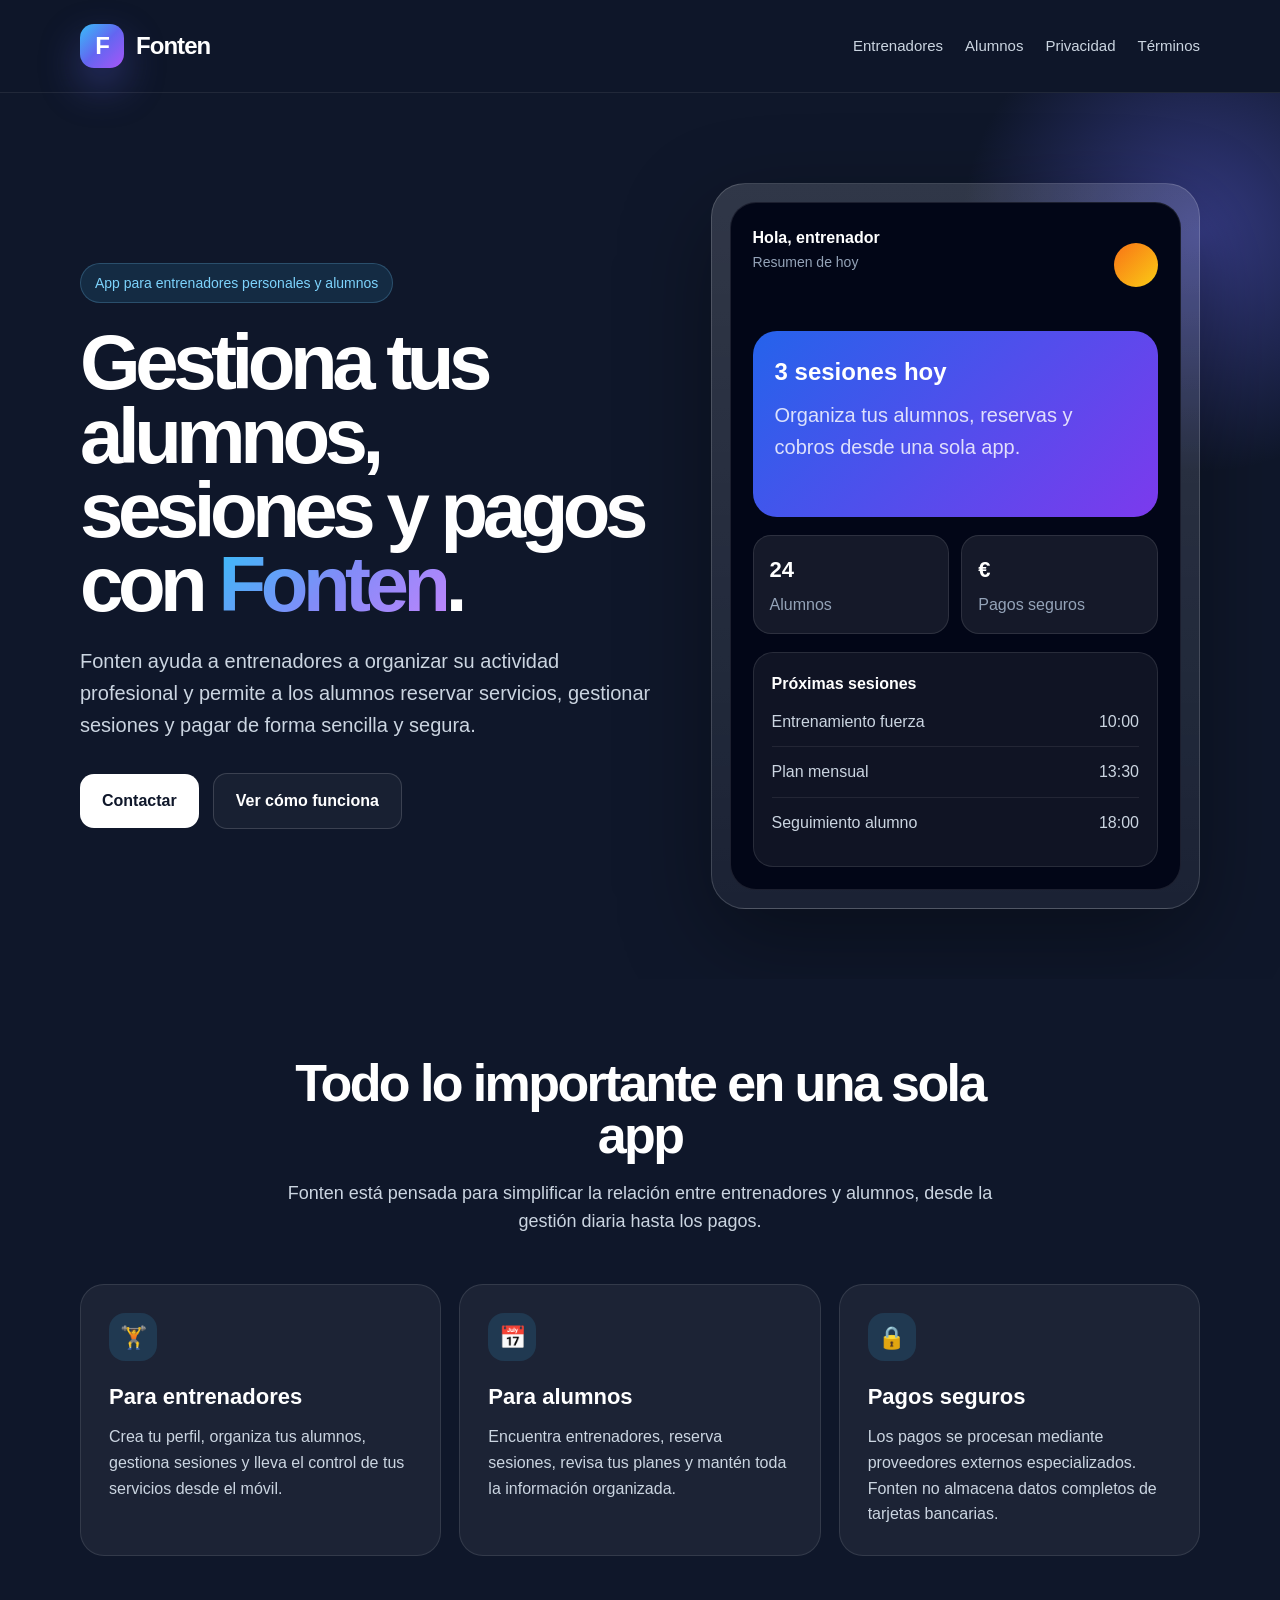
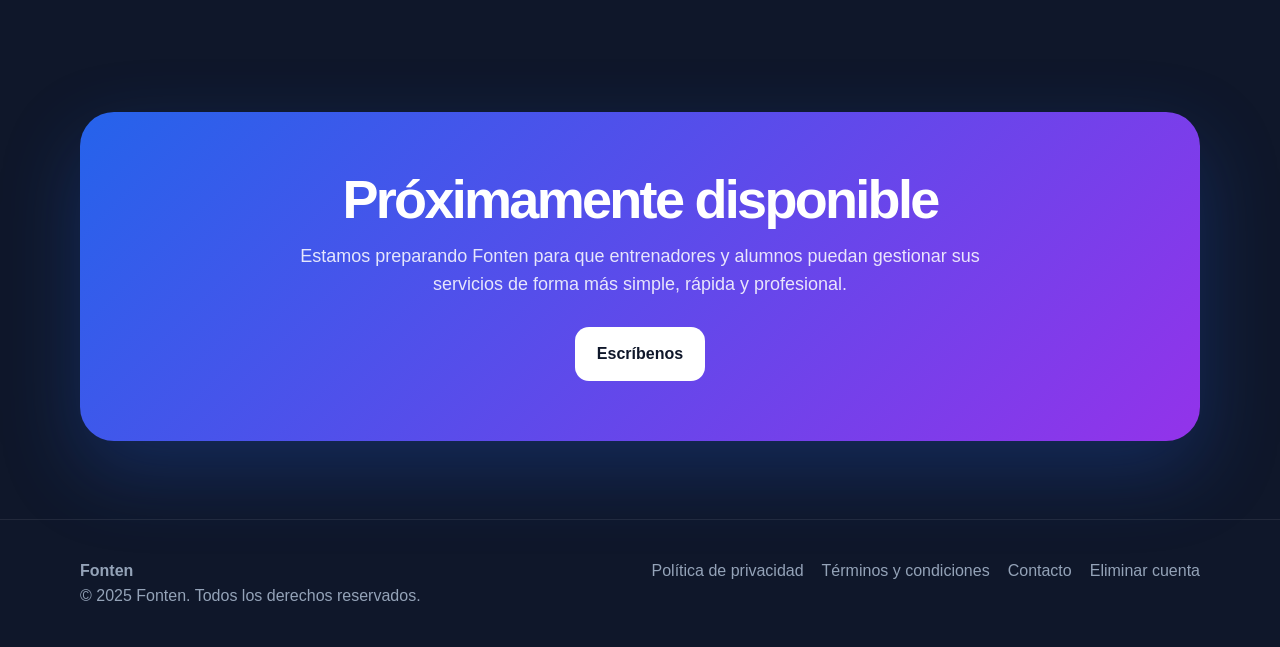
==== index.html @ c61ecb45 "Update index.html" ====
<!DOCTYPE html>
<html lang="es">
<head>
  <meta charset="UTF-8" />
  <meta name="viewport" content="width=device-width, initial-scale=1.0" />
  <title>Fonten - La app para entrenadores y alumnos</title>
  <meta name="description" content="Fonten es la app para que entrenadores gestionen alumnos, sesiones, reservas y pagos de forma sencilla." />

  <style>
    * {
      box-sizing: border-box;
      margin: 0;
      padding: 0;
    }

    body {
      font-family: -apple-system, BlinkMacSystemFont, "Segoe UI", Roboto, Arial, sans-serif;
      background: #0f172a;
      color: #ffffff;
      line-height: 1.6;
    }

    a {
      color: inherit;
      text-decoration: none;
    }

    .container {
      width: min(1120px, 92%);
      margin: 0 auto;
    }

    header {
      padding: 24px 0;
      position: sticky;
      top: 0;
      z-index: 10;
      background: rgba(15, 23, 42, 0.88);
      backdrop-filter: blur(14px);
      border-bottom: 1px solid rgba(255,255,255,0.08);
    }

    .nav {
      display: flex;
      justify-content: space-between;
      align-items: center;
    }

    .brand {
      display: flex;
      align-items: center;
      gap: 12px;
      font-size: 24px;
      font-weight: 800;
      letter-spacing: -0.04em;
    }

    .logo {
      width: 44px;
      height: 44px;
      border-radius: 14px;
      background: linear-gradient(135deg, #38bdf8, #6366f1, #a855f7);
      display: flex;
      align-items: center;
      justify-content: center;
      font-weight: 900;
      color: white;
      box-shadow: 0 18px 40px rgba(99, 102, 241, 0.35);
    }

    .nav-links {
      display: flex;
      gap: 22px;
      font-size: 15px;
      color: #cbd5e1;
    }

    .nav-links a:hover {
      color: #ffffff;
    }

    .hero {
      padding: 90px 0 70px;
      position: relative;
      overflow: hidden;
    }

    .hero::before {
      content: "";
      position: absolute;
      width: 520px;
      height: 520px;
      background: radial-gradient(circle, rgba(99,102,241,0.45), transparent 65%);
      right: -180px;
      top: -120px;
      z-index: 0;
    }

    .hero-grid {
      position: relative;
      z-index: 1;
      display: grid;
      grid-template-columns: 1.08fr 0.92fr;
      gap: 56px;
      align-items: center;
    }

    .badge {
      display: inline-flex;
      align-items: center;
      gap: 8px;
      padding: 8px 14px;
      border-radius: 999px;
      background: rgba(56, 189, 248, 0.12);
      color: #7dd3fc;
      border: 1px solid rgba(125, 211, 252, 0.22);
      font-size: 14px;
      margin-bottom: 22px;
    }

    h1 {
      font-size: clamp(44px, 7vw, 78px);
      line-height: 0.95;
      letter-spacing: -0.07em;
      margin-bottom: 24px;
    }

    .gradient-text {
      background: linear-gradient(135deg, #38bdf8, #818cf8, #c084fc);
      -webkit-background-clip: text;
      -webkit-text-fill-color: transparent;
    }

    .hero p {
      font-size: 20px;
      color: #cbd5e1;
      max-width: 620px;
      margin-bottom: 32px;
    }

    .actions {
      display: flex;
      flex-wrap: wrap;
      gap: 14px;
      align-items: center;
    }

    .btn {
      display: inline-flex;
      align-items: center;
      justify-content: center;
      padding: 14px 22px;
      border-radius: 14px;
      font-weight: 700;
      transition: 0.2s ease;
    }

    .btn-primary {
      background: #ffffff;
      color: #0f172a;
    }

    .btn-primary:hover {
      transform: translateY(-2px);
      box-shadow: 0 16px 35px rgba(255,255,255,0.16);
    }

    .btn-secondary {
      border: 1px solid rgba(255,255,255,0.15);
      color: #ffffff;
      background: rgba(255,255,255,0.04);
    }

    .btn-secondary:hover {
      background: rgba(255,255,255,0.08);
    }

    .phone-card {
      background: linear-gradient(180deg, rgba(255,255,255,0.14), rgba(255,255,255,0.05));
      border: 1px solid rgba(255,255,255,0.16);
      border-radius: 34px;
      padding: 18px;
      box-shadow: 0 30px 90px rgba(0,0,0,0.35);
    }

    .phone-screen {
      border-radius: 26px;
      background: #020617;
      min-height: 540px;
      padding: 22px;
      border: 1px solid rgba(255,255,255,0.1);
    }

    .app-top {
      display: flex;
      justify-content: space-between;
      align-items: center;
      margin-bottom: 26px;
    }

    .avatar {
      width: 44px;
      height: 44px;
      border-radius: 50%;
      background: linear-gradient(135deg, #f97316, #facc15);
    }

    .session-card {
      background: linear-gradient(135deg, #2563eb, #7c3aed);
      border-radius: 24px;
      padding: 22px;
      margin-bottom: 18px;
    }

    .session-card h3 {
      font-size: 24px;
      margin-bottom: 8px;
    }

    .mini-grid {
      display: grid;
      grid-template-columns: 1fr 1fr;
      gap: 12px;
    }

    .mini-card {
      background: rgba(255,255,255,0.08);
      border: 1px solid rgba(255,255,255,0.1);
      border-radius: 18px;
      padding: 16px;
    }

    .mini-card strong {
      display: block;
      font-size: 22px;
      margin-bottom: 4px;
    }

    .list-card {
      background: rgba(255,255,255,0.06);
      border: 1px solid rgba(255,255,255,0.1);
      border-radius: 20px;
      padding: 18px;
      margin-top: 18px;
    }

    .list-item {
      display: flex;
      justify-content: space-between;
      padding: 12px 0;
      border-bottom: 1px solid rgba(255,255,255,0.08);
      color: #cbd5e1;
    }

    .list-item:last-child {
      border-bottom: 0;
    }

    section {
      padding: 78px 0;
    }

    .section-title {
      text-align: center;
      max-width: 720px;
      margin: 0 auto 48px;
    }

    .section-title h2 {
      font-size: clamp(34px, 5vw, 52px);
      line-height: 1;
      letter-spacing: -0.05em;
      margin-bottom: 18px;
    }

    .section-title p {
      color: #cbd5e1;
      font-size: 18px;
    }

    .features {
      display: grid;
      grid-template-columns: repeat(3, 1fr);
      gap: 18px;
    }

    .feature {
      padding: 28px;
      background: rgba(255,255,255,0.055);
      border: 1px solid rgba(255,255,255,0.1);
      border-radius: 24px;
    }

    .feature-icon {
      width: 48px;
      height: 48px;
      border-radius: 16px;
      background: rgba(56,189,248,0.14);
      display: flex;
      align-items: center;
      justify-content: center;
      font-size: 22px;
      margin-bottom: 18px;
    }

    .feature h3 {
      font-size: 22px;
      margin-bottom: 10px;
    }

    .feature p {
      color: #cbd5e1;
    }

    .cta {
      padding: 60px;
      border-radius: 34px;
      background: linear-gradient(135deg, #2563eb, #9333ea);
      text-align: center;
      box-shadow: 0 30px 80px rgba(37, 99, 235, 0.25);
    }

    .cta h2 {
      font-size: clamp(34px, 5vw, 54px);
      letter-spacing: -0.05em;
      line-height: 1;
      margin-bottom: 16px;
    }

    .cta p {
      color: rgba(255,255,255,0.86);
      max-width: 680px;
      margin: 0 auto 28px;
      font-size: 18px;
    }

    footer {
      padding: 38px 0;
      border-top: 1px solid rgba(255,255,255,0.08);
      color: #94a3b8;
    }

    .footer-grid {
      display: flex;
      justify-content: space-between;
      gap: 20px;
      flex-wrap: wrap;
    }

    .footer-links {
      display: flex;
      gap: 18px;
      flex-wrap: wrap;
    }

    .footer-links a:hover {
      color: #ffffff;
    }

    @media (max-width: 880px) {
      .hero-grid {
        grid-template-columns: 1fr;
      }

      .features {
        grid-template-columns: 1fr;
      }

      .nav-links {
        display: none;
      }

      .hero {
        padding-top: 58px;
      }

      .phone-screen {
        min-height: auto;
      }

      .cta {
        padding: 38px 24px;
      }
    }
  </style>
</head>

<body>
  <header>
    <div class="container nav">
      <a class="brand" href="/">
        <div class="logo">F</div>
        <span>Fonten</span>
      </a>

      <nav class="nav-links">
        <a href="#entrenadores">Entrenadores</a>
        <a href="#alumnos">Alumnos</a>
        <a href="privacidad.html">Privacidad</a>
        <a href="terminos.html">Términos</a>
      </nav>
    </div>
  </header>

  <main>
    <section class="hero">
      <div class="container hero-grid">
        <div>
          <div class="badge">App para entrenadores personales y alumnos</div>
          <h1>Gestiona tus alumnos, sesiones y pagos con <span class="gradient-text">Fonten</span>.</h1>
          <p>
            Fonten ayuda a entrenadores a organizar su actividad profesional y permite a los alumnos reservar servicios,
            gestionar sesiones y pagar de forma sencilla y segura.
          </p>

          <div class="actions">
            <a class="btn btn-primary" href="contacto.html">Contactar</a>
            <a class="btn btn-secondary" href="#como-funciona">Ver cómo funciona</a>
          </div>
        </div>

        <div class="phone-card">
          <div class="phone-screen">
            <div class="app-top">
              <div>
                <strong>Hola, entrenador</strong>
                <p style="color:#94a3b8; font-size:14px;">Resumen de hoy</p>
              </div>
              <div class="avatar"></div>
            </div>

            <div class="session-card">
              <h3>3 sesiones hoy</h3>
              <p style="color:rgba(255,255,255,0.82);">Organiza tus alumnos, reservas y cobros desde una sola app.</p>
            </div>

            <div class="mini-grid">
              <div class="mini-card">
                <strong>24</strong>
                <span style="color:#94a3b8;">Alumnos</span>
              </div>
              <div class="mini-card">
                <strong>€</strong>
                <span style="color:#94a3b8;">Pagos seguros</span>
              </div>
            </div>

            <div class="list-card">
              <strong>Próximas sesiones</strong>
              <div class="list-item">
                <span>Entrenamiento fuerza</span>
                <span>10:00</span>
              </div>
              <div class="list-item">
                <span>Plan mensual</span>
                <span>13:30</span>
              </div>
              <div class="list-item">
                <span>Seguimiento alumno</span>
                <span>18:00</span>
              </div>
            </div>
          </div>
        </div>
      </div>
    </section>

    <section id="como-funciona">
      <div class="container">
        <div class="section-title">
          <h2>Todo lo importante en una sola app</h2>
          <p>
            Fonten está pensada para simplificar la relación entre entrenadores y alumnos, desde la gestión diaria hasta los pagos.
          </p>
        </div>

        <div class="features">
          <div class="feature" id="entrenadores">
            <div class="feature-icon">🏋️</div>
            <h3>Para entrenadores</h3>
            <p>
              Crea tu perfil, organiza tus alumnos, gestiona sesiones y lleva el control de tus servicios desde el móvil.
            </p>
          </div>

          <div class="feature" id="alumnos">
            <div class="feature-icon">📅</div>
            <h3>Para alumnos</h3>
            <p>
              Encuentra entrenadores, reserva sesiones, revisa tus planes y mantén toda la información organizada.
            </p>
          </div>

          <div class="feature">
            <div class="feature-icon">🔒</div>
            <h3>Pagos seguros</h3>
            <p>
              Los pagos se procesan mediante proveedores externos especializados. Fonten no almacena datos completos de tarjetas bancarias.
            </p>
          </div>
        </div>
      </div>
    </section>

    <section>
      <div class="container">
        <div class="cta">
          <h2>Próximamente disponible</h2>
          <p>
            Estamos preparando Fonten para que entrenadores y alumnos puedan gestionar sus servicios de forma más simple, rápida y profesional.
          </p>
          <a class="btn btn-primary" href="contacto.html">Escríbenos</a>
        </div>
      </div>
    </section>
  </main>

  <footer>
    <div class="container footer-grid">
      <div>
        <strong>Fonten</strong><br />
        <span>© 2025 Fonten. Todos los derechos reservados.</span>
      </div>

      <div class="footer-links">
        <a href="privacidad.html">Política de privacidad</a>
        <a href="terminos.html">Términos y condiciones</a>
        <a href="contacto.html">Contacto</a>
        <a href="eliminar-cuenta.html">Eliminar cuenta</a>
      </div>
    </div>
  </footer>
</body>
</html>
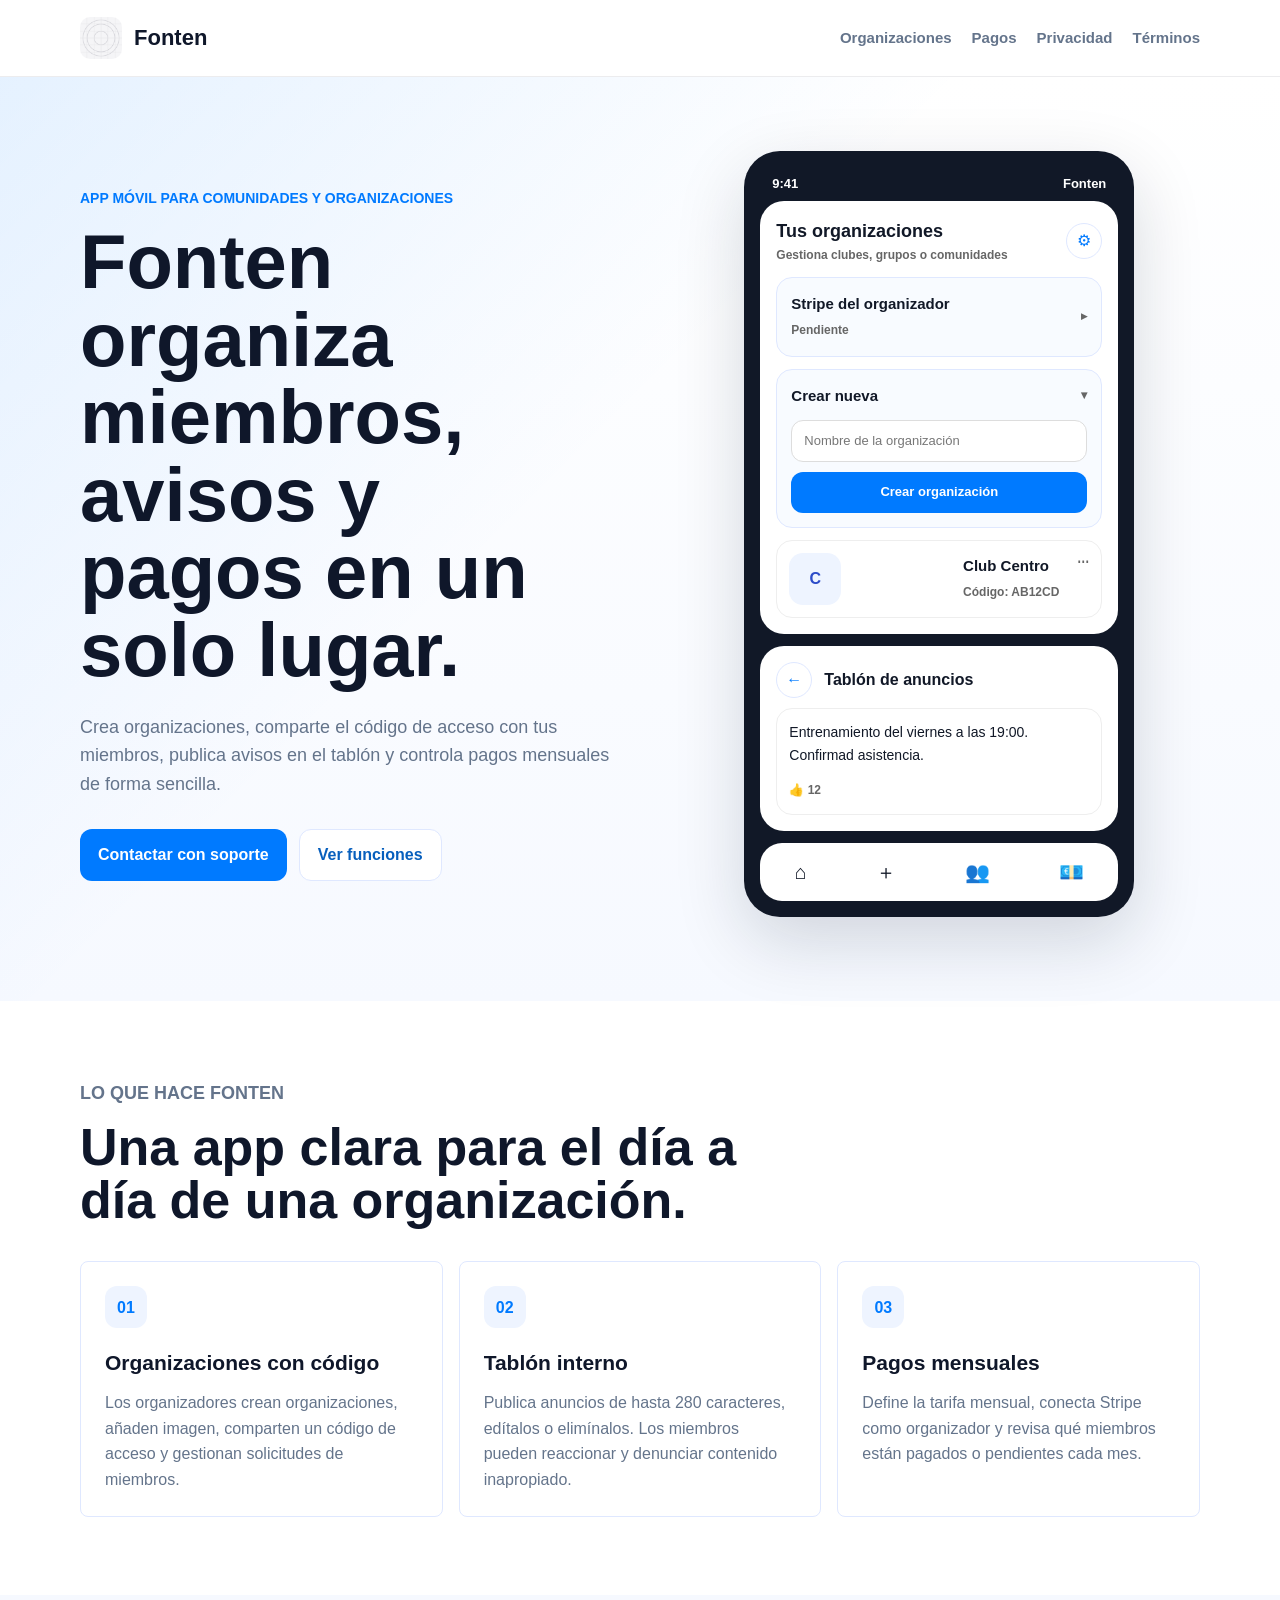
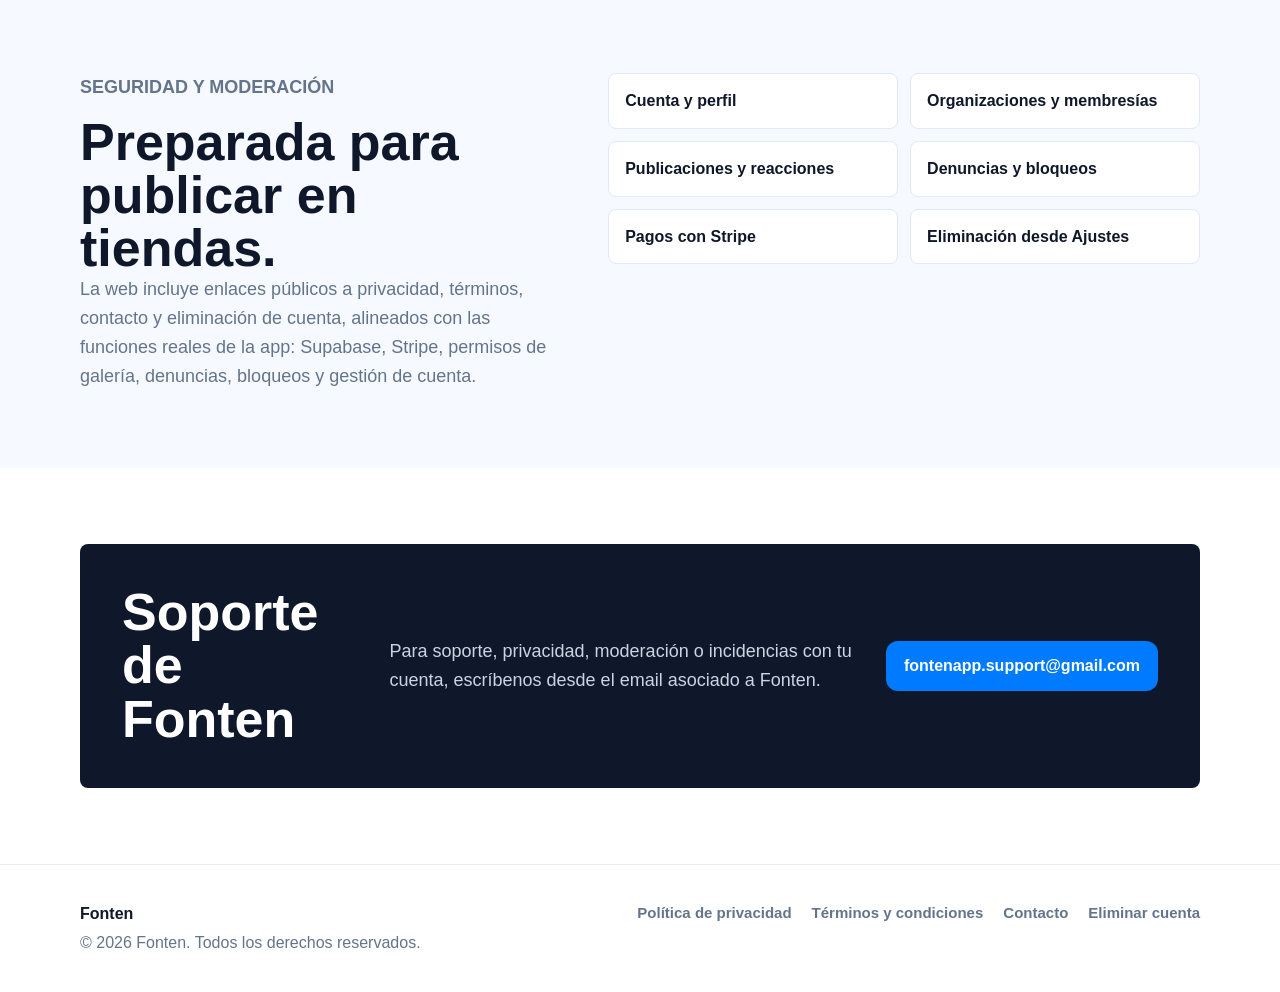
==== commit 6481ca5e: "Add files via upload" ====
--- a/index.html
+++ b/index.html
@@ -3,401 +3,28 @@
 <head>
   <meta charset="UTF-8" />
   <meta name="viewport" content="width=device-width, initial-scale=1.0" />
-  <title>Fonten - La app para entrenadores y alumnos</title>
-  <meta name="description" content="Fonten es la app para que entrenadores gestionen alumnos, sesiones, reservas y pagos de forma sencilla." />
-
-  <style>
-    * {
-      box-sizing: border-box;
-      margin: 0;
-      padding: 0;
-    }
-
-    body {
-      font-family: -apple-system, BlinkMacSystemFont, "Segoe UI", Roboto, Arial, sans-serif;
-      background: #0f172a;
-      color: #ffffff;
-      line-height: 1.6;
-    }
-
-    a {
-      color: inherit;
-      text-decoration: none;
-    }
-
-    .container {
-      width: min(1120px, 92%);
-      margin: 0 auto;
-    }
-
-    header {
-      padding: 24px 0;
-      position: sticky;
-      top: 0;
-      z-index: 10;
-      background: rgba(15, 23, 42, 0.88);
-      backdrop-filter: blur(14px);
-      border-bottom: 1px solid rgba(255,255,255,0.08);
-    }
-
-    .nav {
-      display: flex;
-      justify-content: space-between;
-      align-items: center;
-    }
-
-    .brand {
-      display: flex;
-      align-items: center;
-      gap: 12px;
-      font-size: 24px;
-      font-weight: 800;
-      letter-spacing: -0.04em;
-    }
-
-    .logo {
-      width: 44px;
-      height: 44px;
-      border-radius: 14px;
-      background: linear-gradient(135deg, #38bdf8, #6366f1, #a855f7);
-      display: flex;
-      align-items: center;
-      justify-content: center;
-      font-weight: 900;
-      color: white;
-      box-shadow: 0 18px 40px rgba(99, 102, 241, 0.35);
-    }
-
-    .nav-links {
-      display: flex;
-      gap: 22px;
-      font-size: 15px;
-      color: #cbd5e1;
-    }
-
-    .nav-links a:hover {
-      color: #ffffff;
-    }
-
-    .hero {
-      padding: 90px 0 70px;
-      position: relative;
-      overflow: hidden;
-    }
-
-    .hero::before {
-      content: "";
-      position: absolute;
-      width: 520px;
-      height: 520px;
-      background: radial-gradient(circle, rgba(99,102,241,0.45), transparent 65%);
-      right: -180px;
-      top: -120px;
-      z-index: 0;
-    }
-
-    .hero-grid {
-      position: relative;
-      z-index: 1;
-      display: grid;
-      grid-template-columns: 1.08fr 0.92fr;
-      gap: 56px;
-      align-items: center;
-    }
-
-    .badge {
-      display: inline-flex;
-      align-items: center;
-      gap: 8px;
-      padding: 8px 14px;
-      border-radius: 999px;
-      background: rgba(56, 189, 248, 0.12);
-      color: #7dd3fc;
-      border: 1px solid rgba(125, 211, 252, 0.22);
-      font-size: 14px;
-      margin-bottom: 22px;
-    }
-
-    h1 {
-      font-size: clamp(44px, 7vw, 78px);
-      line-height: 0.95;
-      letter-spacing: -0.07em;
-      margin-bottom: 24px;
-    }
-
-    .gradient-text {
-      background: linear-gradient(135deg, #38bdf8, #818cf8, #c084fc);
-      -webkit-background-clip: text;
-      -webkit-text-fill-color: transparent;
-    }
-
-    .hero p {
-      font-size: 20px;
-      color: #cbd5e1;
-      max-width: 620px;
-      margin-bottom: 32px;
-    }
-
-    .actions {
-      display: flex;
-      flex-wrap: wrap;
-      gap: 14px;
-      align-items: center;
-    }
-
-    .btn {
-      display: inline-flex;
-      align-items: center;
-      justify-content: center;
-      padding: 14px 22px;
-      border-radius: 14px;
-      font-weight: 700;
-      transition: 0.2s ease;
-    }
-
-    .btn-primary {
-      background: #ffffff;
-      color: #0f172a;
-    }
-
-    .btn-primary:hover {
-      transform: translateY(-2px);
-      box-shadow: 0 16px 35px rgba(255,255,255,0.16);
-    }
-
-    .btn-secondary {
-      border: 1px solid rgba(255,255,255,0.15);
-      color: #ffffff;
-      background: rgba(255,255,255,0.04);
-    }
-
-    .btn-secondary:hover {
-      background: rgba(255,255,255,0.08);
-    }
-
-    .phone-card {
-      background: linear-gradient(180deg, rgba(255,255,255,0.14), rgba(255,255,255,0.05));
-      border: 1px solid rgba(255,255,255,0.16);
-      border-radius: 34px;
-      padding: 18px;
-      box-shadow: 0 30px 90px rgba(0,0,0,0.35);
-    }
-
-    .phone-screen {
-      border-radius: 26px;
-      background: #020617;
-      min-height: 540px;
-      padding: 22px;
-      border: 1px solid rgba(255,255,255,0.1);
-    }
-
-    .app-top {
-      display: flex;
-      justify-content: space-between;
-      align-items: center;
-      margin-bottom: 26px;
-    }
-
-    .avatar {
-      width: 44px;
-      height: 44px;
-      border-radius: 50%;
-      background: linear-gradient(135deg, #f97316, #facc15);
-    }
-
-    .session-card {
-      background: linear-gradient(135deg, #2563eb, #7c3aed);
-      border-radius: 24px;
-      padding: 22px;
-      margin-bottom: 18px;
-    }
-
-    .session-card h3 {
-      font-size: 24px;
-      margin-bottom: 8px;
-    }
-
-    .mini-grid {
-      display: grid;
-      grid-template-columns: 1fr 1fr;
-      gap: 12px;
-    }
-
-    .mini-card {
-      background: rgba(255,255,255,0.08);
-      border: 1px solid rgba(255,255,255,0.1);
-      border-radius: 18px;
-      padding: 16px;
-    }
-
-    .mini-card strong {
-      display: block;
-      font-size: 22px;
-      margin-bottom: 4px;
-    }
-
-    .list-card {
-      background: rgba(255,255,255,0.06);
-      border: 1px solid rgba(255,255,255,0.1);
-      border-radius: 20px;
-      padding: 18px;
-      margin-top: 18px;
-    }
-
-    .list-item {
-      display: flex;
-      justify-content: space-between;
-      padding: 12px 0;
-      border-bottom: 1px solid rgba(255,255,255,0.08);
-      color: #cbd5e1;
-    }
-
-    .list-item:last-child {
-      border-bottom: 0;
-    }
-
-    section {
-      padding: 78px 0;
-    }
-
-    .section-title {
-      text-align: center;
-      max-width: 720px;
-      margin: 0 auto 48px;
-    }
-
-    .section-title h2 {
-      font-size: clamp(34px, 5vw, 52px);
-      line-height: 1;
-      letter-spacing: -0.05em;
-      margin-bottom: 18px;
-    }
-
-    .section-title p {
-      color: #cbd5e1;
-      font-size: 18px;
-    }
-
-    .features {
-      display: grid;
-      grid-template-columns: repeat(3, 1fr);
-      gap: 18px;
-    }
-
-    .feature {
-      padding: 28px;
-      background: rgba(255,255,255,0.055);
-      border: 1px solid rgba(255,255,255,0.1);
-      border-radius: 24px;
-    }
-
-    .feature-icon {
-      width: 48px;
-      height: 48px;
-      border-radius: 16px;
-      background: rgba(56,189,248,0.14);
-      display: flex;
-      align-items: center;
-      justify-content: center;
-      font-size: 22px;
-      margin-bottom: 18px;
-    }
-
-    .feature h3 {
-      font-size: 22px;
-      margin-bottom: 10px;
-    }
-
-    .feature p {
-      color: #cbd5e1;
-    }
-
-    .cta {
-      padding: 60px;
-      border-radius: 34px;
-      background: linear-gradient(135deg, #2563eb, #9333ea);
-      text-align: center;
-      box-shadow: 0 30px 80px rgba(37, 99, 235, 0.25);
-    }
-
-    .cta h2 {
-      font-size: clamp(34px, 5vw, 54px);
-      letter-spacing: -0.05em;
-      line-height: 1;
-      margin-bottom: 16px;
-    }
-
-    .cta p {
-      color: rgba(255,255,255,0.86);
-      max-width: 680px;
-      margin: 0 auto 28px;
-      font-size: 18px;
-    }
-
-    footer {
-      padding: 38px 0;
-      border-top: 1px solid rgba(255,255,255,0.08);
-      color: #94a3b8;
-    }
-
-    .footer-grid {
-      display: flex;
-      justify-content: space-between;
-      gap: 20px;
-      flex-wrap: wrap;
-    }
-
-    .footer-links {
-      display: flex;
-      gap: 18px;
-      flex-wrap: wrap;
-    }
-
-    .footer-links a:hover {
-      color: #ffffff;
-    }
-
-    @media (max-width: 880px) {
-      .hero-grid {
-        grid-template-columns: 1fr;
-      }
-
-      .features {
-        grid-template-columns: 1fr;
-      }
-
-      .nav-links {
-        display: none;
-      }
-
-      .hero {
-        padding-top: 58px;
-      }
-
-      .phone-screen {
-        min-height: auto;
-      }
-
-      .cta {
-        padding: 38px 24px;
-      }
-    }
-  </style>
+  <title>Fonten - Gestiona organizaciones, miembros y pagos</title>
+  <meta
+    name="description"
+    content="Fonten es una app para crear organizaciones, gestionar miembros, publicar avisos internos y controlar pagos mensuales."
+  />
+  <link rel="icon" href="favicon.png" />
+  <link rel="stylesheet" href="styles.css" />
 </head>
 
 <body>
-  <header>
+  <header class="site-header">
     <div class="container nav">
-      <a class="brand" href="/">
-        <div class="logo">F</div>
+      <a class="brand" href="index.html" aria-label="Inicio de Fonten">
+        <img src="icon.png" alt="" class="brand-icon" />
         <span>Fonten</span>
       </a>
 
-      <nav class="nav-links">
-        <a href="#entrenadores">Entrenadores</a>
-        <a href="#alumnos">Alumnos</a>
+      <nav class="nav-links" aria-label="Navegación principal">
+        <a href="#organizaciones">Organizaciones</a>
+        <a href="#pagos">Pagos</a>
         <a href="privacidad.html">Privacidad</a>
-        <a href="terminos.html">Términos</a>
+        <a href="Terminos.html">Términos</a>
       </nav>
     </div>
   </header>
@@ -405,128 +32,167 @@
   <main>
     <section class="hero">
       <div class="container hero-grid">
-        <div>
-          <div class="badge">App para entrenadores personales y alumnos</div>
-          <h1>Gestiona tus alumnos, sesiones y pagos con <span class="gradient-text">Fonten</span>.</h1>
-          <p>
-            Fonten ayuda a entrenadores a organizar su actividad profesional y permite a los alumnos reservar servicios,
-            gestionar sesiones y pagar de forma sencilla y segura.
+        <div class="hero-copy">
+          <p class="eyebrow">App móvil para comunidades y organizaciones</p>
+          <h1>Fonten organiza miembros, avisos y pagos en un solo lugar.</h1>
+          <p class="hero-text">
+            Crea organizaciones, comparte el código de acceso con tus miembros, publica avisos en el tablón y controla pagos mensuales de forma sencilla.
           </p>
 
           <div class="actions">
-            <a class="btn btn-primary" href="contacto.html">Contactar</a>
-            <a class="btn btn-secondary" href="#como-funciona">Ver cómo funciona</a>
+            <a class="btn btn-primary" href="contacto.html">Contactar con soporte</a>
+            <a class="btn btn-secondary" href="#como-funciona">Ver funciones</a>
           </div>
         </div>
 
-        <div class="phone-card">
-          <div class="phone-screen">
-            <div class="app-top">
-              <div>
-                <strong>Hola, entrenador</strong>
-                <p style="color:#94a3b8; font-size:14px;">Resumen de hoy</p>
-              </div>
-              <div class="avatar"></div>
-            </div>
-
-            <div class="session-card">
-              <h3>3 sesiones hoy</h3>
-              <p style="color:rgba(255,255,255,0.82);">Organiza tus alumnos, reservas y cobros desde una sola app.</p>
-            </div>
-
-            <div class="mini-grid">
-              <div class="mini-card">
-                <strong>24</strong>
-                <span style="color:#94a3b8;">Alumnos</span>
-              </div>
-              <div class="mini-card">
-                <strong>€</strong>
-                <span style="color:#94a3b8;">Pagos seguros</span>
-              </div>
-            </div>
-
-            <div class="list-card">
-              <strong>Próximas sesiones</strong>
-              <div class="list-item">
-                <span>Entrenamiento fuerza</span>
-                <span>10:00</span>
-              </div>
-              <div class="list-item">
-                <span>Plan mensual</span>
-                <span>13:30</span>
-              </div>
-              <div class="list-item">
-                <span>Seguimiento alumno</span>
-                <span>18:00</span>
-              </div>
+        <div class="phone-wrap" aria-label="Vista previa de pantallas reales de Fonten">
+          <div class="phone">
+            <div class="phone-status">
+              <span>9:41</span>
+              <span>Fonten</span>
+            </div>
+
+            <div class="app-card">
+              <div class="app-header">
+                <div>
+                  <p class="app-title">Tus organizaciones</p>
+                  <p class="app-muted">Gestiona clubes, grupos o comunidades</p>
+                </div>
+                <span class="settings-dot">⚙</span>
+              </div>
+
+              <div class="sheet">
+                <div class="sheet-row">
+                  <div>
+                    <strong>Stripe del organizador</strong>
+                    <span>Pendiente</span>
+                  </div>
+                  <span>▸</span>
+                </div>
+              </div>
+
+              <div class="sheet">
+                <div class="sheet-row">
+                  <strong>Crear nueva</strong>
+                  <span>▾</span>
+                </div>
+                <div class="input-line">Nombre de la organización</div>
+                <div class="button-line">Crear organización</div>
+              </div>
+
+              <div class="org-item">
+                <div class="org-avatar">C</div>
+                <div>
+                  <strong>Club Centro</strong>
+                  <span>Código: AB12CD</span>
+                </div>
+                <span class="more">⋯</span>
+              </div>
+            </div>
+
+            <div class="app-card compact-card">
+              <div class="mini-top">
+                <span class="back">←</span>
+                <strong>Tablón de anuncios</strong>
+              </div>
+              <div class="announcement">
+                <p>Entrenamiento del viernes a las 19:00. Confirmad asistencia.</p>
+                <span>👍 12</span>
+              </div>
+            </div>
+
+            <div class="tabbar">
+              <span>⌂</span>
+              <span>＋</span>
+              <span>👥</span>
+              <span>💶</span>
             </div>
           </div>
         </div>
       </div>
     </section>
 
-    <section id="como-funciona">
+    <section id="como-funciona" class="section-band">
       <div class="container">
         <div class="section-title">
-          <h2>Todo lo importante en una sola app</h2>
+          <p class="eyebrow">Lo que hace Fonten</p>
+          <h2>Una app clara para el día a día de una organización.</h2>
+        </div>
+
+        <div class="features">
+          <article class="feature" id="organizaciones">
+            <div class="feature-icon">01</div>
+            <h3>Organizaciones con código</h3>
+            <p>
+              Los organizadores crean organizaciones, añaden imagen, comparten un código de acceso y gestionan solicitudes de miembros.
+            </p>
+          </article>
+
+          <article class="feature">
+            <div class="feature-icon">02</div>
+            <h3>Tablón interno</h3>
+            <p>
+              Publica anuncios de hasta 280 caracteres, edítalos o elimínalos. Los miembros pueden reaccionar y denunciar contenido inapropiado.
+            </p>
+          </article>
+
+          <article class="feature" id="pagos">
+            <div class="feature-icon">03</div>
+            <h3>Pagos mensuales</h3>
+            <p>
+              Define la tarifa mensual, conecta Stripe como organizador y revisa qué miembros están pagados o pendientes cada mes.
+            </p>
+          </article>
+        </div>
+      </div>
+    </section>
+
+    <section class="section-band light">
+      <div class="container split">
+        <div>
+          <p class="eyebrow">Seguridad y moderación</p>
+          <h2>Preparada para publicar en tiendas.</h2>
           <p>
-            Fonten está pensada para simplificar la relación entre entrenadores y alumnos, desde la gestión diaria hasta los pagos.
+            La web incluye enlaces públicos a privacidad, términos, contacto y eliminación de cuenta, alineados con las funciones reales de la app: Supabase, Stripe, permisos de galería, denuncias, bloqueos y gestión de cuenta.
           </p>
         </div>
 
-        <div class="features">
-          <div class="feature" id="entrenadores">
-            <div class="feature-icon">🏋️</div>
-            <h3>Para entrenadores</h3>
-            <p>
-              Crea tu perfil, organiza tus alumnos, gestiona sesiones y lleva el control de tus servicios desde el móvil.
-            </p>
-          </div>
-
-          <div class="feature" id="alumnos">
-            <div class="feature-icon">📅</div>
-            <h3>Para alumnos</h3>
-            <p>
-              Encuentra entrenadores, reserva sesiones, revisa tus planes y mantén toda la información organizada.
-            </p>
-          </div>
-
-          <div class="feature">
-            <div class="feature-icon">🔒</div>
-            <h3>Pagos seguros</h3>
-            <p>
-              Los pagos se procesan mediante proveedores externos especializados. Fonten no almacena datos completos de tarjetas bancarias.
-            </p>
-          </div>
-        </div>
-      </div>
-    </section>
-
-    <section>
+        <div class="checks">
+          <span>Cuenta y perfil</span>
+          <span>Organizaciones y membresías</span>
+          <span>Publicaciones y reacciones</span>
+          <span>Denuncias y bloqueos</span>
+          <span>Pagos con Stripe</span>
+          <span>Eliminación desde Ajustes</span>
+        </div>
+      </div>
+    </section>
+
+    <section class="cta-section">
       <div class="container">
         <div class="cta">
-          <h2>Próximamente disponible</h2>
+          <h2>Soporte de Fonten</h2>
           <p>
-            Estamos preparando Fonten para que entrenadores y alumnos puedan gestionar sus servicios de forma más simple, rápida y profesional.
+            Para soporte, privacidad, moderación o incidencias con tu cuenta, escríbenos desde el email asociado a Fonten.
           </p>
-          <a class="btn btn-primary" href="contacto.html">Escríbenos</a>
+          <a class="btn btn-primary" href="mailto:fontenapp.support@gmail.com">fontenapp.support@gmail.com</a>
         </div>
       </div>
     </section>
   </main>
 
-  <footer>
+  <footer class="site-footer">
     <div class="container footer-grid">
       <div>
-        <strong>Fonten</strong><br />
-        <span>© 2025 Fonten. Todos los derechos reservados.</span>
+        <strong>Fonten</strong>
+        <span>© 2026 Fonten. Todos los derechos reservados.</span>
       </div>
 
       <div class="footer-links">
         <a href="privacidad.html">Política de privacidad</a>
-        <a href="terminos.html">Términos y condiciones</a>
+        <a href="Terminos.html">Términos y condiciones</a>
         <a href="contacto.html">Contacto</a>
-        <a href="eliminar-cuenta.html">Eliminar cuenta</a>
+        <a href="Eliminar-cuenta.html">Eliminar cuenta</a>
       </div>
     </div>
   </footer>
--- a/styles.css
+++ b/styles.css
@@ -0,0 +1,493 @@
+:root {
+  color-scheme: light;
+  --ink: #0f172a;
+  --muted: #64748b;
+  --blue: #007aff;
+  --blue-dark: #075fbd;
+  --line: #dfe8ff;
+  --soft: #f8fbff;
+  --white: #ffffff;
+  --shadow: 0 24px 70px rgba(15, 23, 42, 0.16);
+}
+
+* {
+  box-sizing: border-box;
+  margin: 0;
+  padding: 0;
+}
+
+body {
+  font-family: -apple-system, BlinkMacSystemFont, "Segoe UI", Roboto, Arial, sans-serif;
+  background: #ffffff;
+  color: var(--ink);
+  line-height: 1.6;
+}
+
+a {
+  color: inherit;
+  text-decoration: none;
+}
+
+.container {
+  width: min(1120px, 92%);
+  margin: 0 auto;
+}
+
+.site-header {
+  position: sticky;
+  top: 0;
+  z-index: 10;
+  background: rgba(255, 255, 255, 0.9);
+  border-bottom: 1px solid rgba(15, 23, 42, 0.08);
+  backdrop-filter: blur(16px);
+}
+
+.nav {
+  min-height: 76px;
+  display: flex;
+  align-items: center;
+  justify-content: space-between;
+  gap: 20px;
+}
+
+.brand {
+  display: inline-flex;
+  align-items: center;
+  gap: 12px;
+  font-size: 22px;
+  font-weight: 850;
+}
+
+.brand-icon {
+  width: 42px;
+  height: 42px;
+  border-radius: 10px;
+}
+
+.nav-links,
+.footer-links {
+  display: flex;
+  gap: 20px;
+  flex-wrap: wrap;
+  color: var(--muted);
+  font-size: 15px;
+  font-weight: 650;
+}
+
+.nav-links a:hover,
+.footer-links a:hover {
+  color: var(--blue);
+}
+
+.hero {
+  padding: 74px 0 84px;
+  background:
+    linear-gradient(135deg, rgba(0, 122, 255, 0.1), transparent 44%),
+    linear-gradient(180deg, #ffffff, #f6f9ff);
+}
+
+.hero-grid {
+  display: grid;
+  grid-template-columns: 1.02fr 0.98fr;
+  align-items: center;
+  gap: 56px;
+}
+
+.eyebrow {
+  color: var(--blue);
+  font-size: 14px;
+  font-weight: 800;
+  text-transform: uppercase;
+  letter-spacing: 0;
+  margin-bottom: 14px;
+}
+
+h1,
+h2 {
+  line-height: 1.02;
+  letter-spacing: 0;
+}
+
+h1 {
+  font-size: clamp(42px, 7vw, 76px);
+  margin-bottom: 24px;
+}
+
+h2 {
+  font-size: clamp(32px, 5vw, 52px);
+}
+
+.hero-text,
+.section-title p,
+.split p,
+.cta p,
+.legal-page p,
+.legal-page li {
+  color: var(--muted);
+  font-size: 18px;
+}
+
+.hero-text {
+  max-width: 650px;
+  margin-bottom: 30px;
+}
+
+.actions {
+  display: flex;
+  flex-wrap: wrap;
+  gap: 12px;
+}
+
+.btn {
+  display: inline-flex;
+  align-items: center;
+  justify-content: center;
+  min-height: 48px;
+  border-radius: 12px;
+  padding: 12px 18px;
+  font-weight: 800;
+}
+
+.btn-primary {
+  background: var(--blue);
+  color: #ffffff;
+}
+
+.btn-secondary {
+  background: #ffffff;
+  color: var(--blue-dark);
+  border: 1px solid var(--line);
+}
+
+.phone-wrap {
+  display: flex;
+  justify-content: center;
+}
+
+.phone {
+  width: min(390px, 100%);
+  border-radius: 36px;
+  padding: 16px;
+  background: #111827;
+  box-shadow: var(--shadow);
+  color: #111827;
+}
+
+.phone-status {
+  height: 34px;
+  display: flex;
+  align-items: center;
+  justify-content: space-between;
+  color: #ffffff;
+  padding: 0 12px;
+  font-size: 13px;
+  font-weight: 750;
+}
+
+.app-card,
+.compact-card {
+  background: #ffffff;
+  border-radius: 24px;
+  padding: 16px;
+  margin-bottom: 12px;
+}
+
+.app-header,
+.sheet-row,
+.mini-top,
+.org-item {
+  display: flex;
+  align-items: center;
+  justify-content: space-between;
+  gap: 12px;
+}
+
+.app-title {
+  font-size: 18px;
+  font-weight: 850;
+}
+
+.app-muted,
+.org-item span,
+.sheet span,
+.announcement span {
+  color: #666666;
+  font-size: 12px;
+  font-weight: 650;
+}
+
+.settings-dot,
+.back {
+  width: 36px;
+  height: 36px;
+  border-radius: 999px;
+  border: 1px solid var(--line);
+  display: grid;
+  place-items: center;
+  color: var(--blue);
+  background: #ffffff;
+}
+
+.sheet {
+  border: 1px solid var(--line);
+  background: var(--soft);
+  border-radius: 16px;
+  padding: 14px;
+  margin-top: 12px;
+}
+
+.sheet strong,
+.org-item strong {
+  display: block;
+  font-size: 15px;
+}
+
+.input-line {
+  margin-top: 12px;
+  border: 1px solid #dddddd;
+  border-radius: 12px;
+  padding: 10px 12px;
+  color: #777777;
+  font-size: 13px;
+  background: #ffffff;
+}
+
+.button-line {
+  margin-top: 10px;
+  border-radius: 12px;
+  padding: 10px 12px;
+  background: var(--blue);
+  color: #ffffff;
+  text-align: center;
+  font-weight: 800;
+  font-size: 13px;
+}
+
+.org-item {
+  position: relative;
+  margin-top: 12px;
+  border: 1px solid #eeeeee;
+  border-radius: 16px;
+  padding: 12px 42px 12px 12px;
+  background: #ffffff;
+}
+
+.org-avatar {
+  width: 52px;
+  height: 52px;
+  border-radius: 14px;
+  background: #eef4ff;
+  color: #2d4cc8;
+  display: grid;
+  place-items: center;
+  font-weight: 850;
+}
+
+.more {
+  position: absolute;
+  right: 12px;
+  top: 12px;
+  font-size: 22px;
+}
+
+.mini-top {
+  justify-content: flex-start;
+  margin-bottom: 10px;
+}
+
+.announcement {
+  border: 1px solid #eeeeee;
+  border-radius: 16px;
+  padding: 12px;
+}
+
+.announcement p {
+  margin-bottom: 10px;
+  font-size: 14px;
+}
+
+.tabbar {
+  height: 58px;
+  display: flex;
+  align-items: center;
+  justify-content: space-around;
+  background: #ffffff;
+  border-radius: 22px;
+  font-size: 20px;
+}
+
+.section-band {
+  padding: 78px 0;
+}
+
+.section-band.light {
+  background: #f6f9ff;
+}
+
+.section-title {
+  max-width: 720px;
+  margin-bottom: 34px;
+}
+
+.features {
+  display: grid;
+  grid-template-columns: repeat(3, 1fr);
+  gap: 16px;
+}
+
+.feature {
+  border: 1px solid var(--line);
+  background: #ffffff;
+  border-radius: 8px;
+  padding: 24px;
+}
+
+.feature-icon {
+  width: 42px;
+  height: 42px;
+  border-radius: 12px;
+  background: #eef4ff;
+  color: var(--blue);
+  display: grid;
+  place-items: center;
+  font-weight: 850;
+  margin-bottom: 18px;
+}
+
+.feature h3 {
+  font-size: 21px;
+  margin-bottom: 10px;
+}
+
+.feature p {
+  color: var(--muted);
+}
+
+.split {
+  display: grid;
+  grid-template-columns: 0.9fr 1.1fr;
+  gap: 44px;
+  align-items: start;
+}
+
+.checks {
+  display: grid;
+  grid-template-columns: repeat(2, 1fr);
+  gap: 12px;
+}
+
+.checks span {
+  border: 1px solid var(--line);
+  background: #ffffff;
+  border-radius: 8px;
+  padding: 14px 16px;
+  font-weight: 750;
+}
+
+.cta-section {
+  padding: 76px 0;
+}
+
+.cta {
+  border-radius: 8px;
+  background: var(--ink);
+  color: #ffffff;
+  padding: 42px;
+  display: flex;
+  align-items: center;
+  justify-content: space-between;
+  gap: 28px;
+}
+
+.cta p {
+  color: #cbd5e1;
+  max-width: 620px;
+}
+
+.site-footer {
+  padding: 36px 0;
+  border-top: 1px solid rgba(15, 23, 42, 0.08);
+}
+
+.footer-grid {
+  display: flex;
+  justify-content: space-between;
+  gap: 20px;
+  flex-wrap: wrap;
+}
+
+.footer-grid strong,
+.footer-grid span {
+  display: block;
+}
+
+.footer-grid span {
+  color: var(--muted);
+  margin-top: 4px;
+}
+
+.legal-shell {
+  width: min(900px, 92%);
+  margin: 0 auto;
+  padding: 54px 0 72px;
+}
+
+.back-link {
+  color: var(--blue);
+  font-weight: 800;
+  display: inline-block;
+  margin-bottom: 28px;
+}
+
+.legal-page h1 {
+  font-size: clamp(36px, 6vw, 58px);
+  line-height: 1;
+  margin-bottom: 12px;
+}
+
+.legal-card {
+  margin: 28px 0 10px;
+  border: 1px solid var(--line);
+  background: var(--soft);
+  border-radius: 8px;
+  padding: 24px;
+}
+
+.legal-page h2 {
+  font-size: 24px;
+  margin-top: 34px;
+  margin-bottom: 8px;
+}
+
+.legal-page ul {
+  padding-left: 22px;
+  margin-top: 8px;
+}
+
+.legal-page footer {
+  margin-top: 46px;
+  color: var(--muted);
+}
+
+@media (max-width: 860px) {
+  .nav-links {
+    display: none;
+  }
+
+  .hero-grid,
+  .split,
+  .features,
+  .checks {
+    grid-template-columns: 1fr;
+  }
+
+  .hero {
+    padding-top: 48px;
+  }
+
+  .cta {
+    align-items: flex-start;
+    flex-direction: column;
+    padding: 28px;
+  }
+}
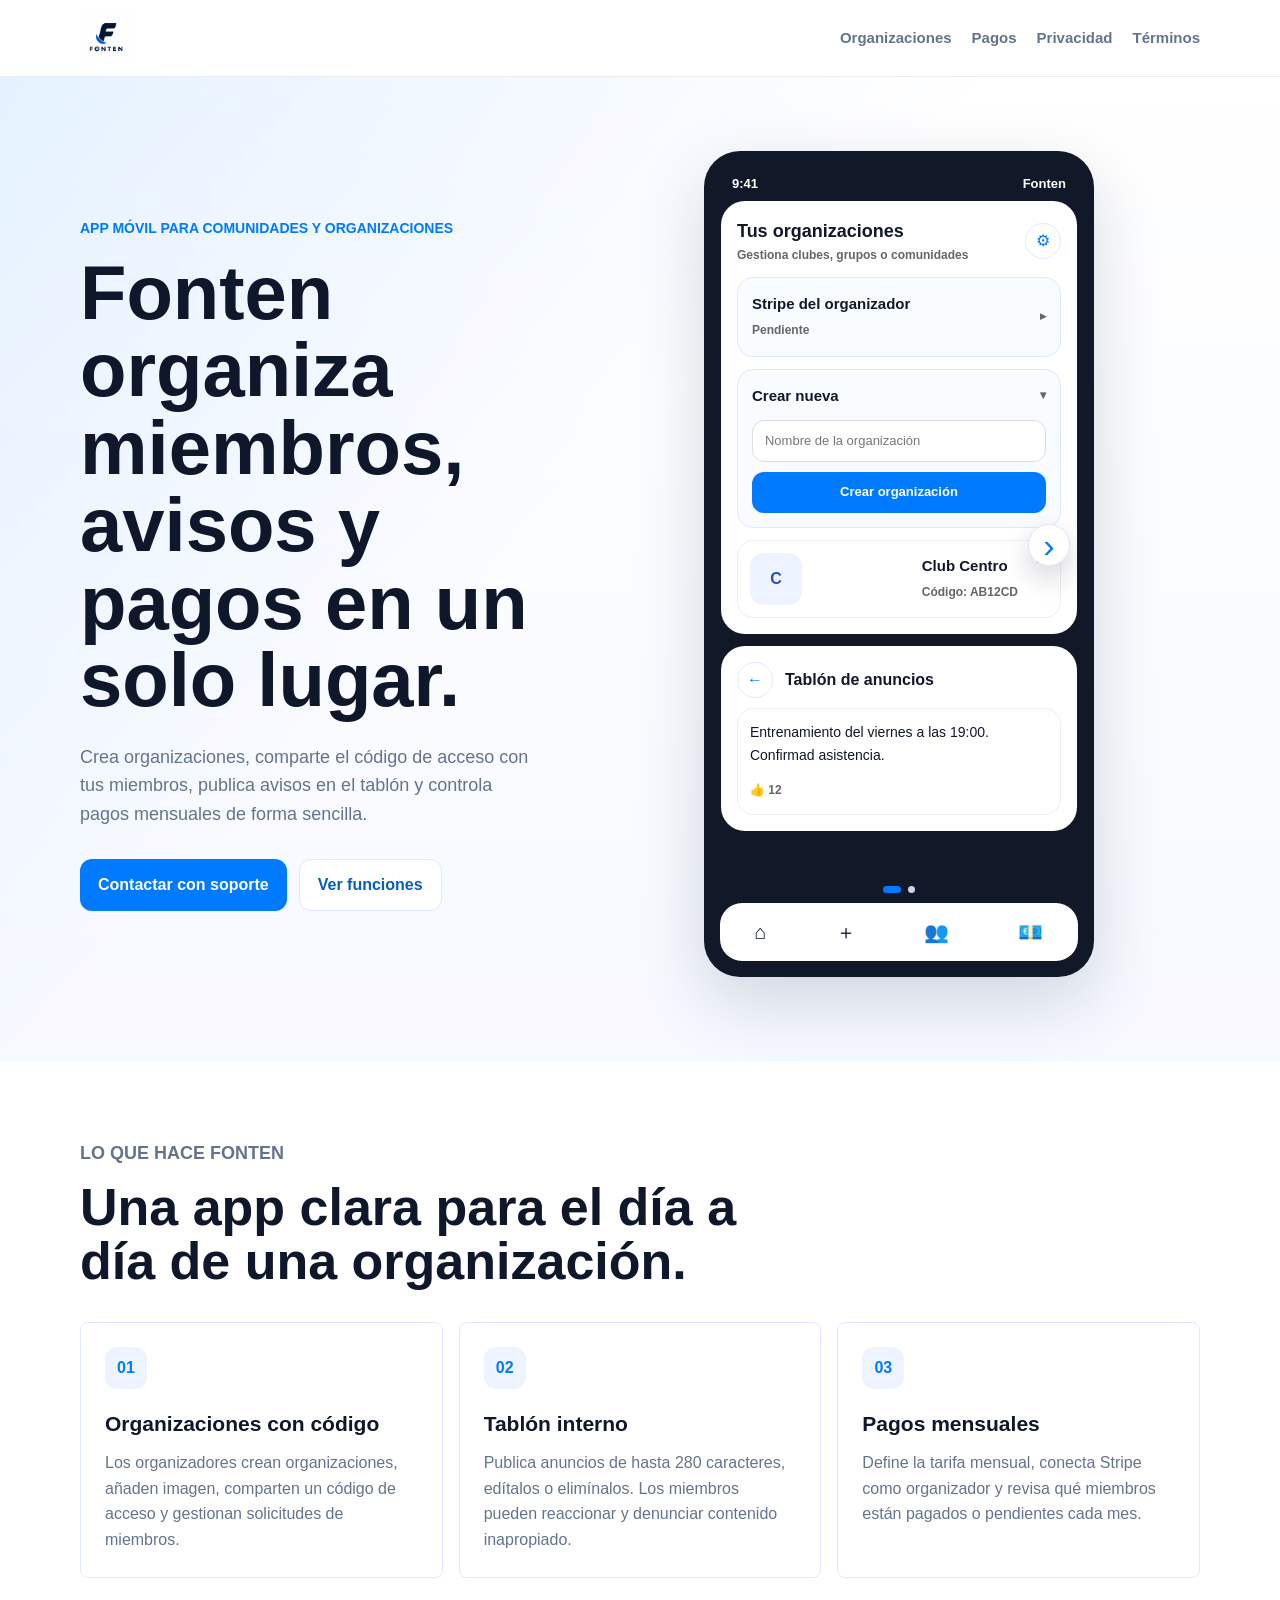
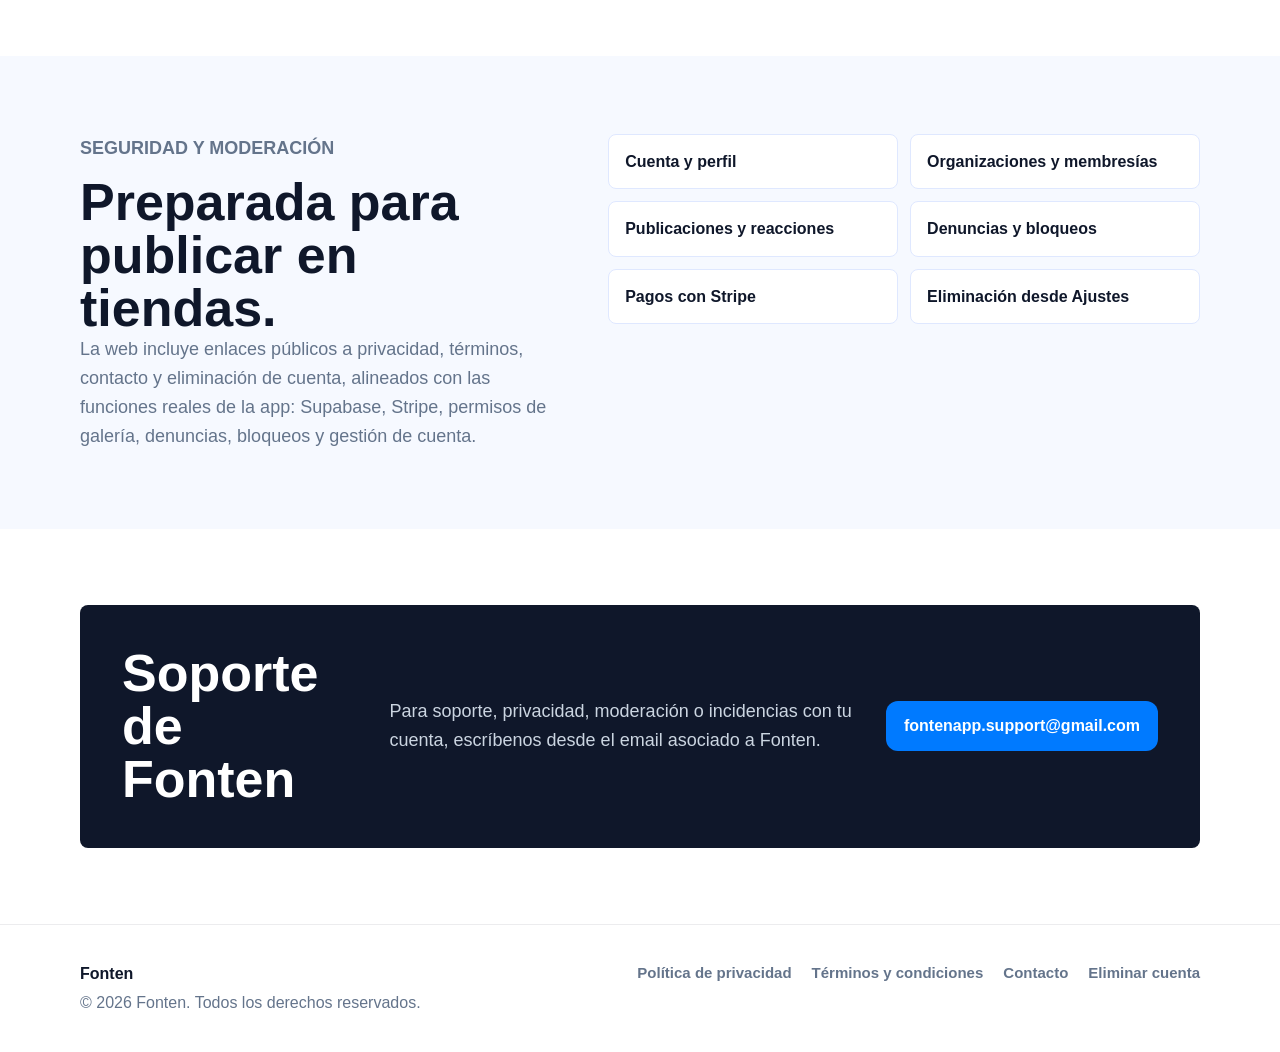
==== commit 5e673df7: "Add files via upload" ====
--- a/index.html
+++ b/index.html
@@ -16,8 +16,7 @@
   <header class="site-header">
     <div class="container nav">
       <a class="brand" href="index.html" aria-label="Inicio de Fonten">
-        <img src="icon.png" alt="" class="brand-icon" />
-        <span>Fonten</span>
+        <img src="logo-fonten.png" alt="Fonten" class="brand-logo" />
       </a>
 
       <nav class="nav-links" aria-label="Navegación principal">
@@ -52,52 +51,153 @@
               <span>Fonten</span>
             </div>
 
-            <div class="app-card">
-              <div class="app-header">
-                <div>
-                  <p class="app-title">Tus organizaciones</p>
-                  <p class="app-muted">Gestiona clubes, grupos o comunidades</p>
+            <div class="phone-slider">
+              <input type="radio" name="phone-screen" id="screen-orgs" checked />
+              <input type="radio" name="phone-screen" id="screen-payments" />
+
+              <div class="screen-track">
+                <div class="phone-slide">
+                  <div class="app-card">
+                    <div class="app-header">
+                      <div>
+                        <p class="app-title">Tus organizaciones</p>
+                        <p class="app-muted">Gestiona clubes, grupos o comunidades</p>
+                      </div>
+                      <span class="settings-dot">⚙</span>
+                    </div>
+
+                    <div class="sheet">
+                      <div class="sheet-row">
+                        <div>
+                          <strong>Stripe del organizador</strong>
+                          <span>Pendiente</span>
+                        </div>
+                        <span>▸</span>
+                      </div>
+                    </div>
+
+                    <div class="sheet">
+                      <div class="sheet-row">
+                        <strong>Crear nueva</strong>
+                        <span>▾</span>
+                      </div>
+                      <div class="input-line">Nombre de la organización</div>
+                      <div class="button-line">Crear organización</div>
+                    </div>
+
+                    <div class="org-item">
+                      <div class="org-avatar">C</div>
+                      <div>
+                        <strong>Club Centro</strong>
+                        <span>Código: AB12CD</span>
+                      </div>
+                      <span class="more">⋯</span>
+                    </div>
+                  </div>
+
+                  <div class="app-card compact-card">
+                    <div class="mini-top">
+                      <span class="back">←</span>
+                      <strong>Tablón de anuncios</strong>
+                    </div>
+                    <div class="announcement">
+                      <p>Entrenamiento del viernes a las 19:00. Confirmad asistencia.</p>
+                      <span>👍 12</span>
+                    </div>
+                  </div>
                 </div>
-                <span class="settings-dot">⚙</span>
-              </div>
-
-              <div class="sheet">
-                <div class="sheet-row">
-                  <div>
-                    <strong>Stripe del organizador</strong>
-                    <span>Pendiente</span>
+
+                <div class="phone-slide">
+                  <div class="app-card payments-screen">
+                    <div class="app-header">
+                      <div>
+                        <p class="app-title">Pagos</p>
+                        <p class="app-muted">Club Centro · controla pagos mensuales</p>
+                      </div>
+                    </div>
+
+                    <div class="sheet">
+                      <strong>Tarifa mensual</strong>
+                      <div class="saved-price">
+                        <div>
+                          <span>Tarifa configurada</span>
+                          <strong>19,99 €</strong>
+                        </div>
+                        <span class="price-action">Cambiar</span>
+                      </div>
+                    </div>
+
+                    <div class="sheet calendar-sheet">
+                      <div class="year-row">
+                        <span>←</span>
+                        <strong>2026</strong>
+                        <span>→</span>
+                      </div>
+
+                      <div class="month-row" aria-label="Selector de mes">
+                        <span>ene</span>
+                        <span>feb</span>
+                        <span>mar</span>
+                        <span>abr</span>
+                        <span class="active-month">may</span>
+                        <span>jun</span>
+                      </div>
+
+                      <div class="stats-row">
+                        <div>
+                          <strong>18</strong>
+                          <span>Total</span>
+                        </div>
+                        <div>
+                          <strong>14</strong>
+                          <span>Pagados</span>
+                        </div>
+                        <div>
+                          <strong>4</strong>
+                          <span>No pagados</span>
+                        </div>
+                      </div>
+                    </div>
+
+                    <div class="filter-row">
+                      <span class="active-filter">Todos</span>
+                      <span>Pagados</span>
+                      <span>No pagados</span>
+                    </div>
+
+                    <div class="payment-member">
+                      <div>
+                        <strong>Ana López</strong>
+                        <span>Pagado por ana_l</span>
+                      </div>
+                      <span class="paid-badge">PAGADO</span>
+                    </div>
+
+                    <div class="payment-member">
+                      <div>
+                        <strong>Mario Ruiz</strong>
+                        <span>Sin pago registrado</span>
+                      </div>
+                      <span class="unpaid-badge">NO PAGADO</span>
+                    </div>
+
+                    <div class="payment-member">
+                      <div>
+                        <strong>Lucía Martín</strong>
+                        <span>Marcado manualmente</span>
+                      </div>
+                      <span class="paid-badge">PAGADO</span>
+                    </div>
                   </div>
-                  <span>▸</span>
                 </div>
               </div>
 
-              <div class="sheet">
-                <div class="sheet-row">
-                  <strong>Crear nueva</strong>
-                  <span>▾</span>
-                </div>
-                <div class="input-line">Nombre de la organización</div>
-                <div class="button-line">Crear organización</div>
-              </div>
-
-              <div class="org-item">
-                <div class="org-avatar">C</div>
-                <div>
-                  <strong>Club Centro</strong>
-                  <span>Código: AB12CD</span>
-                </div>
-                <span class="more">⋯</span>
-              </div>
-            </div>
-
-            <div class="app-card compact-card">
-              <div class="mini-top">
-                <span class="back">←</span>
-                <strong>Tablón de anuncios</strong>
-              </div>
-              <div class="announcement">
-                <p>Entrenamiento del viernes a las 19:00. Confirmad asistencia.</p>
-                <span>👍 12</span>
+              <label class="screen-arrow screen-arrow-next" for="screen-payments" aria-label="Ver pagos">›</label>
+              <label class="screen-arrow screen-arrow-prev" for="screen-orgs" aria-label="Ver organizaciones">‹</label>
+
+              <div class="screen-dots" aria-hidden="true">
+                <label for="screen-orgs"></label>
+                <label for="screen-payments"></label>
               </div>
             </div>
 
--- a/styles.css
+++ b/styles.css
@@ -64,6 +64,14 @@
   border-radius: 10px;
 }
 
+.brand-logo {
+  width: 154px;
+  height: 52px;
+  object-fit: contain;
+  object-position: left center;
+  display: block;
+}
+
 .nav-links,
 .footer-links {
   display: flex;
@@ -182,6 +190,92 @@
   padding: 0 12px;
   font-size: 13px;
   font-weight: 750;
+}
+
+.phone-slider {
+  position: relative;
+  overflow: hidden;
+}
+
+.phone-slider input {
+  position: absolute;
+  opacity: 0;
+  pointer-events: none;
+}
+
+.screen-track {
+  display: flex;
+  transition: transform 0.35s ease;
+}
+
+.phone-slide {
+  min-width: 100%;
+  padding: 0 1px;
+}
+
+#screen-payments:checked ~ .screen-track {
+  transform: translateX(-100%);
+}
+
+.screen-arrow {
+  position: absolute;
+  top: 46%;
+  z-index: 2;
+  width: 42px;
+  height: 42px;
+  border-radius: 999px;
+  display: grid;
+  place-items: center;
+  background: #ffffff;
+  border: 1px solid var(--line);
+  color: var(--blue);
+  box-shadow: 0 12px 28px rgba(15, 23, 42, 0.18);
+  cursor: pointer;
+  font-size: 34px;
+  line-height: 1;
+  font-weight: 500;
+  user-select: none;
+}
+
+.screen-arrow-next {
+  right: 8px;
+}
+
+.screen-arrow-prev {
+  left: 8px;
+  display: none;
+}
+
+#screen-payments:checked ~ .screen-arrow-next {
+  display: none;
+}
+
+#screen-payments:checked ~ .screen-arrow-prev {
+  display: grid;
+}
+
+.screen-dots {
+  position: absolute;
+  left: 50%;
+  bottom: 10px;
+  z-index: 2;
+  display: flex;
+  gap: 7px;
+  transform: translateX(-50%);
+}
+
+.screen-dots label {
+  width: 7px;
+  height: 7px;
+  border-radius: 999px;
+  background: #cbd5e1;
+  cursor: pointer;
+}
+
+#screen-orgs:checked ~ .screen-dots label:first-child,
+#screen-payments:checked ~ .screen-dots label:last-child {
+  width: 18px;
+  background: var(--blue);
 }
 
 .app-card,
@@ -306,6 +400,170 @@
   font-size: 14px;
 }
 
+.payments-screen {
+  min-height: 454px;
+}
+
+.saved-price {
+  margin-top: 10px;
+  display: flex;
+  align-items: center;
+  justify-content: space-between;
+  gap: 10px;
+  border: 1px solid var(--line);
+  border-radius: 14px;
+  background: #ffffff;
+  padding: 12px;
+}
+
+.saved-price span,
+.payment-member span {
+  display: block;
+  color: #666666;
+  font-size: 12px;
+  font-weight: 650;
+}
+
+.saved-price strong {
+  font-size: 25px;
+  line-height: 1.1;
+}
+
+.price-action {
+  border-radius: 10px;
+  background: var(--blue);
+  color: #ffffff !important;
+  padding: 9px 10px;
+}
+
+.calendar-sheet {
+  padding-bottom: 12px;
+}
+
+.year-row {
+  display: flex;
+  align-items: center;
+  justify-content: center;
+  gap: 18px;
+}
+
+.year-row span {
+  width: 32px;
+  height: 32px;
+  border-radius: 999px;
+  display: grid;
+  place-items: center;
+  background: #ffffff;
+  border: 1px solid var(--line);
+  color: var(--blue);
+  font-weight: 850;
+}
+
+.month-row {
+  display: flex;
+  gap: 7px;
+  overflow: hidden;
+  padding: 12px 0 4px;
+}
+
+.month-row span,
+.filter-row span {
+  height: 32px;
+  min-width: 43px;
+  border-radius: 999px;
+  display: grid;
+  place-items: center;
+  border: 1px solid #dddddd;
+  background: #ffffff;
+  color: #222222;
+  font-size: 12px;
+  font-weight: 750;
+  text-transform: capitalize;
+}
+
+.month-row .active-month,
+.filter-row .active-filter {
+  border-color: var(--blue);
+  background: var(--blue);
+  color: #ffffff;
+}
+
+.stats-row {
+  display: grid;
+  grid-template-columns: repeat(3, 1fr);
+  gap: 8px;
+  margin-top: 10px;
+}
+
+.stats-row div {
+  border-radius: 12px;
+  background: #ffffff;
+  border: 1px solid #e7eefc;
+  padding: 9px 6px;
+  text-align: center;
+}
+
+.stats-row strong {
+  display: block;
+  font-size: 17px;
+  line-height: 1.1;
+}
+
+.stats-row span {
+  color: #666666;
+  font-size: 11px;
+  font-weight: 650;
+}
+
+.filter-row {
+  display: flex;
+  gap: 7px;
+  margin: 12px 0 10px;
+}
+
+.filter-row span {
+  min-width: auto;
+  padding: 0 10px;
+}
+
+.payment-member {
+  display: flex;
+  align-items: center;
+  justify-content: space-between;
+  gap: 10px;
+  border: 1px solid #eeeeee;
+  border-radius: 15px;
+  background: #ffffff;
+  padding: 11px;
+  margin-top: 8px;
+}
+
+.payment-member strong {
+  display: block;
+  font-size: 14px;
+}
+
+.paid-badge,
+.unpaid-badge {
+  min-width: 84px;
+  height: 28px;
+  border-radius: 999px;
+  display: grid !important;
+  place-items: center;
+  font-size: 10px !important;
+  font-weight: 850 !important;
+}
+
+.paid-badge {
+  color: #198754 !important;
+  background: #eaf8ee;
+}
+
+.unpaid-badge {
+  color: #c26a00 !important;
+  background: #fff3e8;
+}
+
 .tabbar {
   height: 58px;
   display: flex;
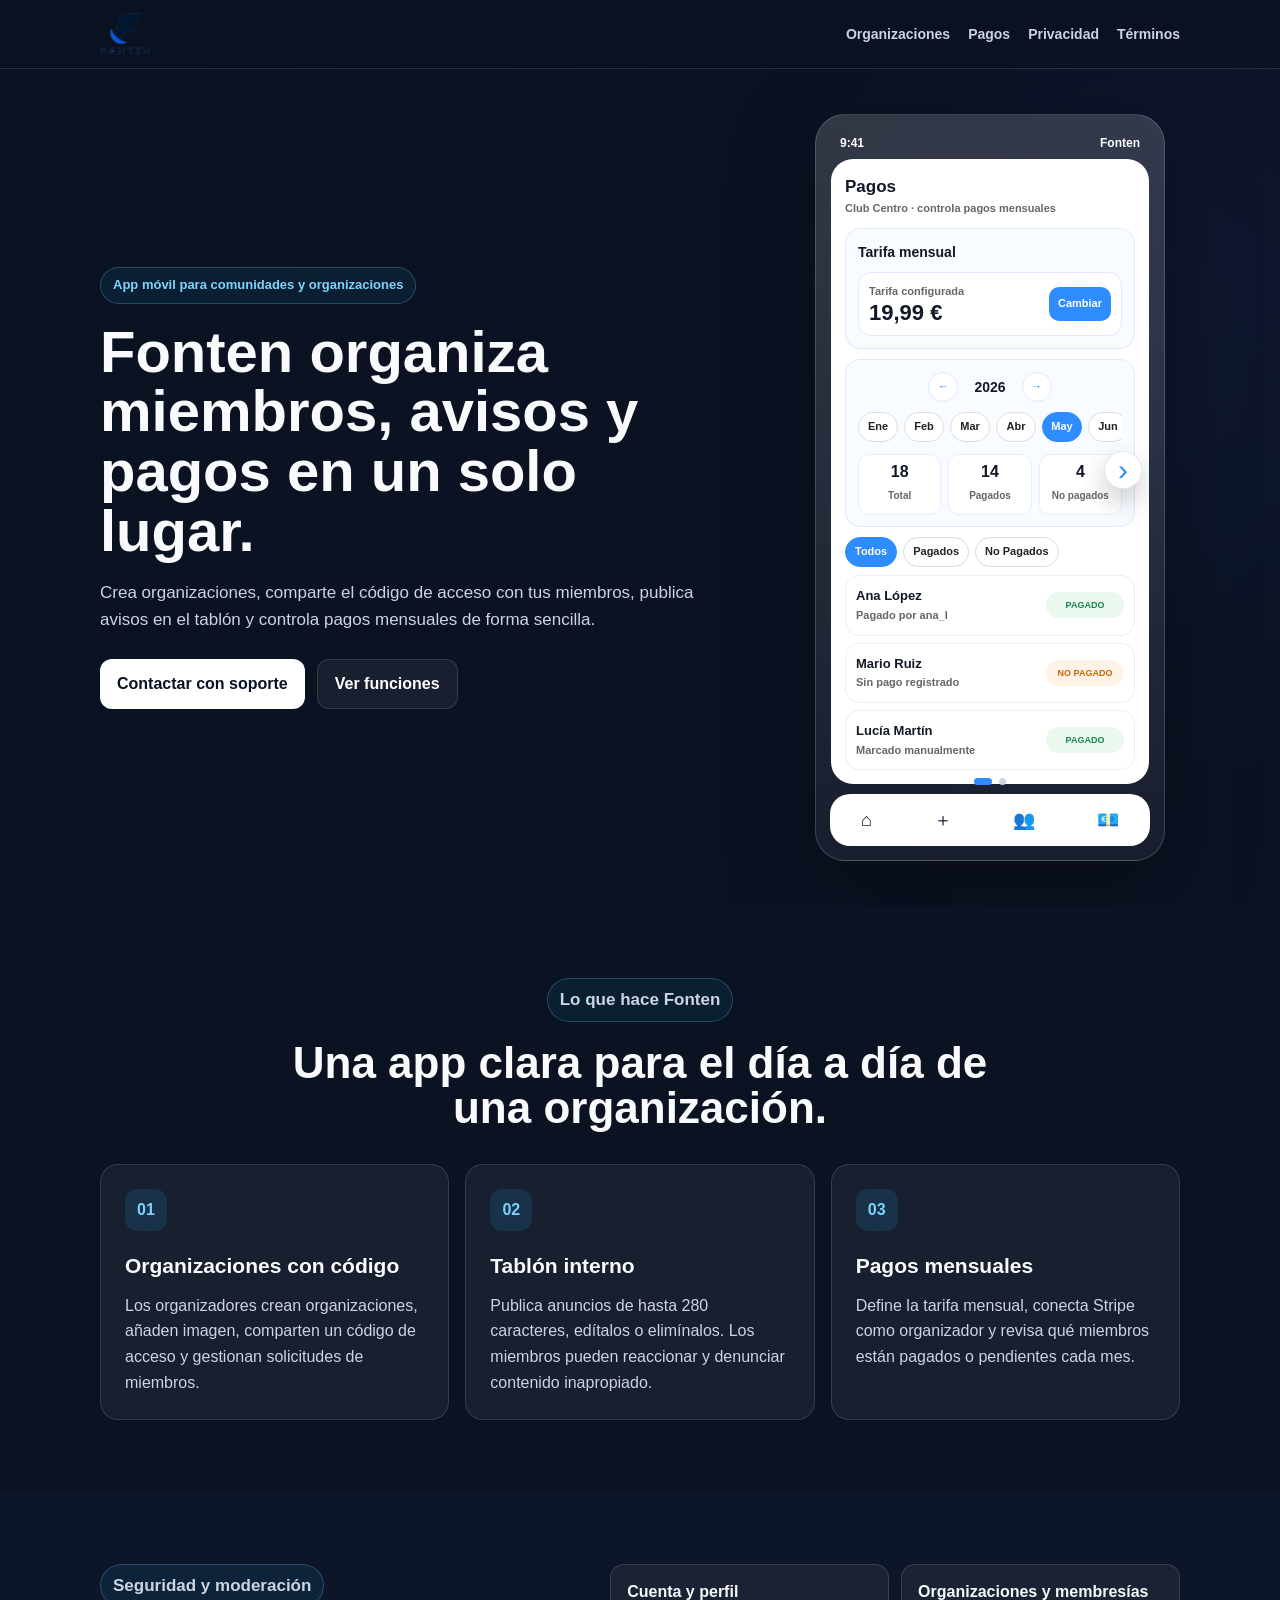
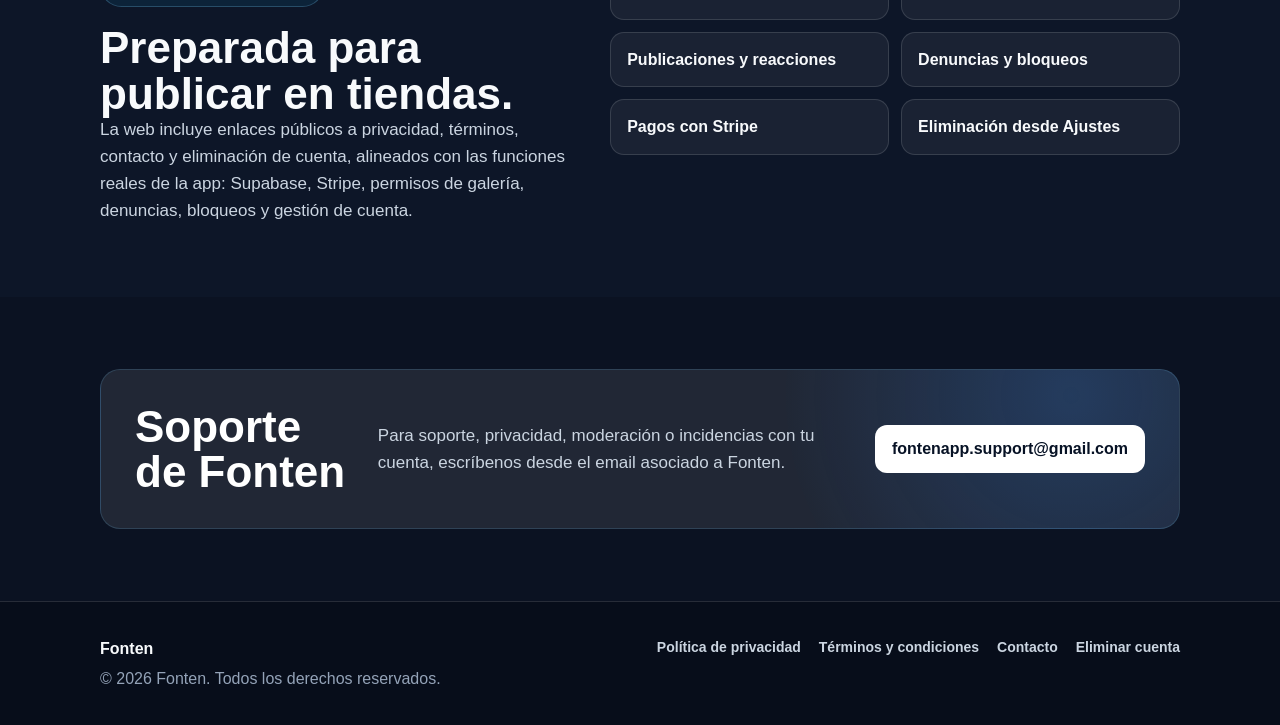
==== commit 1d333cbd: "Add files via upload" ====
--- a/index.html
+++ b/index.html
@@ -52,61 +52,10 @@
             </div>
 
             <div class="phone-slider">
-              <input type="radio" name="phone-screen" id="screen-orgs" checked />
-              <input type="radio" name="phone-screen" id="screen-payments" />
+              <input type="radio" name="phone-screen" id="screen-payments" checked />
+              <input type="radio" name="phone-screen" id="screen-orgs" />
 
               <div class="screen-track">
-                <div class="phone-slide">
-                  <div class="app-card">
-                    <div class="app-header">
-                      <div>
-                        <p class="app-title">Tus organizaciones</p>
-                        <p class="app-muted">Gestiona clubes, grupos o comunidades</p>
-                      </div>
-                      <span class="settings-dot">⚙</span>
-                    </div>
-
-                    <div class="sheet">
-                      <div class="sheet-row">
-                        <div>
-                          <strong>Stripe del organizador</strong>
-                          <span>Pendiente</span>
-                        </div>
-                        <span>▸</span>
-                      </div>
-                    </div>
-
-                    <div class="sheet">
-                      <div class="sheet-row">
-                        <strong>Crear nueva</strong>
-                        <span>▾</span>
-                      </div>
-                      <div class="input-line">Nombre de la organización</div>
-                      <div class="button-line">Crear organización</div>
-                    </div>
-
-                    <div class="org-item">
-                      <div class="org-avatar">C</div>
-                      <div>
-                        <strong>Club Centro</strong>
-                        <span>Código: AB12CD</span>
-                      </div>
-                      <span class="more">⋯</span>
-                    </div>
-                  </div>
-
-                  <div class="app-card compact-card">
-                    <div class="mini-top">
-                      <span class="back">←</span>
-                      <strong>Tablón de anuncios</strong>
-                    </div>
-                    <div class="announcement">
-                      <p>Entrenamiento del viernes a las 19:00. Confirmad asistencia.</p>
-                      <span>👍 12</span>
-                    </div>
-                  </div>
-                </div>
-
                 <div class="phone-slide">
                   <div class="app-card payments-screen">
                     <div class="app-header">
@@ -190,14 +139,65 @@
                     </div>
                   </div>
                 </div>
+
+                <div class="phone-slide">
+                  <div class="app-card">
+                    <div class="app-header">
+                      <div>
+                        <p class="app-title">Tus organizaciones</p>
+                        <p class="app-muted">Gestiona clubes, grupos o comunidades</p>
+                      </div>
+                      <span class="settings-dot">⚙</span>
+                    </div>
+
+                    <div class="sheet">
+                      <div class="sheet-row">
+                        <div>
+                          <strong>Stripe del organizador</strong>
+                          <span>Pendiente</span>
+                        </div>
+                        <span>▸</span>
+                      </div>
+                    </div>
+
+                    <div class="sheet">
+                      <div class="sheet-row">
+                        <strong>Crear nueva</strong>
+                        <span>▾</span>
+                      </div>
+                      <div class="input-line">Nombre de la organización</div>
+                      <div class="button-line">Crear organización</div>
+                    </div>
+
+                    <div class="org-item">
+                      <div class="org-avatar">C</div>
+                      <div>
+                        <strong>Club Centro</strong>
+                        <span>Código: AB12CD</span>
+                      </div>
+                      <span class="more">⋯</span>
+                    </div>
+                  </div>
+
+                  <div class="app-card compact-card">
+                    <div class="mini-top">
+                      <span class="back">←</span>
+                      <strong>Tablón de anuncios</strong>
+                    </div>
+                    <div class="announcement">
+                      <p>Entrenamiento del viernes a las 19:00. Confirmad asistencia.</p>
+                      <span>👍 12</span>
+                    </div>
+                  </div>
+                </div>
               </div>
 
-              <label class="screen-arrow screen-arrow-next" for="screen-payments" aria-label="Ver pagos">›</label>
-              <label class="screen-arrow screen-arrow-prev" for="screen-orgs" aria-label="Ver organizaciones">‹</label>
+              <label class="screen-arrow screen-arrow-next" for="screen-orgs" aria-label="Ver organizaciones">›</label>
+              <label class="screen-arrow screen-arrow-prev" for="screen-payments" aria-label="Ver pagos">‹</label>
 
               <div class="screen-dots" aria-hidden="true">
+                <label for="screen-payments"></label>
                 <label for="screen-orgs"></label>
-                <label for="screen-payments"></label>
               </div>
             </div>
 
--- a/styles.css
+++ b/styles.css
@@ -1,13 +1,17 @@
 :root {
-  color-scheme: light;
-  --ink: #0f172a;
-  --muted: #64748b;
-  --blue: #007aff;
-  --blue-dark: #075fbd;
-  --line: #dfe8ff;
-  --soft: #f8fbff;
-  --white: #ffffff;
-  --shadow: 0 24px 70px rgba(15, 23, 42, 0.16);
+  color-scheme: dark;
+  --ink: #f8fafc;
+  --muted: #cbd5e1;
+  --subtle: #94a3b8;
+  --blue: #2f8cff;
+  --blue-soft: #7dd3fc;
+  --panel: rgba(255, 255, 255, 0.055);
+  --panel-strong: rgba(255, 255, 255, 0.09);
+  --line: rgba(255, 255, 255, 0.13);
+  --dark: #0b1222;
+  --deep: #070d1a;
+  --phone: #050816;
+  --shadow: 0 30px 90px rgba(0, 0, 0, 0.34);
 }
 
 * {
@@ -16,9 +20,17 @@
   padding: 0;
 }
 
+html {
+  background: var(--dark);
+}
+
 body {
+  min-width: 320px;
   font-family: -apple-system, BlinkMacSystemFont, "Segoe UI", Roboto, Arial, sans-serif;
-  background: #ffffff;
+  background:
+    radial-gradient(circle at 88% 18%, rgba(47, 140, 255, 0.22), transparent 24rem),
+    radial-gradient(circle at 18% 88%, rgba(99, 102, 241, 0.14), transparent 26rem),
+    var(--dark);
   color: var(--ink);
   line-height: 1.6;
 }
@@ -29,7 +41,7 @@
 }
 
 .container {
-  width: min(1120px, 92%);
+  width: min(1080px, calc(100% - 40px));
   margin: 0 auto;
 }
 
@@ -37,13 +49,13 @@
   position: sticky;
   top: 0;
   z-index: 10;
-  background: rgba(255, 255, 255, 0.9);
-  border-bottom: 1px solid rgba(15, 23, 42, 0.08);
+  background: rgba(11, 18, 34, 0.88);
+  border-bottom: 1px solid var(--line);
   backdrop-filter: blur(16px);
 }
 
 .nav {
-  min-height: 76px;
+  min-height: 68px;
   display: flex;
   align-items: center;
   justify-content: space-between;
@@ -53,20 +65,11 @@
 .brand {
   display: inline-flex;
   align-items: center;
-  gap: 12px;
-  font-size: 22px;
-  font-weight: 850;
-}
-
-.brand-icon {
-  width: 42px;
-  height: 42px;
-  border-radius: 10px;
 }
 
 .brand-logo {
-  width: 154px;
-  height: 52px;
+  width: 126px;
+  height: 44px;
   object-fit: contain;
   object-position: left center;
   display: block;
@@ -75,54 +78,63 @@
 .nav-links,
 .footer-links {
   display: flex;
-  gap: 20px;
+  gap: 18px;
   flex-wrap: wrap;
   color: var(--muted);
-  font-size: 15px;
+  font-size: 14px;
   font-weight: 650;
 }
 
 .nav-links a:hover,
 .footer-links a:hover {
-  color: var(--blue);
+  color: #ffffff;
 }
 
 .hero {
-  padding: 74px 0 84px;
+  min-height: calc(100svh - 68px);
+  padding: clamp(28px, 5vh, 54px) 0;
+  display: flex;
+  align-items: center;
+  overflow: hidden;
   background:
-    linear-gradient(135deg, rgba(0, 122, 255, 0.1), transparent 44%),
-    linear-gradient(180deg, #ffffff, #f6f9ff);
+    linear-gradient(90deg, rgba(11, 18, 34, 0.98), rgba(11, 18, 34, 0.82)),
+    radial-gradient(circle at 92% 22%, rgba(79, 70, 229, 0.32), transparent 24rem);
 }
 
 .hero-grid {
   display: grid;
-  grid-template-columns: 1.02fr 0.98fr;
-  align-items: center;
-  gap: 56px;
+  grid-template-columns: minmax(0, 1fr) minmax(320px, 380px);
+  align-items: center;
+  gap: clamp(28px, 5vw, 54px);
 }
 
 .eyebrow {
-  color: var(--blue);
-  font-size: 14px;
-  font-weight: 800;
-  text-transform: uppercase;
+  width: fit-content;
+  border: 1px solid rgba(125, 211, 252, 0.24);
+  border-radius: 999px;
+  background: rgba(14, 165, 233, 0.09);
+  color: var(--blue-soft);
+  font-size: 13px;
+  font-weight: 750;
   letter-spacing: 0;
-  margin-bottom: 14px;
+  padding: 7px 12px;
+  margin-bottom: 18px;
 }
 
 h1,
 h2 {
-  line-height: 1.02;
+  line-height: 1.03;
   letter-spacing: 0;
 }
 
 h1 {
-  font-size: clamp(42px, 7vw, 76px);
-  margin-bottom: 24px;
+  max-width: 680px;
+  font-size: clamp(34px, 5.2vw, 58px);
+  margin-bottom: 18px;
 }
 
 h2 {
-  font-size: clamp(32px, 5vw, 52px);
+  font-size: clamp(28px, 4vw, 44px);
 }
 
 .hero-text,
@@ -132,12 +144,12 @@
 .legal-page p,
 .legal-page li {
   color: var(--muted);
-  font-size: 18px;
+  font-size: 17px;
 }
 
 .hero-text {
-  max-width: 650px;
-  margin-bottom: 30px;
+  max-width: 620px;
+  margin-bottom: 26px;
 }
 
 .actions {
@@ -150,20 +162,20 @@
   display: inline-flex;
   align-items: center;
   justify-content: center;
-  min-height: 48px;
+  min-height: 46px;
   border-radius: 12px;
-  padding: 12px 18px;
+  padding: 11px 17px;
   font-weight: 800;
 }
 
 .btn-primary {
-  background: var(--blue);
+  background: #ffffff;
+  color: #071225;
+}
+
+.btn-secondary {
+  background: rgba(255, 255, 255, 0.055);
   color: #ffffff;
-}
-
-.btn-secondary {
-  background: #ffffff;
-  color: var(--blue-dark);
   border: 1px solid var(--line);
 }
 
@@ -173,22 +185,23 @@
 }
 
 .phone {
-  width: min(390px, 100%);
-  border-radius: 36px;
-  padding: 16px;
-  background: #111827;
+  width: min(350px, 100%);
+  border-radius: 30px;
+  padding: 14px;
+  background: linear-gradient(180deg, rgba(255, 255, 255, 0.16), rgba(255, 255, 255, 0.055));
+  border: 1px solid rgba(255, 255, 255, 0.16);
   box-shadow: var(--shadow);
   color: #111827;
 }
 
 .phone-status {
-  height: 34px;
+  height: 30px;
   display: flex;
   align-items: center;
   justify-content: space-between;
   color: #ffffff;
-  padding: 0 12px;
-  font-size: 13px;
+  padding: 0 10px;
+  font-size: 12px;
   font-weight: 750;
 }
 
@@ -213,7 +226,7 @@
   padding: 0 1px;
 }
 
-#screen-payments:checked ~ .screen-track {
+#screen-orgs:checked ~ .screen-track {
   transform: translateX(-100%);
 }
 
@@ -221,17 +234,17 @@
   position: absolute;
   top: 46%;
   z-index: 2;
-  width: 42px;
-  height: 42px;
+  width: 38px;
+  height: 38px;
   border-radius: 999px;
   display: grid;
   place-items: center;
   background: #ffffff;
-  border: 1px solid var(--line);
+  border: 1px solid rgba(15, 23, 42, 0.1);
   color: var(--blue);
-  box-shadow: 0 12px 28px rgba(15, 23, 42, 0.18);
+  box-shadow: 0 12px 28px rgba(0, 0, 0, 0.22);
   cursor: pointer;
-  font-size: 34px;
+  font-size: 30px;
   line-height: 1;
   font-weight: 500;
   user-select: none;
@@ -246,18 +259,18 @@
   display: none;
 }
 
-#screen-payments:checked ~ .screen-arrow-next {
+#screen-orgs:checked ~ .screen-arrow-next {
   display: none;
 }
 
-#screen-payments:checked ~ .screen-arrow-prev {
+#screen-orgs:checked ~ .screen-arrow-prev {
   display: grid;
 }
 
 .screen-dots {
   position: absolute;
   left: 50%;
-  bottom: 10px;
+  bottom: 9px;
   z-index: 2;
   display: flex;
   gap: 7px;
@@ -272,8 +285,8 @@
   cursor: pointer;
 }
 
-#screen-orgs:checked ~ .screen-dots label:first-child,
-#screen-payments:checked ~ .screen-dots label:last-child {
+#screen-payments:checked ~ .screen-dots label:first-child,
+#screen-orgs:checked ~ .screen-dots label:last-child {
   width: 18px;
   background: var(--blue);
 }
@@ -281,9 +294,9 @@
 .app-card,
 .compact-card {
   background: #ffffff;
-  border-radius: 24px;
-  padding: 16px;
-  margin-bottom: 12px;
+  border-radius: 22px;
+  padding: 14px;
+  margin-bottom: 10px;
 }
 
 .app-header,
@@ -293,11 +306,11 @@
   display: flex;
   align-items: center;
   justify-content: space-between;
-  gap: 12px;
+  gap: 10px;
 }
 
 .app-title {
-  font-size: 18px;
+  font-size: 17px;
   font-weight: 850;
 }
 
@@ -306,16 +319,16 @@
 .sheet span,
 .announcement span {
   color: #666666;
-  font-size: 12px;
+  font-size: 11px;
   font-weight: 650;
 }
 
 .settings-dot,
 .back {
-  width: 36px;
-  height: 36px;
+  width: 34px;
+  height: 34px;
   border-radius: 999px;
-  border: 1px solid var(--line);
+  border: 1px solid #dfe8ff;
   display: grid;
   place-items: center;
   color: var(--blue);
@@ -323,53 +336,53 @@
 }
 
 .sheet {
-  border: 1px solid var(--line);
-  background: var(--soft);
-  border-radius: 16px;
-  padding: 14px;
-  margin-top: 12px;
+  border: 1px solid #dfe8ff;
+  background: #f8fbff;
+  border-radius: 15px;
+  padding: 12px;
+  margin-top: 10px;
 }
 
 .sheet strong,
 .org-item strong {
   display: block;
-  font-size: 15px;
+  font-size: 14px;
 }
 
 .input-line {
-  margin-top: 12px;
+  margin-top: 10px;
   border: 1px solid #dddddd;
-  border-radius: 12px;
-  padding: 10px 12px;
+  border-radius: 11px;
+  padding: 9px 11px;
   color: #777777;
-  font-size: 13px;
+  font-size: 12px;
   background: #ffffff;
 }
 
 .button-line {
-  margin-top: 10px;
-  border-radius: 12px;
-  padding: 10px 12px;
+  margin-top: 9px;
+  border-radius: 11px;
+  padding: 9px 11px;
   background: var(--blue);
   color: #ffffff;
   text-align: center;
   font-weight: 800;
-  font-size: 13px;
+  font-size: 12px;
 }
 
 .org-item {
   position: relative;
-  margin-top: 12px;
+  margin-top: 10px;
   border: 1px solid #eeeeee;
-  border-radius: 16px;
-  padding: 12px 42px 12px 12px;
+  border-radius: 15px;
+  padding: 11px 40px 11px 11px;
   background: #ffffff;
 }
 
 .org-avatar {
-  width: 52px;
-  height: 52px;
-  border-radius: 14px;
+  width: 48px;
+  height: 48px;
+  border-radius: 13px;
   background: #eef4ff;
   color: #2d4cc8;
   display: grid;
@@ -379,53 +392,53 @@
 
 .more {
   position: absolute;
-  right: 12px;
-  top: 12px;
-  font-size: 22px;
+  right: 11px;
+  top: 11px;
+  font-size: 21px;
 }
 
 .mini-top {
   justify-content: flex-start;
-  margin-bottom: 10px;
+  margin-bottom: 9px;
 }
 
 .announcement {
   border: 1px solid #eeeeee;
-  border-radius: 16px;
-  padding: 12px;
+  border-radius: 15px;
+  padding: 11px;
 }
 
 .announcement p {
-  margin-bottom: 10px;
-  font-size: 14px;
+  margin-bottom: 9px;
+  font-size: 13px;
 }
 
 .payments-screen {
-  min-height: 454px;
+  min-height: 424px;
 }
 
 .saved-price {
-  margin-top: 10px;
+  margin-top: 9px;
   display: flex;
   align-items: center;
   justify-content: space-between;
-  gap: 10px;
-  border: 1px solid var(--line);
-  border-radius: 14px;
-  background: #ffffff;
-  padding: 12px;
+  gap: 9px;
+  border: 1px solid #dfe8ff;
+  border-radius: 13px;
+  background: #ffffff;
+  padding: 10px;
 }
 
 .saved-price span,
 .payment-member span {
   display: block;
   color: #666666;
-  font-size: 12px;
+  font-size: 11px;
   font-weight: 650;
 }
 
 .saved-price strong {
-  font-size: 25px;
+  font-size: 22px;
   line-height: 1.1;
 }
 
@@ -433,50 +446,50 @@
   border-radius: 10px;
   background: var(--blue);
   color: #ffffff !important;
-  padding: 9px 10px;
+  padding: 8px 9px;
 }
 
 .calendar-sheet {
-  padding-bottom: 12px;
+  padding-bottom: 11px;
 }
 
 .year-row {
   display: flex;
   align-items: center;
   justify-content: center;
-  gap: 18px;
+  gap: 16px;
 }
 
 .year-row span {
-  width: 32px;
-  height: 32px;
+  width: 30px;
+  height: 30px;
   border-radius: 999px;
   display: grid;
   place-items: center;
   background: #ffffff;
-  border: 1px solid var(--line);
+  border: 1px solid #dfe8ff;
   color: var(--blue);
   font-weight: 850;
 }
 
 .month-row {
   display: flex;
-  gap: 7px;
+  gap: 6px;
   overflow: hidden;
-  padding: 12px 0 4px;
+  padding: 10px 0 3px;
 }
 
 .month-row span,
 .filter-row span {
-  height: 32px;
-  min-width: 43px;
+  height: 30px;
+  min-width: 40px;
   border-radius: 999px;
   display: grid;
   place-items: center;
   border: 1px solid #dddddd;
   background: #ffffff;
   color: #222222;
-  font-size: 12px;
+  font-size: 11px;
   font-weight: 750;
   text-transform: capitalize;
 }
@@ -491,66 +504,66 @@
 .stats-row {
   display: grid;
   grid-template-columns: repeat(3, 1fr);
-  gap: 8px;
-  margin-top: 10px;
+  gap: 7px;
+  margin-top: 9px;
 }
 
 .stats-row div {
-  border-radius: 12px;
+  border-radius: 11px;
   background: #ffffff;
   border: 1px solid #e7eefc;
-  padding: 9px 6px;
+  padding: 8px 5px;
   text-align: center;
 }
 
 .stats-row strong {
   display: block;
-  font-size: 17px;
+  font-size: 16px;
   line-height: 1.1;
 }
 
 .stats-row span {
   color: #666666;
-  font-size: 11px;
+  font-size: 10px;
   font-weight: 650;
 }
 
 .filter-row {
   display: flex;
-  gap: 7px;
-  margin: 12px 0 10px;
+  gap: 6px;
+  margin: 10px 0 8px;
 }
 
 .filter-row span {
   min-width: auto;
-  padding: 0 10px;
+  padding: 0 9px;
 }
 
 .payment-member {
   display: flex;
   align-items: center;
   justify-content: space-between;
-  gap: 10px;
+  gap: 9px;
   border: 1px solid #eeeeee;
-  border-radius: 15px;
-  background: #ffffff;
-  padding: 11px;
-  margin-top: 8px;
+  border-radius: 14px;
+  background: #ffffff;
+  padding: 10px;
+  margin-top: 7px;
 }
 
 .payment-member strong {
   display: block;
-  font-size: 14px;
+  font-size: 13px;
 }
 
 .paid-badge,
 .unpaid-badge {
-  min-width: 84px;
-  height: 28px;
+  min-width: 78px;
+  height: 26px;
   border-radius: 999px;
   display: grid !important;
   place-items: center;
-  font-size: 10px !important;
+  font-size: 9px !important;
   font-weight: 850 !important;
 }
 
@@ -565,26 +578,33 @@
 }
 
 .tabbar {
-  height: 58px;
+  height: 52px;
   display: flex;
   align-items: center;
   justify-content: space-around;
   background: #ffffff;
-  border-radius: 22px;
-  font-size: 20px;
+  border-radius: 20px;
+  font-size: 18px;
 }
 
 .section-band {
-  padding: 78px 0;
+  padding: 72px 0;
+  background: var(--dark);
 }
 
 .section-band.light {
-  background: #f6f9ff;
+  background: #0d1628;
 }
 
 .section-title {
   max-width: 720px;
-  margin-bottom: 34px;
+  margin: 0 auto 34px;
+  text-align: center;
+}
+
+.section-title .eyebrow {
+  margin-left: auto;
+  margin-right: auto;
 }
 
 .features {
@@ -595,8 +615,8 @@
 
 .feature {
   border: 1px solid var(--line);
-  background: #ffffff;
-  border-radius: 8px;
+  background: var(--panel);
+  border-radius: 18px;
   padding: 24px;
 }
 
@@ -604,8 +624,8 @@
   width: 42px;
   height: 42px;
   border-radius: 12px;
-  background: #eef4ff;
-  color: var(--blue);
+  background: rgba(14, 165, 233, 0.14);
+  color: var(--blue-soft);
   display: grid;
   place-items: center;
   font-weight: 850;
@@ -636,21 +656,25 @@
 
 .checks span {
   border: 1px solid var(--line);
-  background: #ffffff;
-  border-radius: 8px;
+  background: var(--panel);
+  border-radius: 14px;
   padding: 14px 16px;
   font-weight: 750;
 }
 
 .cta-section {
-  padding: 76px 0;
+  padding: 72px 0;
+  background: var(--dark);
 }
 
 .cta {
-  border-radius: 8px;
-  background: var(--ink);
+  border: 1px solid rgba(125, 211, 252, 0.16);
+  border-radius: 20px;
+  background:
+    radial-gradient(circle at 90% 16%, rgba(47, 140, 255, 0.2), transparent 18rem),
+    var(--panel-strong);
   color: #ffffff;
-  padding: 42px;
+  padding: 34px;
   display: flex;
   align-items: center;
   justify-content: space-between;
@@ -658,13 +682,14 @@
 }
 
 .cta p {
-  color: #cbd5e1;
+  color: var(--muted);
   max-width: 620px;
 }
 
 .site-footer {
-  padding: 36px 0;
-  border-top: 1px solid rgba(15, 23, 42, 0.08);
+  padding: 34px 0;
+  border-top: 1px solid var(--line);
+  background: var(--deep);
 }
 
 .footer-grid {
@@ -680,25 +705,25 @@
 }
 
 .footer-grid span {
-  color: var(--muted);
+  color: var(--subtle);
   margin-top: 4px;
 }
 
 .legal-shell {
-  width: min(900px, 92%);
+  width: min(900px, calc(100% - 40px));
   margin: 0 auto;
   padding: 54px 0 72px;
 }
 
 .back-link {
-  color: var(--blue);
+  color: var(--blue-soft);
   font-weight: 800;
   display: inline-block;
   margin-bottom: 28px;
 }
 
 .legal-page h1 {
-  font-size: clamp(36px, 6vw, 58px);
+  font-size: clamp(34px, 6vw, 54px);
   line-height: 1;
   margin-bottom: 12px;
 }
@@ -706,8 +731,8 @@
 .legal-card {
   margin: 28px 0 10px;
   border: 1px solid var(--line);
-  background: var(--soft);
-  border-radius: 8px;
+  background: var(--panel);
+  border-radius: 18px;
   padding: 24px;
 }
 
@@ -717,19 +742,39 @@
   margin-bottom: 8px;
 }
 
-.legal-page ul {
+.legal-page ul,
+.legal-page ol {
   padding-left: 22px;
   margin-top: 8px;
 }
 
 .legal-page footer {
   margin-top: 46px;
-  color: var(--muted);
-}
-
-@media (max-width: 860px) {
+  color: var(--subtle);
+}
+
+@media (max-width: 920px) {
+  .container {
+    width: min(100% - 28px, 720px);
+  }
+
+  .nav {
+    min-height: 62px;
+  }
+
+  .brand-logo {
+    width: 108px;
+    height: 38px;
+  }
+
   .nav-links {
     display: none;
+  }
+
+  .hero {
+    min-height: auto;
+    padding: 30px 0 42px;
+    align-items: flex-start;
   }
 
   .hero-grid,
@@ -739,13 +784,90 @@
     grid-template-columns: 1fr;
   }
 
-  .hero {
-    padding-top: 48px;
+  .hero-grid {
+    gap: 28px;
+  }
+
+  .hero-copy {
+    text-align: left;
+  }
+
+  .eyebrow {
+    font-size: 12px;
+    margin-bottom: 14px;
+  }
+
+  h1 {
+    font-size: clamp(31px, 10vw, 42px);
+    margin-bottom: 14px;
+  }
+
+  .hero-text {
+    font-size: 16px;
+    margin-bottom: 20px;
+  }
+
+  .phone {
+    width: min(330px, 100%);
+    border-radius: 28px;
+    padding: 12px;
+  }
+
+  .section-band,
+  .cta-section {
+    padding: 54px 0;
+  }
+
+  .section-title {
+    text-align: left;
+  }
+
+  .section-title .eyebrow {
+    margin-left: 0;
   }
 
   .cta {
     align-items: flex-start;
     flex-direction: column;
-    padding: 28px;
-  }
-}
+    padding: 26px;
+  }
+}
+
+@media (max-width: 420px) {
+  .container,
+  .legal-shell {
+    width: calc(100% - 24px);
+  }
+
+  .actions {
+    flex-direction: column;
+  }
+
+  .btn {
+    width: 100%;
+  }
+
+  .phone {
+    width: min(318px, 100%);
+    padding: 10px;
+  }
+
+  .app-card,
+  .compact-card {
+    padding: 12px;
+  }
+
+  .payments-screen {
+    min-height: 408px;
+  }
+
+  .payment-member {
+    align-items: flex-start;
+    flex-direction: column;
+  }
+
+  .paid-badge,
+  .unpaid-badge {
+    align-self: flex-start;
+  }
+}
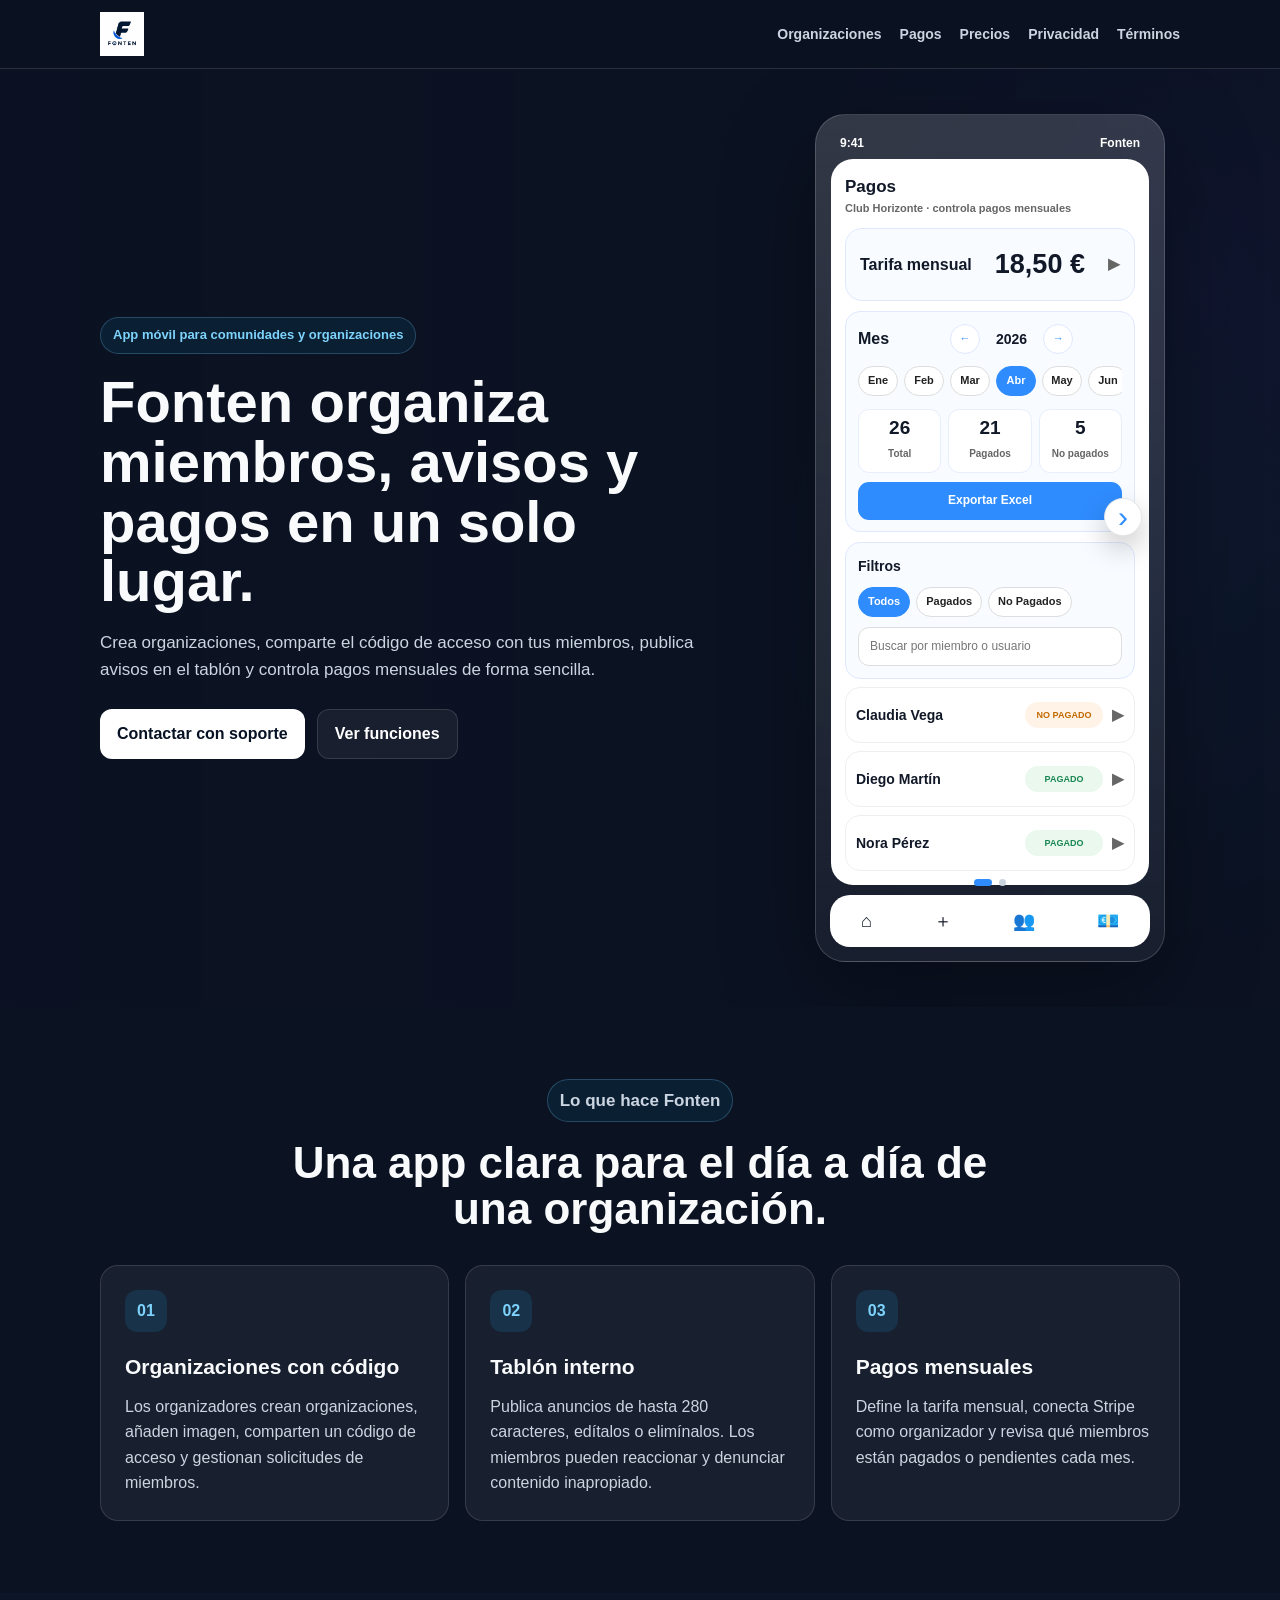
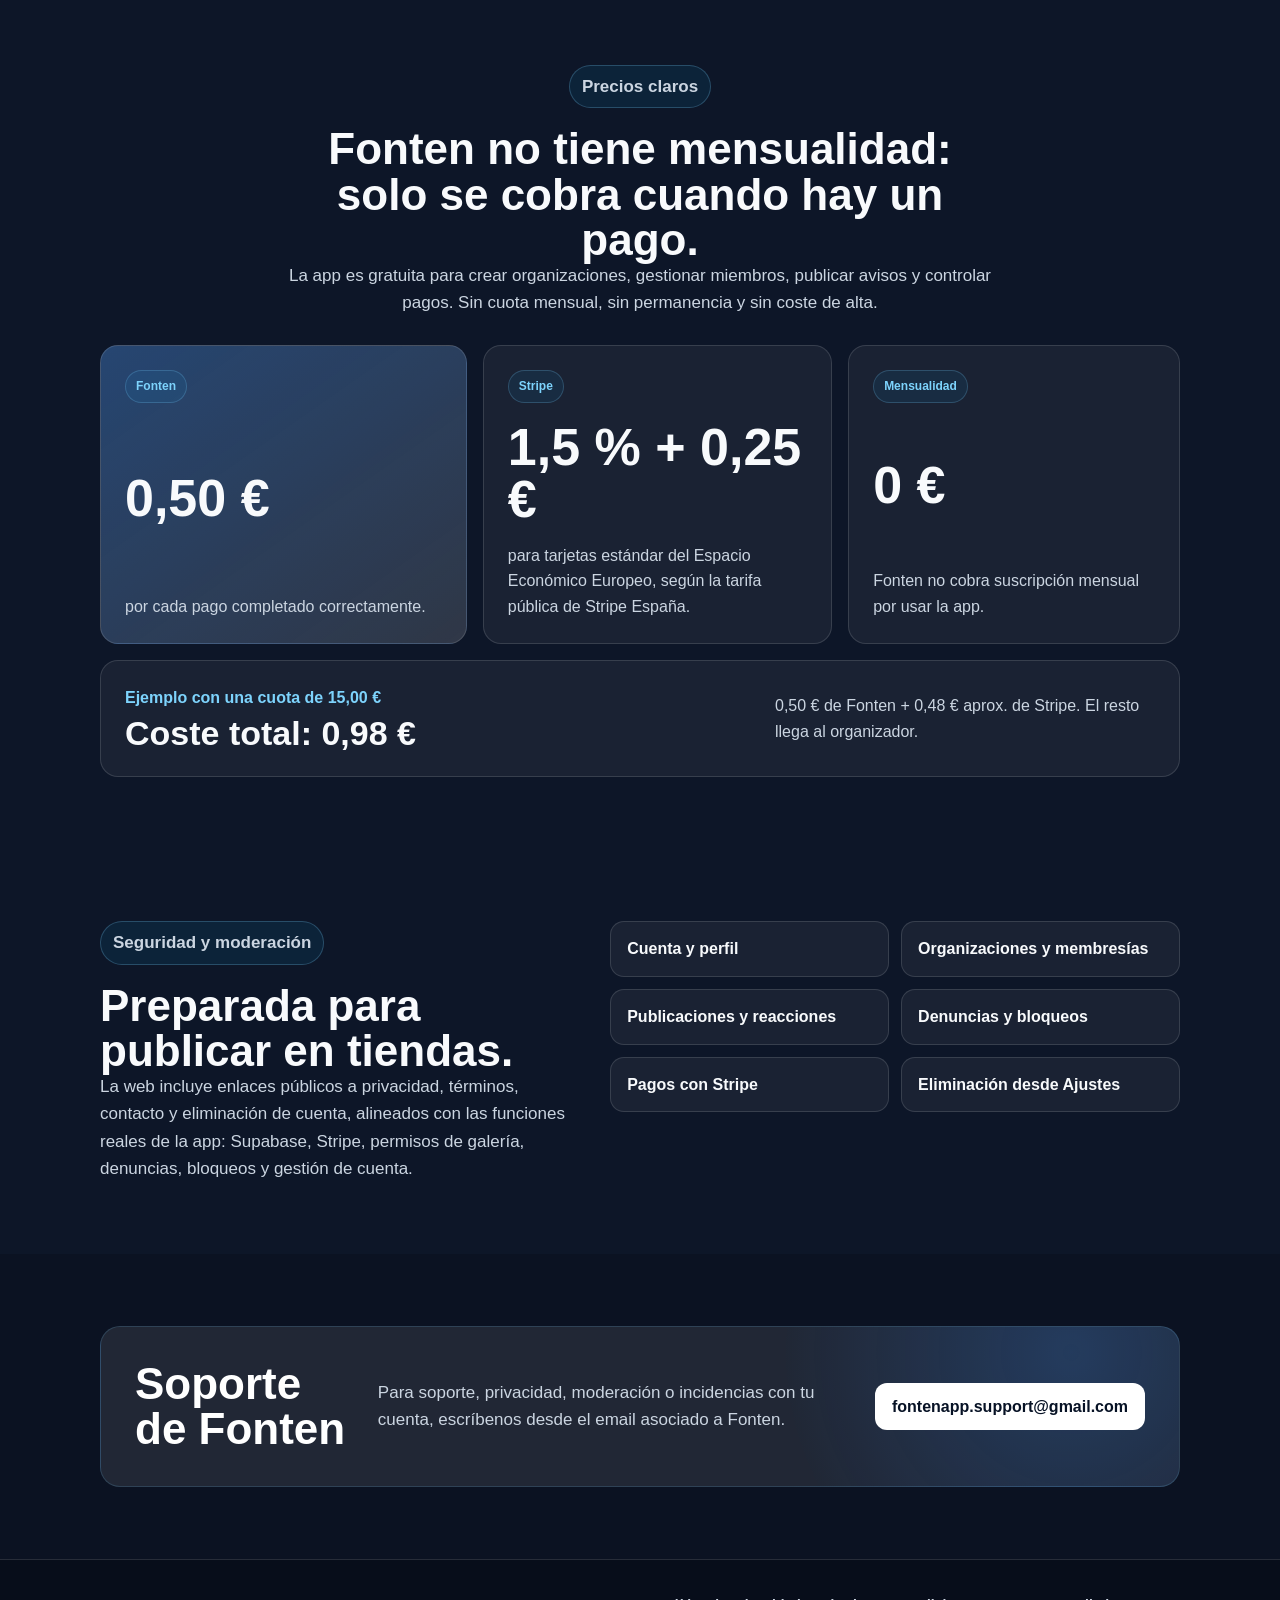
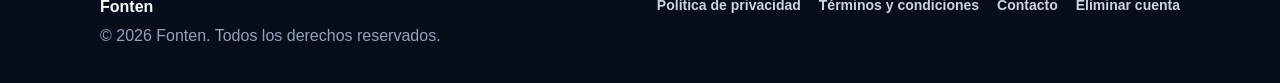
==== commit b275c0ec: "Add files via upload" ====
--- a/index.html
+++ b/index.html
@@ -22,6 +22,7 @@
       <nav class="nav-links" aria-label="Navegación principal">
         <a href="#organizaciones">Organizaciones</a>
         <a href="#pagos">Pagos</a>
+        <a href="#precios">Precios</a>
         <a href="privacidad.html">Privacidad</a>
         <a href="Terminos.html">Términos</a>
       </nav>
@@ -61,81 +62,79 @@
                     <div class="app-header">
                       <div>
                         <p class="app-title">Pagos</p>
-                        <p class="app-muted">Club Centro · controla pagos mensuales</p>
-                      </div>
-                    </div>
-
-                    <div class="sheet">
+                        <p class="app-muted">Club Horizonte · controla pagos mensuales</p>
+                      </div>
+                    </div>
+
+                    <div class="tariff-summary">
                       <strong>Tarifa mensual</strong>
-                      <div class="saved-price">
-                        <div>
-                          <span>Tarifa configurada</span>
-                          <strong>19,99 €</strong>
-                        </div>
-                        <span class="price-action">Cambiar</span>
-                      </div>
+                      <span>18,50 €</span>
+                      <small>▶</small>
                     </div>
 
                     <div class="sheet calendar-sheet">
-                      <div class="year-row">
-                        <span>←</span>
-                        <strong>2026</strong>
-                        <span>→</span>
+                      <div class="calendar-heading">
+                        <strong>Mes</strong>
+                        <div class="year-row">
+                          <span>←</span>
+                          <strong>2026</strong>
+                          <span>→</span>
+                        </div>
                       </div>
 
                       <div class="month-row" aria-label="Selector de mes">
-                        <span>ene</span>
-                        <span>feb</span>
-                        <span>mar</span>
-                        <span>abr</span>
-                        <span class="active-month">may</span>
-                        <span>jun</span>
+                        <span>Ene</span>
+                        <span>Feb</span>
+                        <span>Mar</span>
+                        <span class="active-month">Abr</span>
+                        <span>May</span>
+                        <span>Jun</span>
                       </div>
 
                       <div class="stats-row">
                         <div>
-                          <strong>18</strong>
+                          <strong>26</strong>
                           <span>Total</span>
                         </div>
                         <div>
-                          <strong>14</strong>
+                          <strong>21</strong>
                           <span>Pagados</span>
                         </div>
                         <div>
-                          <strong>4</strong>
+                          <strong>5</strong>
                           <span>No pagados</span>
                         </div>
                       </div>
-                    </div>
-
-                    <div class="filter-row">
-                      <span class="active-filter">Todos</span>
-                      <span>Pagados</span>
-                      <span>No pagados</span>
+
+                      <div class="button-line">Exportar Excel</div>
+                    </div>
+
+                    <div class="sheet filters-sheet">
+                      <strong>Filtros</strong>
+                      <div class="filter-row">
+                        <span class="active-filter">Todos</span>
+                        <span>Pagados</span>
+                        <span>No pagados</span>
+                      </div>
+                      <div class="input-line">Buscar por miembro o usuario</div>
                     </div>
 
                     <div class="payment-member">
-                      <div>
-                        <strong>Ana López</strong>
-                        <span>Pagado por ana_l</span>
-                      </div>
+                      <strong>Claudia Vega</strong>
+                      <span class="unpaid-badge">NO PAGADO</span>
+                      <small>▶</small>
+                    </div>
+
+                    <div class="payment-member">
+                      <strong>Diego Martín</strong>
                       <span class="paid-badge">PAGADO</span>
+                      <small>▶</small>
                     </div>
 
                     <div class="payment-member">
-                      <div>
-                        <strong>Mario Ruiz</strong>
-                        <span>Sin pago registrado</span>
-                      </div>
-                      <span class="unpaid-badge">NO PAGADO</span>
-                    </div>
-
-                    <div class="payment-member">
-                      <div>
-                        <strong>Lucía Martín</strong>
-                        <span>Marcado manualmente</span>
-                      </div>
+                      <strong>Nora Pérez</strong>
                       <span class="paid-badge">PAGADO</span>
+                      <small>▶</small>
                     </div>
                   </div>
                 </div>
@@ -243,6 +242,46 @@
               Define la tarifa mensual, conecta Stripe como organizador y revisa qué miembros están pagados o pendientes cada mes.
             </p>
           </article>
+        </div>
+      </div>
+    </section>
+
+    <section class="section-band light">
+      <div class="container pricing" id="precios">
+        <div class="section-title pricing-title">
+          <p class="eyebrow">Precios claros</p>
+          <h2>Fonten no tiene mensualidad: solo se cobra cuando hay un pago.</h2>
+          <p>
+            La app es gratuita para crear organizaciones, gestionar miembros, publicar avisos y controlar pagos. Sin cuota mensual, sin permanencia y sin coste de alta.
+          </p>
+        </div>
+
+        <div class="pricing-grid">
+          <article class="pricing-card primary-fee">
+            <span class="pricing-kicker">Fonten</span>
+            <strong>0,50 €</strong>
+            <p>por cada pago completado correctamente.</p>
+          </article>
+
+          <article class="pricing-card">
+            <span class="pricing-kicker">Stripe</span>
+            <strong>1,5 % + 0,25 €</strong>
+            <p>para tarjetas estándar del Espacio Económico Europeo, según la tarifa pública de Stripe España.</p>
+          </article>
+
+          <article class="pricing-card quiet-fee">
+            <span class="pricing-kicker">Mensualidad</span>
+            <strong>0 €</strong>
+            <p>Fonten no cobra suscripción mensual por usar la app.</p>
+          </article>
+        </div>
+
+        <div class="pricing-example" aria-label="Ejemplo de coste por pago">
+          <div>
+            <span>Ejemplo con una cuota de 15,00 €</span>
+            <strong>Coste total: 0,98 €</strong>
+          </div>
+          <p>0,50 € de Fonten + 0,48 € aprox. de Stripe. El resto llega al organizador.</p>
         </div>
       </div>
     </section>
--- a/styles.css
+++ b/styles.css
@@ -22,6 +22,7 @@
 
 html {
   background: var(--dark);
+  overflow-x: hidden;
 }
 
 body {
@@ -33,6 +34,7 @@
     var(--dark);
   color: var(--ink);
   line-height: 1.6;
+  overflow-x: hidden;
 }
 
 a {
@@ -414,22 +416,40 @@
 }
 
 .payments-screen {
-  min-height: 424px;
-}
-
-.saved-price {
-  margin-top: 9px;
+  min-height: 588px;
+  overflow: hidden;
+}
+
+.tariff-summary {
+  margin-top: 10px;
   display: flex;
   align-items: center;
   justify-content: space-between;
-  gap: 9px;
+  gap: 10px;
   border: 1px solid #dfe8ff;
-  border-radius: 13px;
-  background: #ffffff;
-  padding: 10px;
-}
-
-.saved-price span,
+  border-radius: 17px;
+  background: #f8fbff;
+  padding: 14px;
+}
+
+.tariff-summary strong {
+  font-size: 16px;
+}
+
+.tariff-summary span {
+  color: #111827;
+  font-size: 27px;
+  font-weight: 900;
+  letter-spacing: 0;
+}
+
+.tariff-summary small,
+.payment-member small {
+  color: #666666;
+  font-size: 15px;
+  font-weight: 850;
+}
+
 .payment-member span {
   display: block;
   color: #666666;
@@ -437,20 +457,19 @@
   font-weight: 650;
 }
 
-.saved-price strong {
-  font-size: 22px;
-  line-height: 1.1;
-}
-
-.price-action {
-  border-radius: 10px;
-  background: var(--blue);
-  color: #ffffff !important;
-  padding: 8px 9px;
-}
-
 .calendar-sheet {
   padding-bottom: 11px;
+}
+
+.calendar-heading {
+  display: grid;
+  grid-template-columns: auto 1fr;
+  align-items: center;
+  gap: 12px;
+}
+
+.calendar-heading > strong {
+  font-size: 16px;
 }
 
 .year-row {
@@ -476,7 +495,7 @@
   display: flex;
   gap: 6px;
   overflow: hidden;
-  padding: 10px 0 3px;
+  padding: 12px 0 5px;
 }
 
 .month-row span,
@@ -505,7 +524,7 @@
   display: grid;
   grid-template-columns: repeat(3, 1fr);
   gap: 7px;
-  margin-top: 9px;
+  margin-top: 8px;
 }
 
 .stats-row div {
@@ -518,7 +537,7 @@
 
 .stats-row strong {
   display: block;
-  font-size: 16px;
+  font-size: 19px;
   line-height: 1.1;
 }
 
@@ -531,7 +550,7 @@
 .filter-row {
   display: flex;
   gap: 6px;
-  margin: 10px 0 8px;
+  margin: 10px 0;
 }
 
 .filter-row span {
@@ -545,15 +564,21 @@
   justify-content: space-between;
   gap: 9px;
   border: 1px solid #eeeeee;
-  border-radius: 14px;
+  border-radius: 15px;
   background: #ffffff;
-  padding: 10px;
-  margin-top: 7px;
+  padding: 14px 10px;
+  margin-top: 8px;
+}
+
+.payment-member > div {
+  min-width: 0;
 }
 
 .payment-member strong {
   display: block;
-  font-size: 13px;
+  min-width: 0;
+  flex: 1 1 auto;
+  font-size: 14px;
 }
 
 .paid-badge,
@@ -587,6 +612,10 @@
   font-size: 18px;
 }
 
+.phone-slider:has(#screen-payments:checked) + .tabbar {
+  display: flex;
+}
+
 .section-band {
   padding: 72px 0;
   background: var(--dark);
@@ -639,6 +668,89 @@
 
 .feature p {
   color: var(--muted);
+}
+
+.pricing {
+  scroll-margin-top: 92px;
+}
+
+.pricing-title {
+  margin-bottom: 28px;
+}
+
+.pricing-grid {
+  display: grid;
+  grid-template-columns: 1.05fr 1fr 0.95fr;
+  gap: 16px;
+}
+
+.pricing-card,
+.pricing-example {
+  border: 1px solid var(--line);
+  background: var(--panel);
+  border-radius: 18px;
+  padding: 24px;
+}
+
+.pricing-card {
+  min-height: 214px;
+  display: flex;
+  flex-direction: column;
+  justify-content: space-between;
+}
+
+.pricing-card strong {
+  display: block;
+  font-size: clamp(34px, 4.8vw, 52px);
+  line-height: 1;
+  margin: 18px 0;
+}
+
+.pricing-card p,
+.pricing-example p {
+  color: var(--muted);
+}
+
+.pricing-kicker {
+  width: fit-content;
+  border: 1px solid rgba(125, 211, 252, 0.22);
+  border-radius: 999px;
+  color: var(--blue-soft);
+  background: rgba(14, 165, 233, 0.08);
+  padding: 6px 10px;
+  font-size: 12px;
+  font-weight: 850;
+}
+
+.primary-fee {
+  background:
+    linear-gradient(145deg, rgba(47, 140, 255, 0.28), rgba(255, 255, 255, 0.06)),
+    var(--panel-strong);
+}
+
+.pricing-example {
+  margin-top: 16px;
+  display: flex;
+  align-items: center;
+  justify-content: space-between;
+  gap: 24px;
+}
+
+.pricing-example span {
+  display: block;
+  color: var(--blue-soft);
+  font-weight: 850;
+  margin-bottom: 4px;
+}
+
+.pricing-example strong {
+  display: block;
+  font-size: clamp(24px, 3vw, 34px);
+  line-height: 1.1;
+}
+
+.pricing-example p {
+  max-width: 380px;
 }
 
 .split {
@@ -753,6 +865,26 @@
   color: var(--subtle);
 }
 
+.hero-copy,
+.phone-wrap {
+  min-width: 0;
+}
+
+.hero-copy,
+.hero-text,
+h1 {
+  overflow-wrap: anywhere;
+}
+
+.eyebrow {
+  max-width: 100%;
+  white-space: normal;
+}
+
+.phone {
+  max-width: calc(100vw - 32px);
+}
+
 @media (max-width: 920px) {
   .container {
     width: min(100% - 28px, 720px);
@@ -780,6 +912,7 @@
   .hero-grid,
   .split,
   .features,
+  .pricing-grid,
   .checks {
     grid-template-columns: 1fr;
   }
@@ -788,7 +921,8 @@
     gap: 28px;
   }
 
-  .hero-copy {
+  .hero-copy,
+  .section-title {
     text-align: left;
   }
 
@@ -808,7 +942,7 @@
   }
 
   .phone {
-    width: min(330px, 100%);
+    width: min(330px, calc(100vw - 32px));
     border-radius: 28px;
     padding: 12px;
   }
@@ -818,8 +952,13 @@
     padding: 54px 0;
   }
 
-  .section-title {
-    text-align: left;
+  .pricing-card {
+    min-height: 178px;
+  }
+
+  .pricing-example {
+    align-items: flex-start;
+    flex-direction: column;
   }
 
   .section-title .eyebrow {
@@ -833,12 +972,247 @@
   }
 }
 
-@media (max-width: 420px) {
+@media (max-width: 560px) {
+  body {
+    min-width: 0;
+  }
+
   .container,
   .legal-shell {
-    width: calc(100% - 24px);
-  }
-
+    width: calc(100% - 22px);
+  }
+
+  .site-header {
+    position: relative;
+  }
+
+  .nav {
+    min-height: 56px;
+  }
+
+  .brand-logo {
+    width: 98px;
+    height: 34px;
+  }
+
+  .hero {
+    padding: 20px 0 32px;
+  }
+
+  .hero-grid {
+    gap: 20px;
+  }
+
+  .eyebrow {
+    font-size: 11px;
+    line-height: 1.35;
+    padding: 6px 10px;
+    margin-bottom: 12px;
+  }
+
+  h1 {
+    font-size: clamp(26px, 8.2vw, 34px);
+    line-height: 1.06;
+    margin-bottom: 12px;
+  }
+
+  .hero-text {
+    font-size: 15px;
+    line-height: 1.5;
+    margin-bottom: 16px;
+  }
+
+  .actions {
+    gap: 9px;
+  }
+
+  .btn {
+    min-height: 42px;
+    border-radius: 11px;
+    padding: 9px 13px;
+    font-size: 14px;
+  }
+
+  .phone {
+    width: min(292px, calc(100vw - 28px));
+    max-width: calc(100vw - 28px);
+    border-radius: 24px;
+    padding: 9px;
+  }
+
+  .phone-status {
+    height: 25px;
+    font-size: 11px;
+    padding: 0 8px;
+  }
+
+  .app-card,
+  .compact-card {
+    border-radius: 18px;
+    padding: 10px;
+    margin-bottom: 8px;
+  }
+
+  .app-title {
+    font-size: 15px;
+  }
+
+  .app-muted,
+  .org-item span,
+  .sheet span,
+  .announcement span,
+  .payment-member span {
+    font-size: 10px;
+  }
+
+  .settings-dot,
+  .back {
+    width: 30px;
+    height: 30px;
+  }
+
+  .sheet {
+    border-radius: 12px;
+    padding: 9px;
+    margin-top: 8px;
+  }
+
+  .sheet strong,
+  .org-item strong {
+    font-size: 12px;
+  }
+
+  .input-line,
+  .button-line {
+    border-radius: 10px;
+    padding: 7px 9px;
+    font-size: 11px;
+  }
+
+  .payments-screen {
+    min-height: 512px;
+  }
+
+  .tariff-summary {
+    border-radius: 13px;
+    padding: 10px;
+  }
+
+  .tariff-summary strong,
+  .calendar-heading > strong {
+    font-size: 13px;
+  }
+
+  .tariff-summary span {
+    font-size: 21px;
+  }
+
+  .calendar-heading {
+    gap: 8px;
+  }
+
+  .year-row {
+    gap: 12px;
+  }
+
+  .year-row span {
+    width: 27px;
+    height: 27px;
+  }
+
+  .month-row {
+    gap: 5px;
+    padding-top: 8px;
+    overflow: hidden;
+  }
+
+  .month-row span,
+  .filter-row span {
+    height: 27px;
+    min-width: 34px;
+    font-size: 10px;
+  }
+
+  .stats-row {
+    gap: 5px;
+    margin-top: 8px;
+  }
+
+  .stats-row div {
+    border-radius: 10px;
+    padding: 6px 3px;
+  }
+
+  .stats-row strong {
+    font-size: 14px;
+  }
+
+  .stats-row span {
+    font-size: 9px;
+  }
+
+  .filter-row {
+    gap: 5px;
+    margin: 8px 0 6px;
+  }
+
+  .filter-row span {
+    padding: 0 7px;
+  }
+
+  .payment-member {
+    border-radius: 12px;
+    padding: 8px;
+    margin-top: 6px;
+    gap: 7px;
+  }
+
+  .payment-member strong {
+    font-size: 12px;
+  }
+
+  .paid-badge,
+  .unpaid-badge {
+    min-width: 68px;
+    height: 23px;
+    font-size: 8px !important;
+  }
+
+  .org-avatar {
+    width: 42px;
+    height: 42px;
+    border-radius: 11px;
+  }
+
+  .org-item {
+    border-radius: 12px;
+    padding: 9px 34px 9px 9px;
+  }
+
+  .announcement {
+    border-radius: 12px;
+    padding: 9px;
+  }
+
+  .announcement p {
+    font-size: 12px;
+    margin-bottom: 7px;
+  }
+
+  .screen-arrow {
+    width: 34px;
+    height: 34px;
+    font-size: 26px;
+  }
+
+  .tabbar {
+    height: 46px;
+    border-radius: 17px;
+    font-size: 16px;
+  }
+}
+
+@media (max-width: 420px) {
   .actions {
     flex-direction: column;
   }
@@ -847,27 +1221,33 @@
     width: 100%;
   }
 
-  .phone {
-    width: min(318px, 100%);
-    padding: 10px;
-  }
-
-  .app-card,
-  .compact-card {
-    padding: 12px;
-  }
-
-  .payments-screen {
-    min-height: 408px;
-  }
-
-  .payment-member {
-    align-items: flex-start;
-    flex-direction: column;
-  }
-
   .paid-badge,
   .unpaid-badge {
-    align-self: flex-start;
-  }
-}
+    flex: 0 0 auto;
+  }
+}
+
+@media (max-width: 360px) {
+  .container,
+  .legal-shell {
+    width: calc(100% - 18px);
+  }
+
+  h1 {
+    font-size: 25px;
+  }
+
+  .hero-text {
+    font-size: 14px;
+  }
+
+  .phone {
+    width: min(276px, calc(100vw - 20px));
+    max-width: calc(100vw - 20px);
+    padding: 8px;
+  }
+
+  .payments-screen {
+    min-height: 492px;
+  }
+}
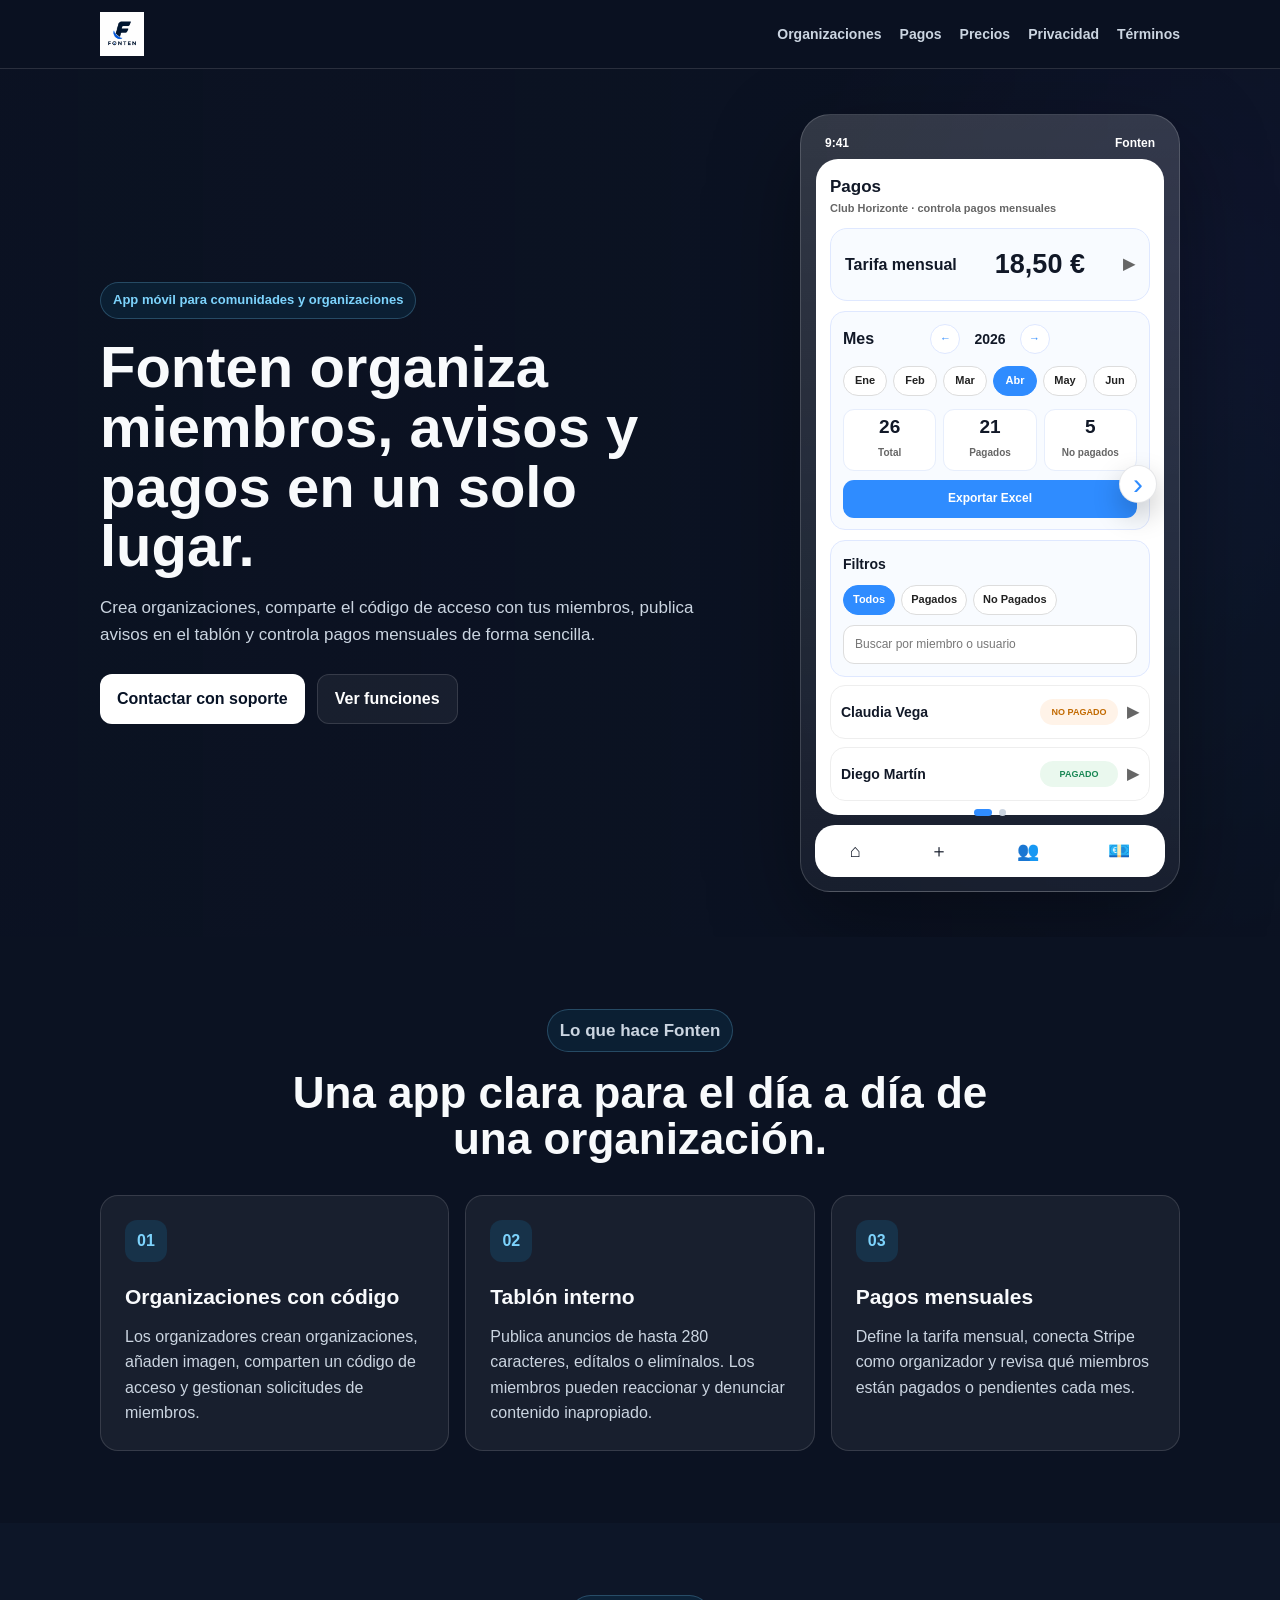
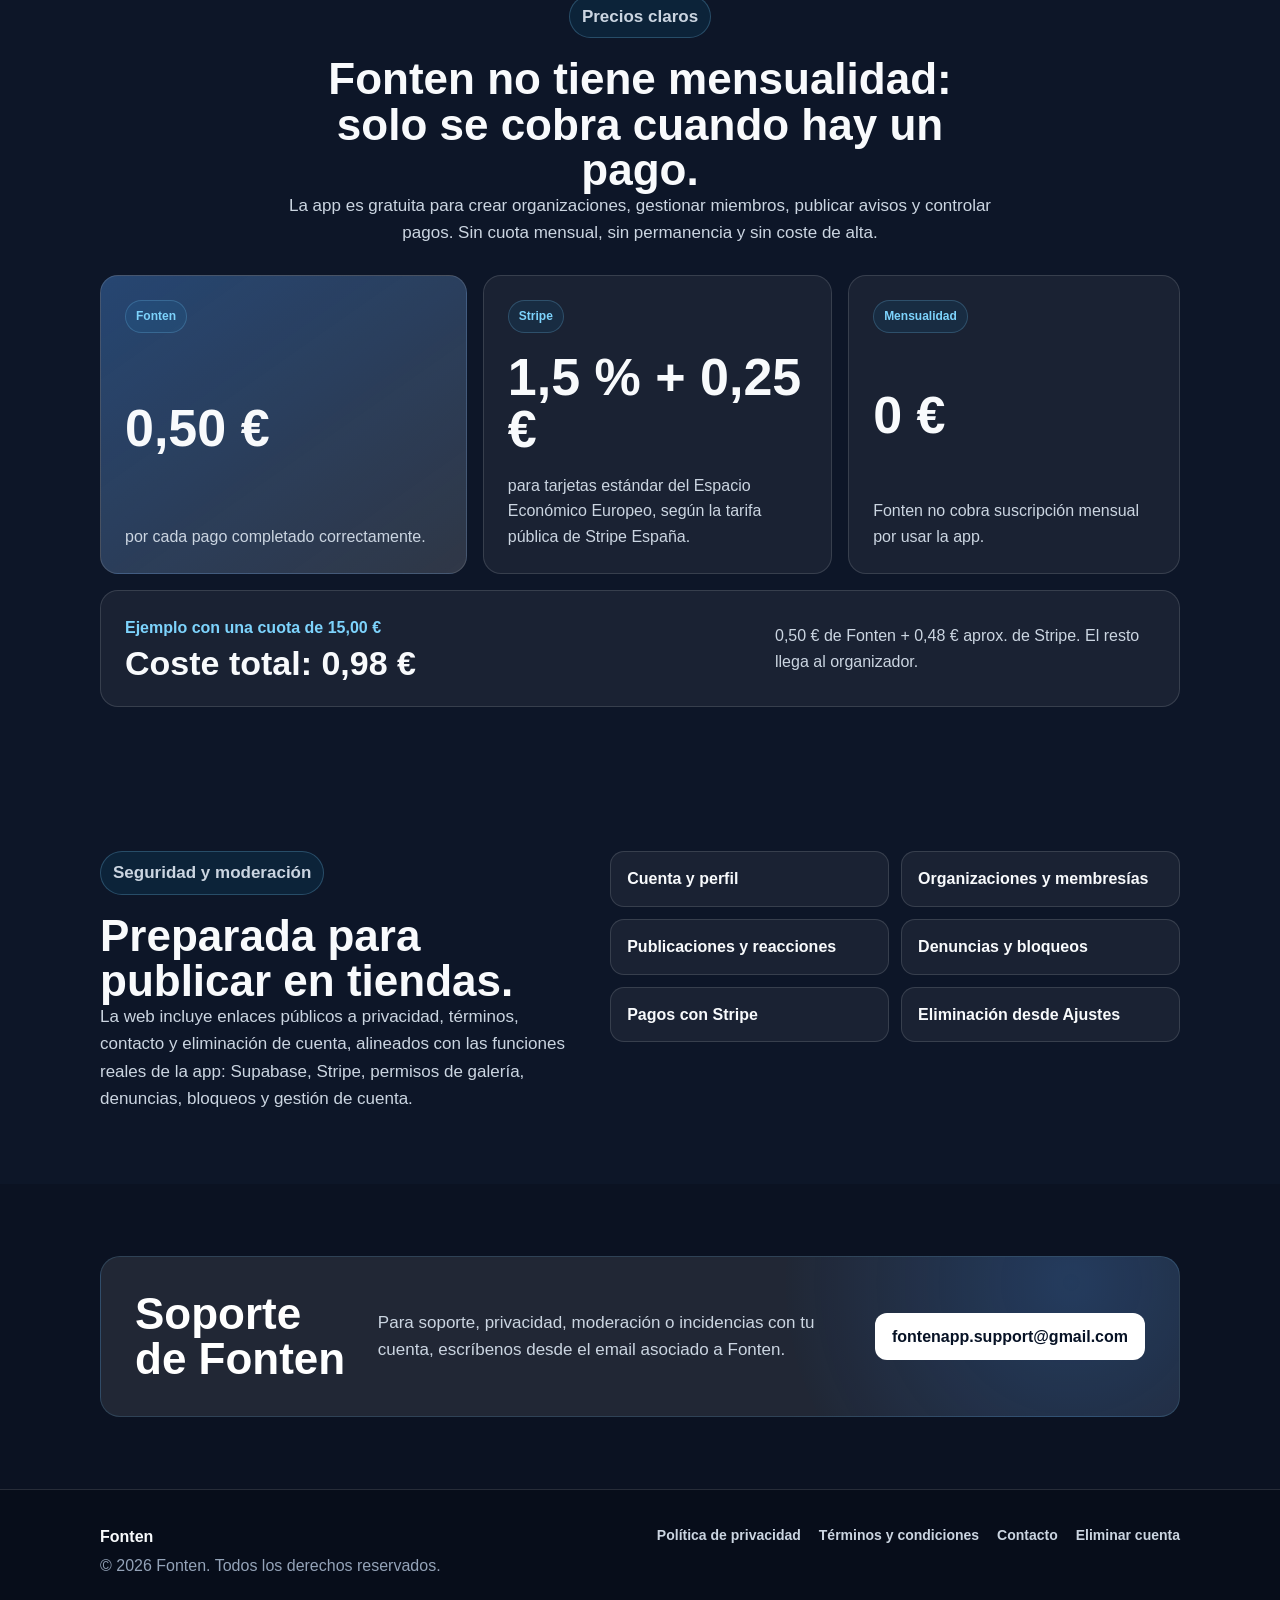
==== commit 3d9254ea: "Add files via upload" ====
--- a/index.html
+++ b/index.html
@@ -130,12 +130,6 @@
                       <span class="paid-badge">PAGADO</span>
                       <small>▶</small>
                     </div>
-
-                    <div class="payment-member">
-                      <strong>Nora Pérez</strong>
-                      <span class="paid-badge">PAGADO</span>
-                      <small>▶</small>
-                    </div>
                   </div>
                 </div>
 
--- a/styles.css
+++ b/styles.css
@@ -187,7 +187,7 @@
 }
 
 .phone {
-  width: min(350px, 100%);
+  width: min(390px, 100%);
   border-radius: 30px;
   padding: 14px;
   background: linear-gradient(180deg, rgba(255, 255, 255, 0.16), rgba(255, 255, 255, 0.055));
@@ -416,7 +416,7 @@
 }
 
 .payments-screen {
-  min-height: 588px;
+  min-height: 486px;
   overflow: hidden;
 }
 
@@ -463,9 +463,8 @@
 
 .calendar-heading {
   display: grid;
-  grid-template-columns: auto 1fr;
-  align-items: center;
-  gap: 12px;
+  grid-template-columns: 54px 1fr 54px;
+  align-items: center;
 }
 
 .calendar-heading > strong {
@@ -476,7 +475,8 @@
   display: flex;
   align-items: center;
   justify-content: center;
-  gap: 16px;
+  gap: 14px;
+  grid-column: 2;
 }
 
 .year-row span {
@@ -501,7 +501,7 @@
 .month-row span,
 .filter-row span {
   height: 30px;
-  min-width: 40px;
+  min-width: 44px;
   border-radius: 999px;
   display: grid;
   place-items: center;
@@ -531,7 +531,7 @@
   border-radius: 11px;
   background: #ffffff;
   border: 1px solid #e7eefc;
-  padding: 8px 5px;
+  padding: 7px 5px;
   text-align: center;
 }
 
@@ -566,7 +566,7 @@
   border: 1px solid #eeeeee;
   border-radius: 15px;
   background: #ffffff;
-  padding: 14px 10px;
+  padding: 13px 10px;
   margin-top: 8px;
 }
 
@@ -942,7 +942,7 @@
   }
 
   .phone {
-    width: min(330px, calc(100vw - 32px));
+    width: min(360px, calc(100vw - 32px));
     border-radius: 28px;
     padding: 12px;
   }
@@ -1034,7 +1034,7 @@
   }
 
   .phone {
-    width: min(292px, calc(100vw - 28px));
+    width: min(320px, calc(100vw - 28px));
     max-width: calc(100vw - 28px);
     border-radius: 24px;
     padding: 9px;
@@ -1090,7 +1090,7 @@
   }
 
   .payments-screen {
-    min-height: 512px;
+    min-height: 432px;
   }
 
   .tariff-summary {
@@ -1108,7 +1108,7 @@
   }
 
   .calendar-heading {
-    gap: 8px;
+    grid-template-columns: 42px 1fr 42px;
   }
 
   .year-row {
@@ -1242,12 +1242,12 @@
   }
 
   .phone {
-    width: min(276px, calc(100vw - 20px));
+    width: min(300px, calc(100vw - 20px));
     max-width: calc(100vw - 20px);
     padding: 8px;
   }
 
   .payments-screen {
-    min-height: 492px;
-  }
-}
+    min-height: 418px;
+  }
+}
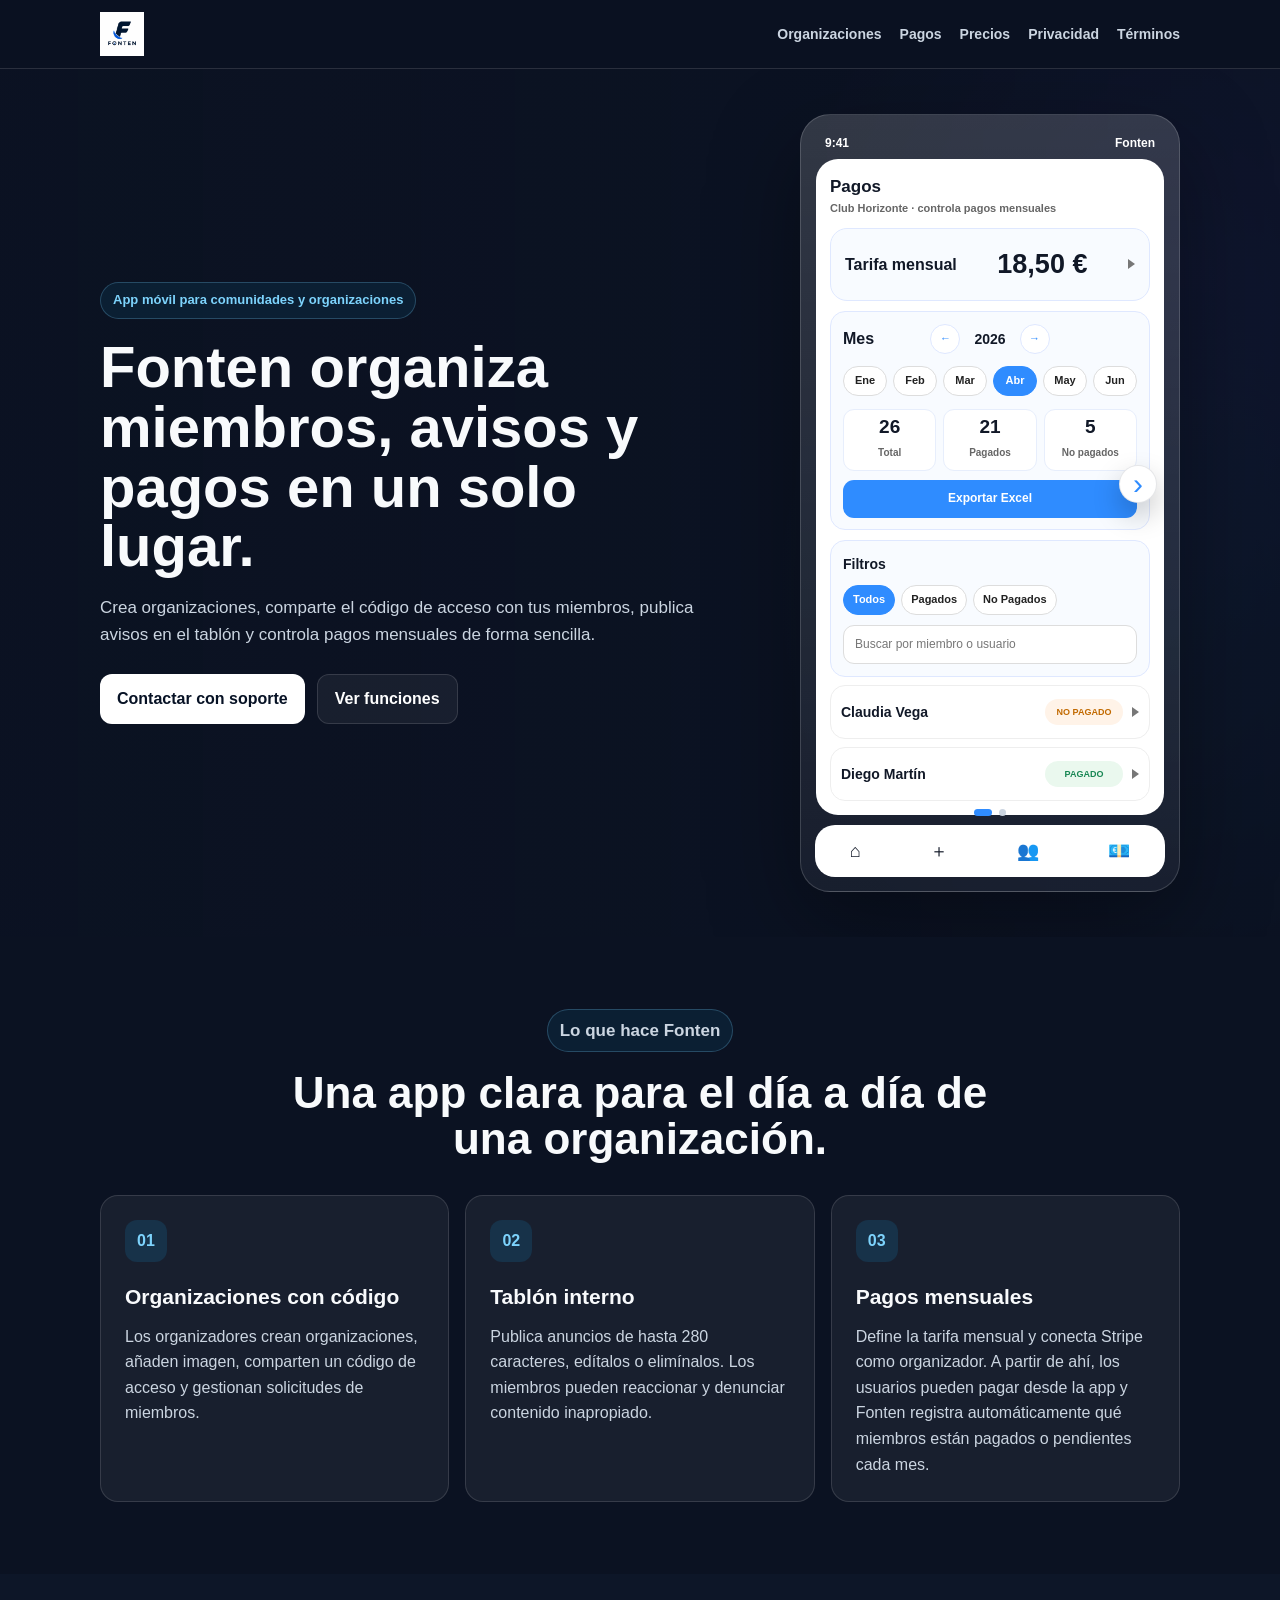
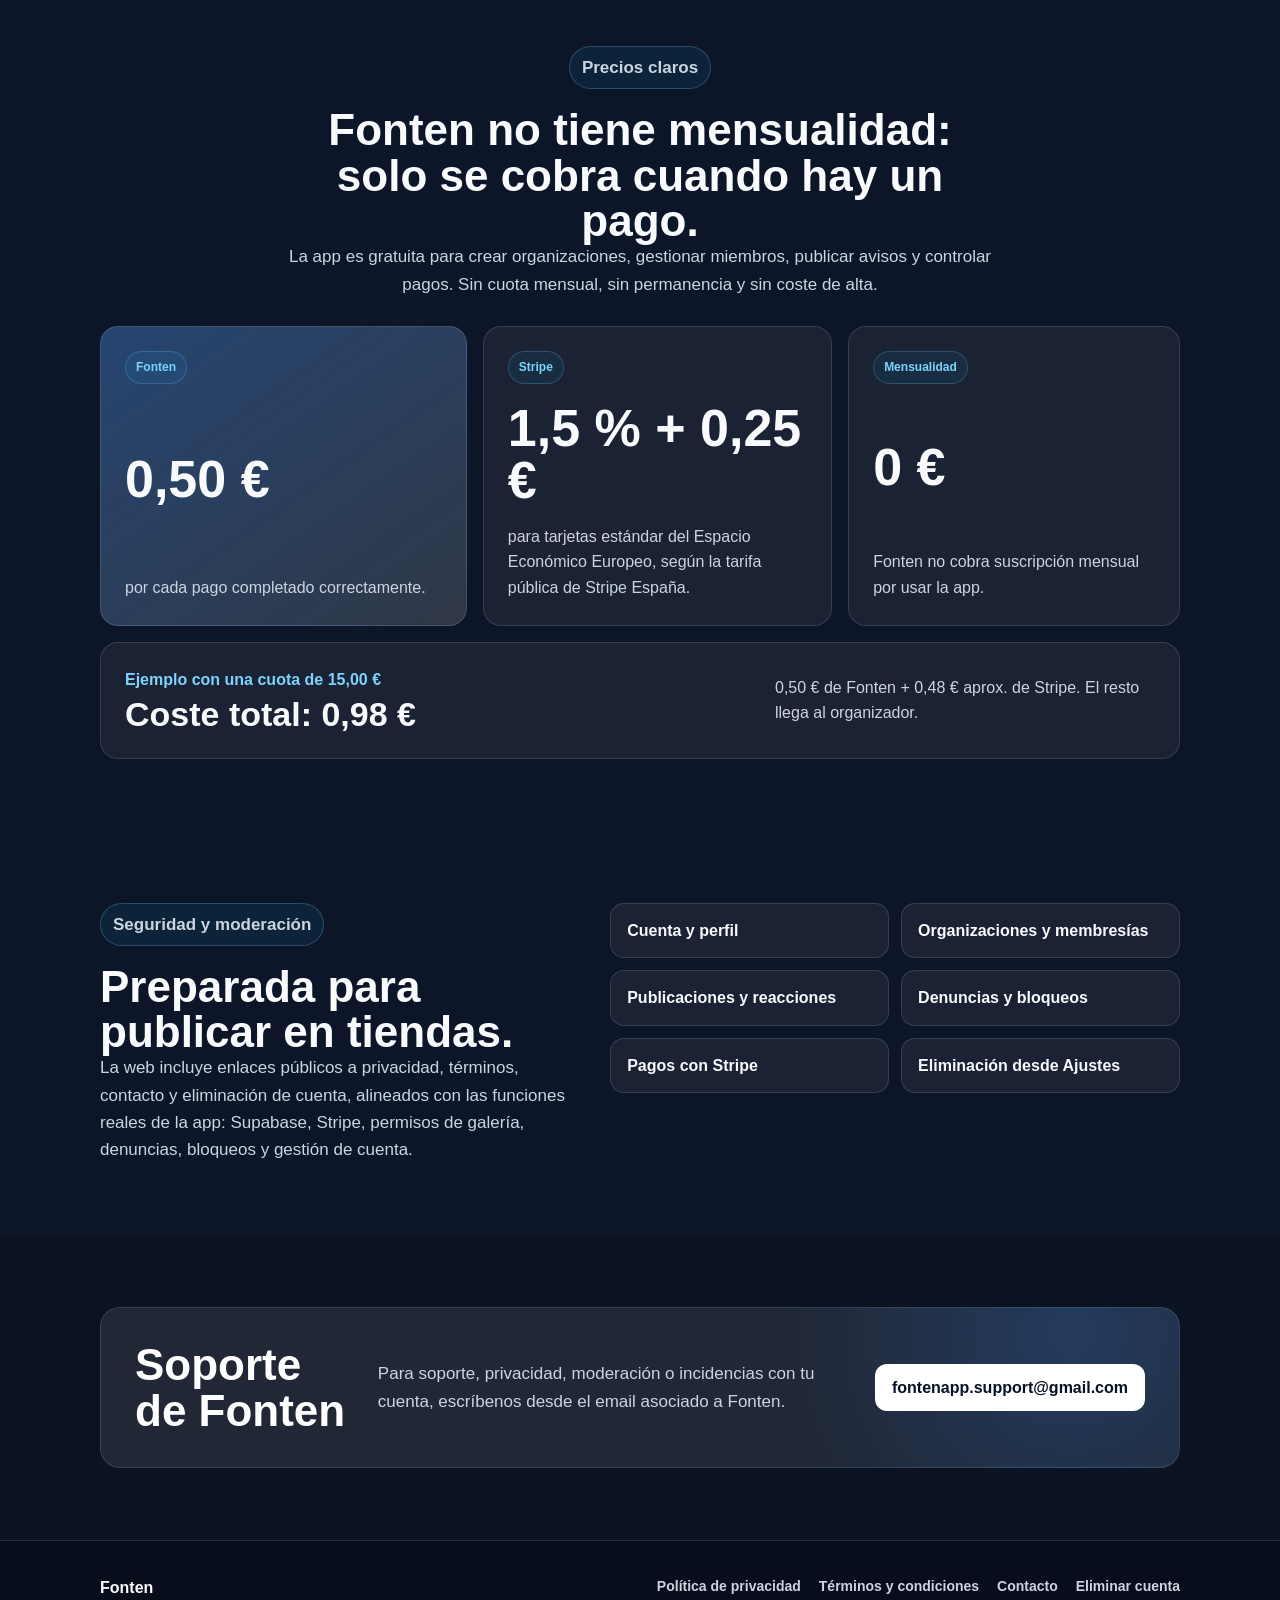
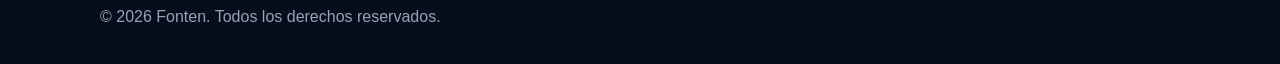
==== commit 26adf1ac: "Add files via upload" ====
--- a/index.html
+++ b/index.html
@@ -233,7 +233,7 @@
             <div class="feature-icon">03</div>
             <h3>Pagos mensuales</h3>
             <p>
-              Define la tarifa mensual, conecta Stripe como organizador y revisa qué miembros están pagados o pendientes cada mes.
+              Define la tarifa mensual y conecta Stripe como organizador. A partir de ahí, los usuarios pueden pagar desde la app y Fonten registra automáticamente qué miembros están pagados o pendientes cada mes.
             </p>
           </article>
         </div>
--- a/styles.css
+++ b/styles.css
@@ -445,9 +445,23 @@
 
 .tariff-summary small,
 .payment-member small {
-  color: #666666;
-  font-size: 15px;
-  font-weight: 850;
+  width: 7px;
+  height: 10px;
+  flex: 0 0 auto;
+  color: transparent;
+  font-size: 0;
+  line-height: 0;
+}
+
+.tariff-summary small::before,
+.payment-member small::before {
+  content: "";
+  display: block;
+  width: 0;
+  height: 0;
+  border-top: 5px solid transparent;
+  border-bottom: 5px solid transparent;
+  border-left: 7px solid #777777;
 }
 
 .payment-member span {
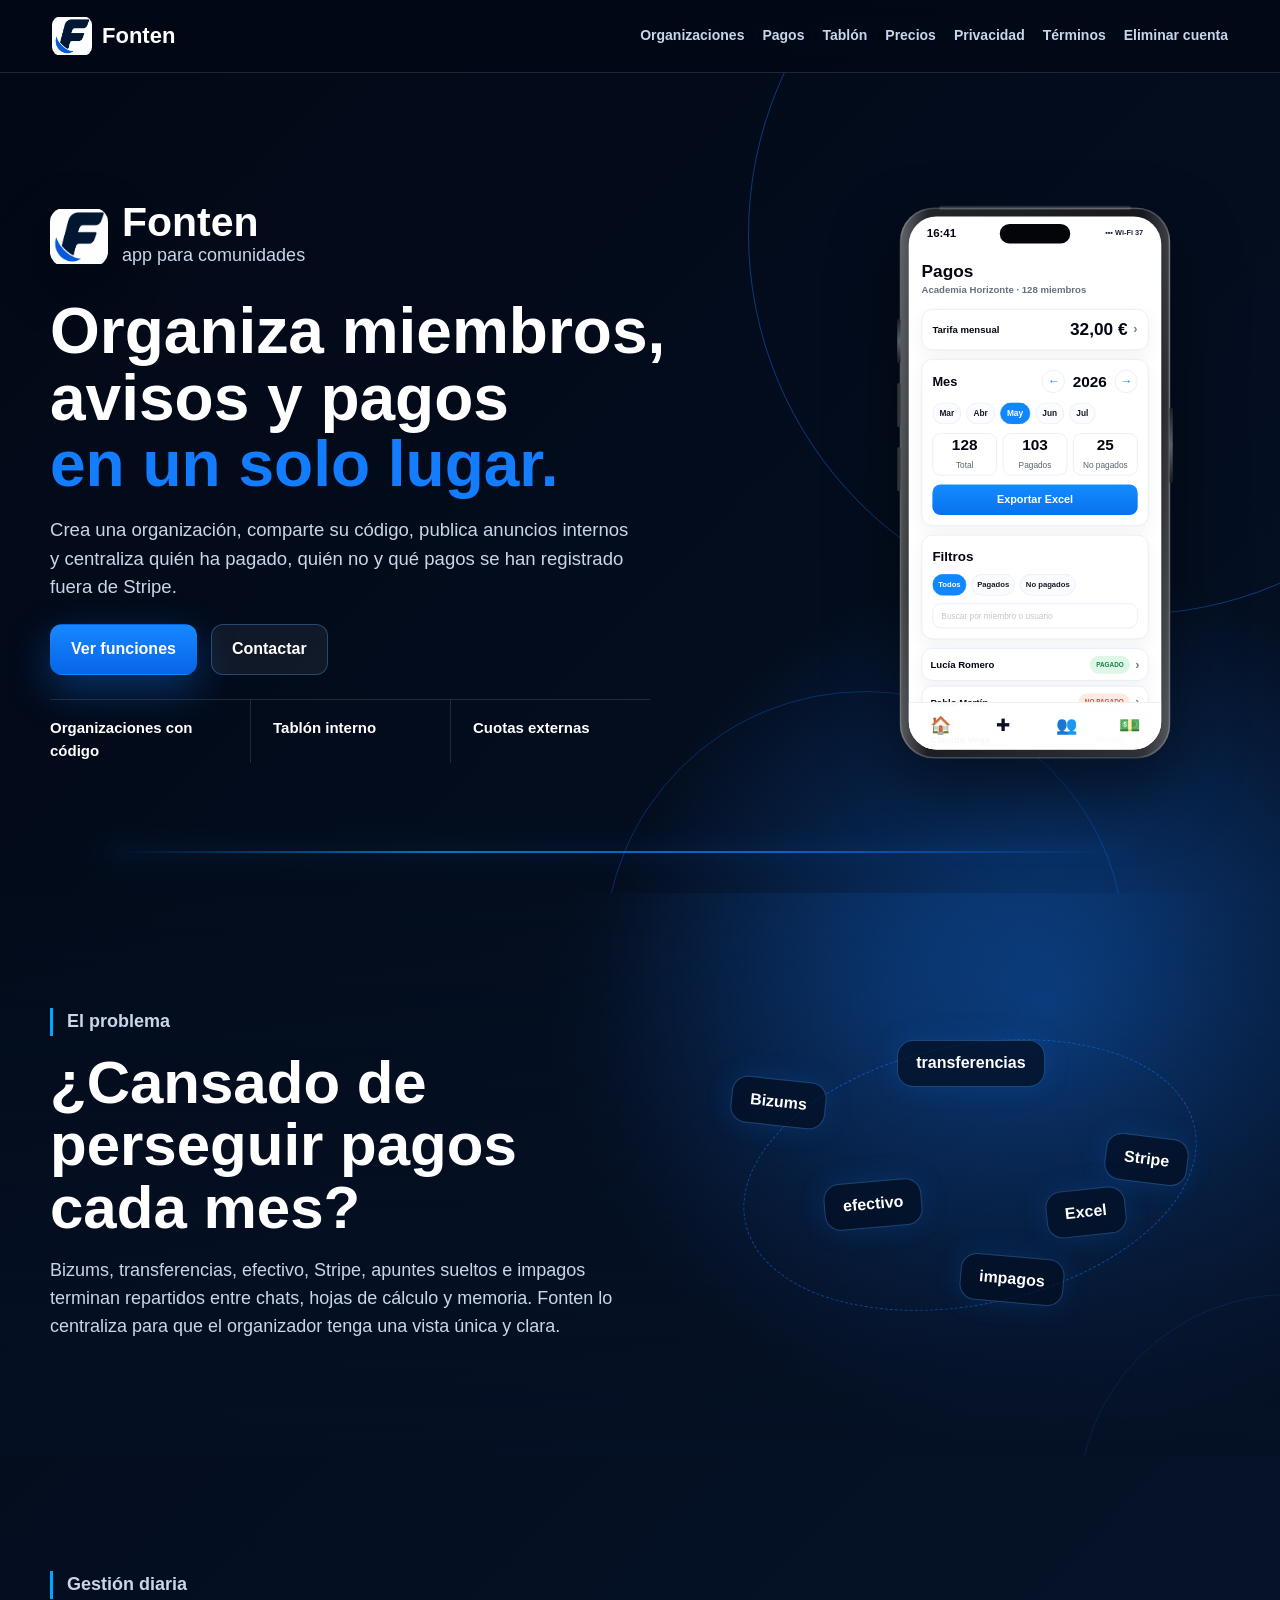
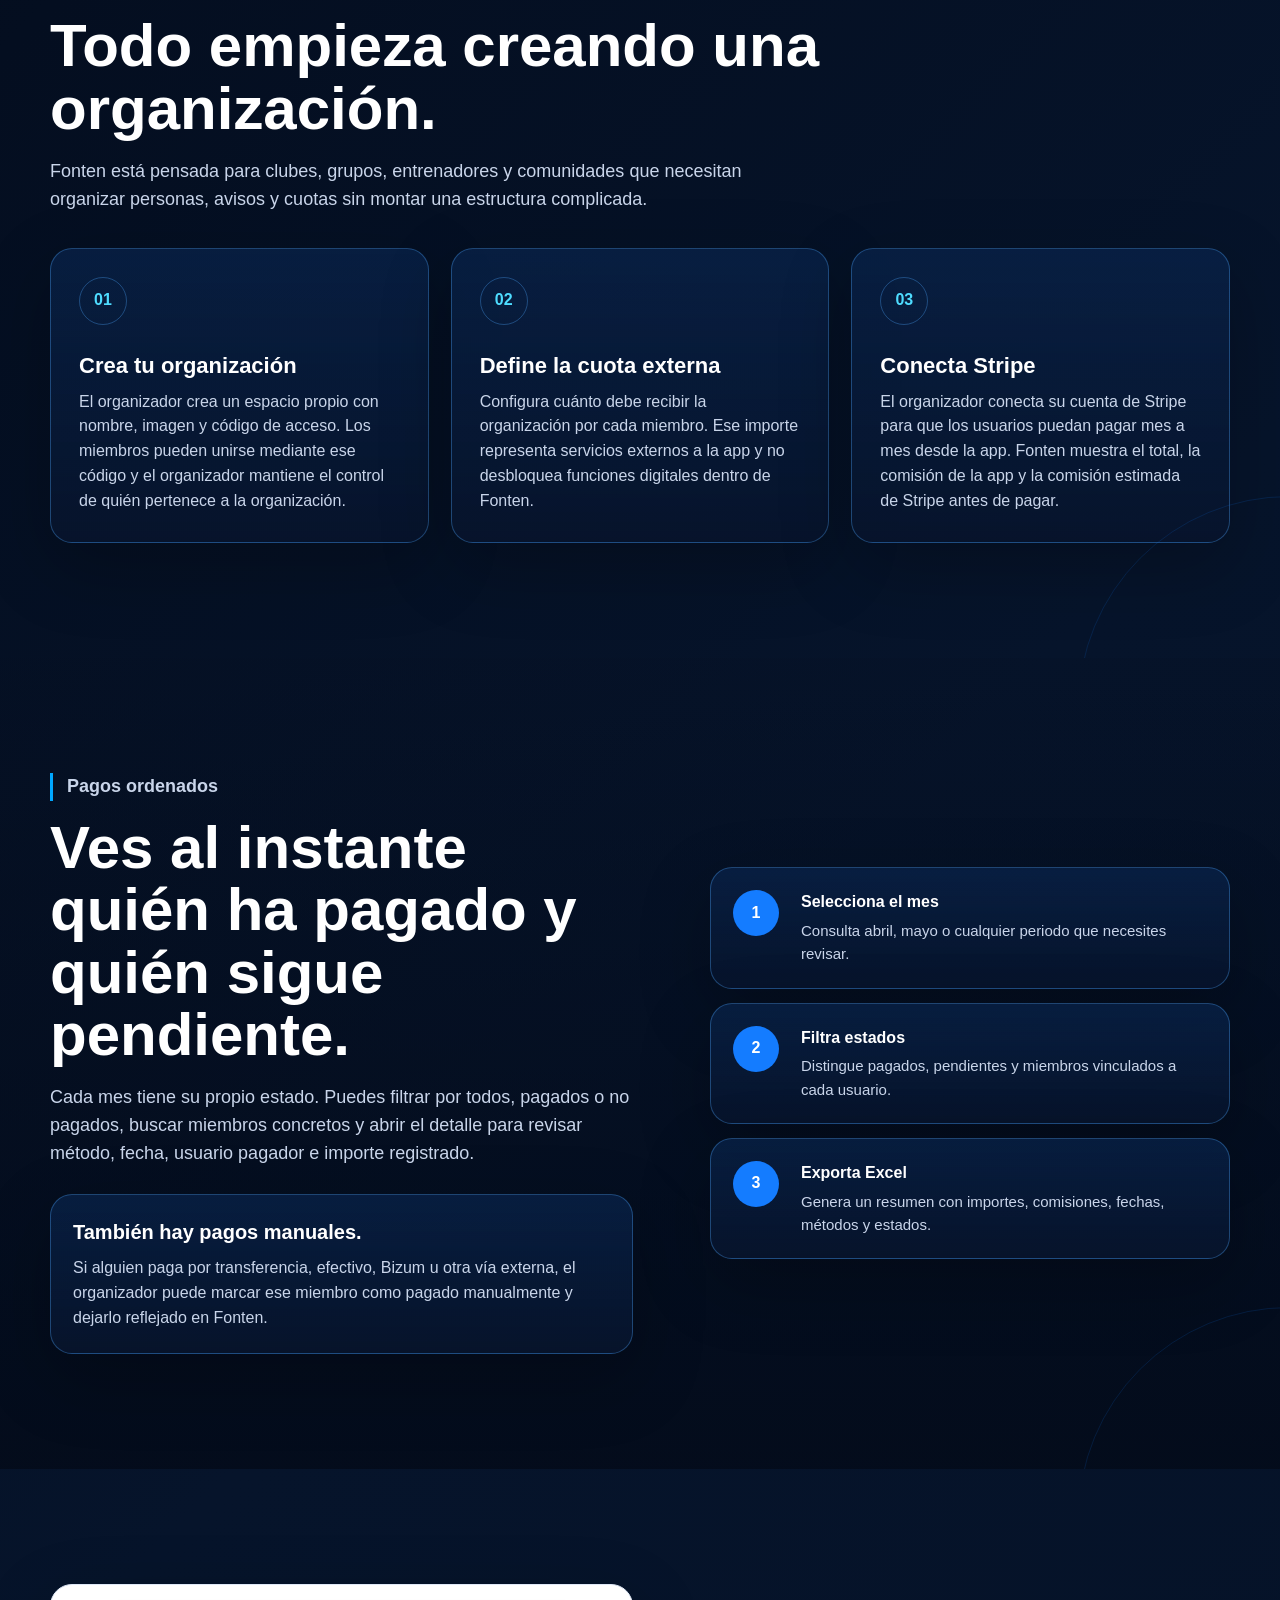
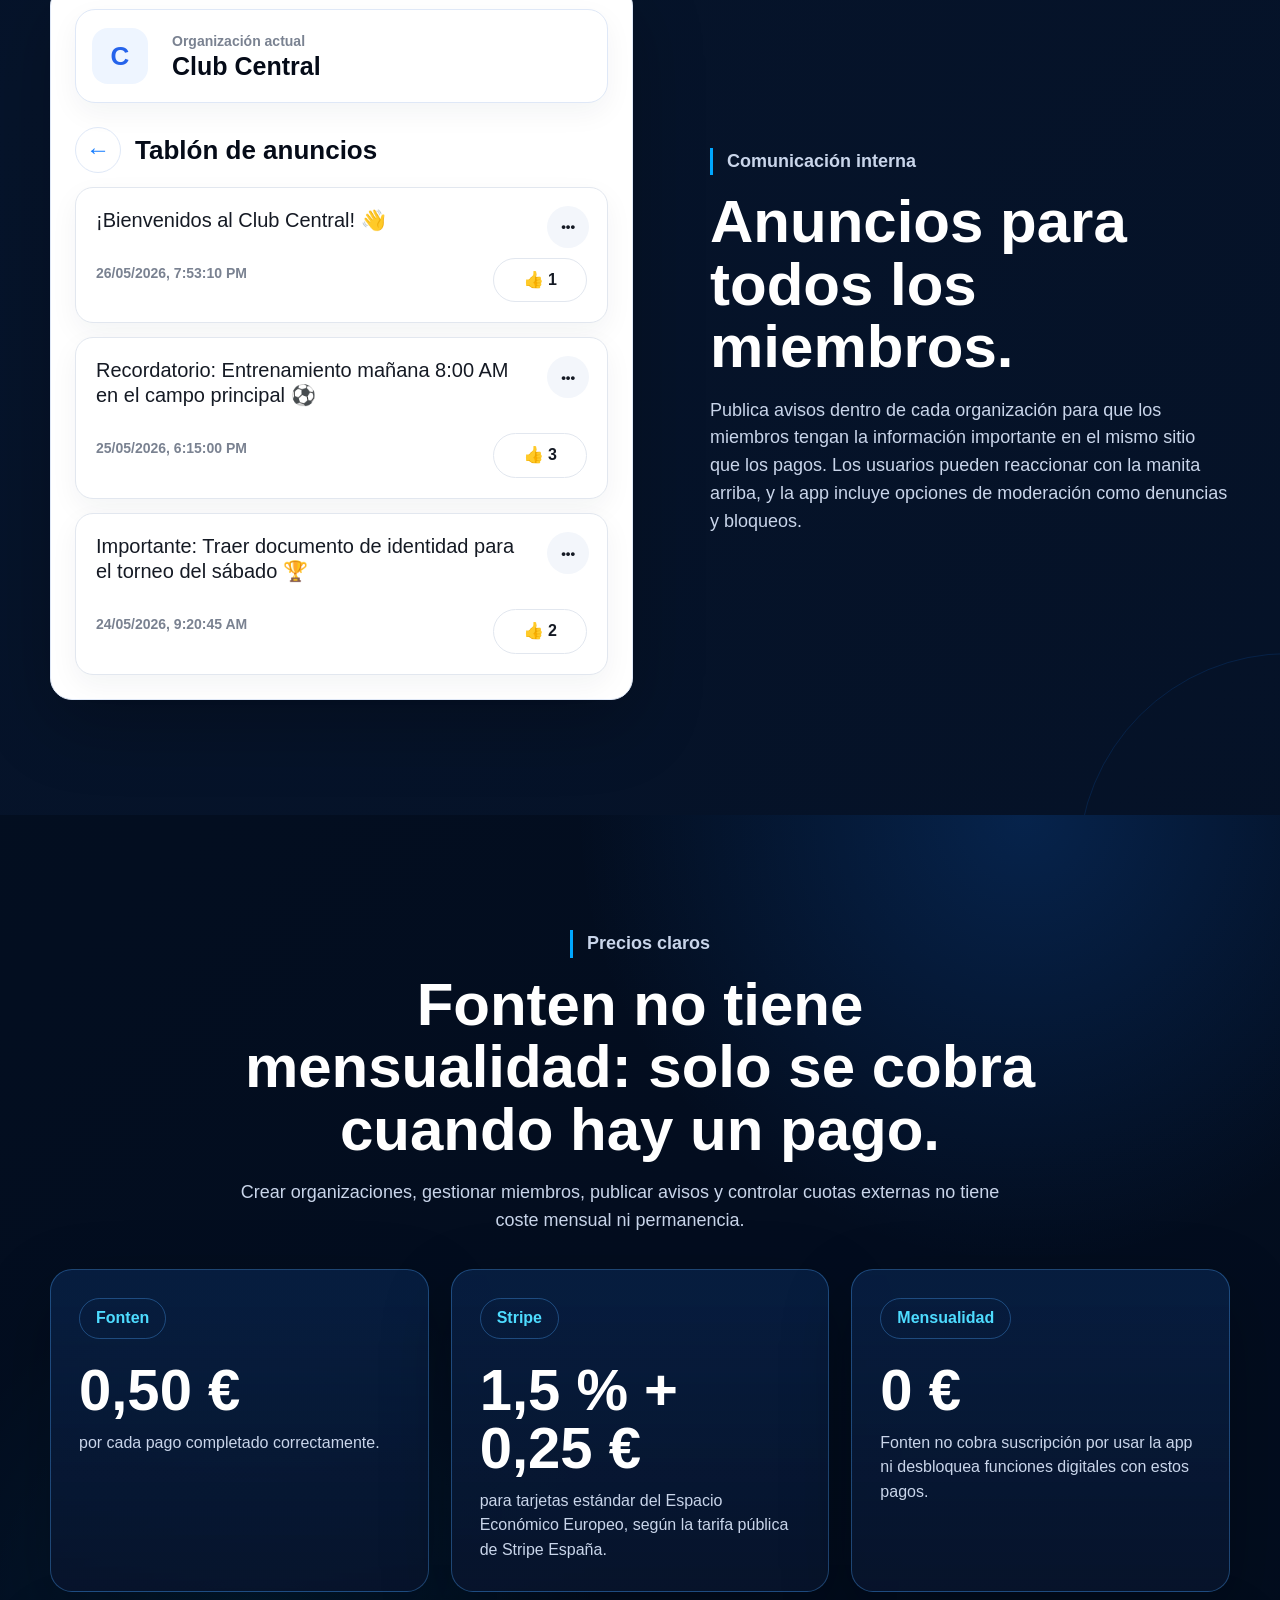
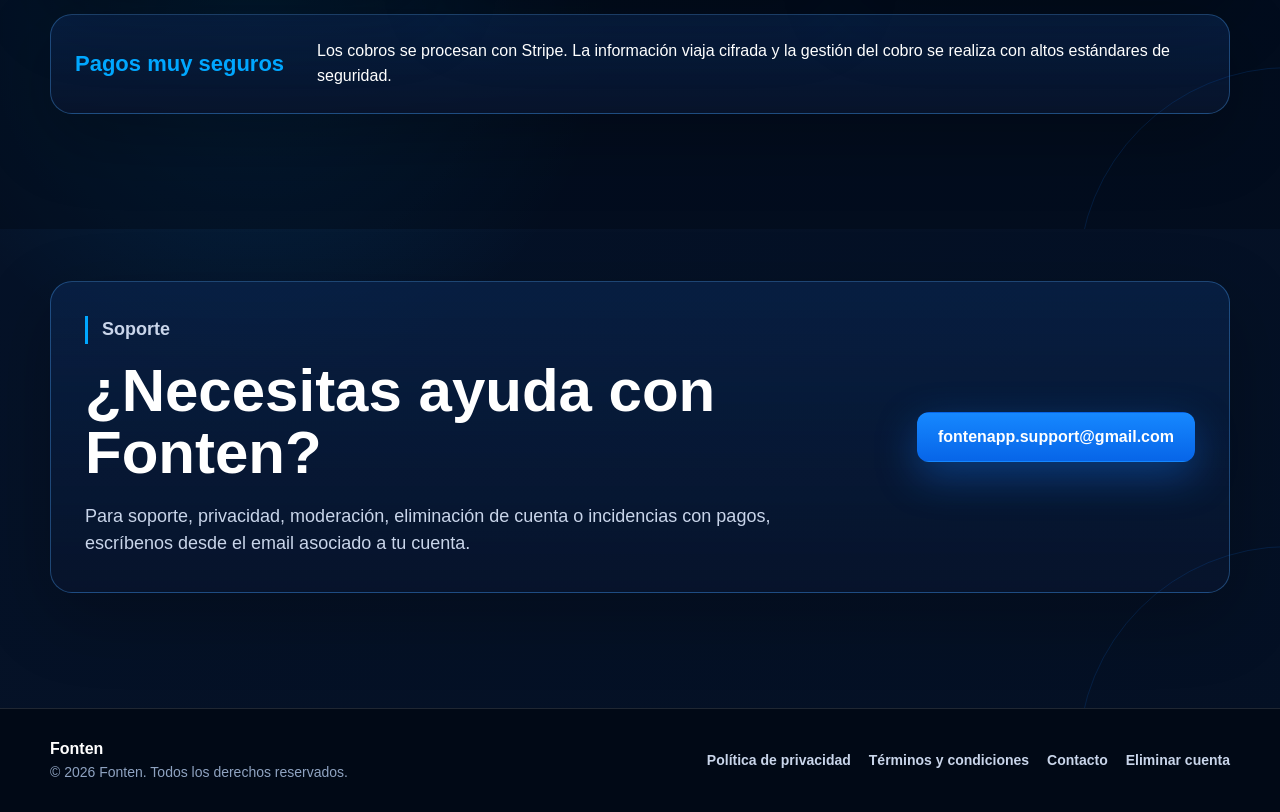
==== commit 67c46b26: "Add files via upload" ====
--- a/index.html
+++ b/index.html
@@ -3,10 +3,10 @@
 <head>
   <meta charset="UTF-8" />
   <meta name="viewport" content="width=device-width, initial-scale=1.0" />
-  <title>Fonten - Gestiona organizaciones, miembros y pagos</title>
+  <title>Fonten - Organiza miembros, avisos y pagos</title>
   <meta
     name="description"
-    content="Fonten es una app para crear organizaciones, gestionar miembros, publicar avisos internos y controlar pagos mensuales."
+    content="Fonten ayuda a organizaciones, clubes y comunidades a gestionar miembros, anuncios, cuotas externas, pagos con Stripe, pagos manuales y exportaciones a Excel."
   />
   <link rel="icon" href="favicon.png" />
   <link rel="stylesheet" href="styles.css" />
@@ -16,300 +16,358 @@
   <header class="site-header">
     <div class="container nav">
       <a class="brand" href="index.html" aria-label="Inicio de Fonten">
-        <img src="logo-fonten.png" alt="Fonten" class="brand-logo" />
+        <img src="favicon.png" alt="" class="brand-logo" />
+        <span>Fonten</span>
       </a>
 
       <nav class="nav-links" aria-label="Navegación principal">
         <a href="#organizaciones">Organizaciones</a>
         <a href="#pagos">Pagos</a>
+        <a href="#tablon">Tablón</a>
         <a href="#precios">Precios</a>
         <a href="privacidad.html">Privacidad</a>
         <a href="Terminos.html">Términos</a>
+        <a href="Eliminar-cuenta.html">Eliminar cuenta</a>
       </nav>
     </div>
   </header>
 
   <main>
     <section class="hero">
+      <div class="hero-lines" aria-hidden="true"></div>
       <div class="container hero-grid">
         <div class="hero-copy">
-          <p class="eyebrow">App móvil para comunidades y organizaciones</p>
-          <h1>Fonten organiza miembros, avisos y pagos en un solo lugar.</h1>
+          <div class="hero-brand">
+            <img src="favicon.png" alt="" />
+            <div>
+              <strong>Fonten</strong>
+              <span>app para comunidades</span>
+            </div>
+          </div>
+
+          <h1>Organiza miembros, avisos y pagos <span>en un solo lugar.</span></h1>
           <p class="hero-text">
-            Crea organizaciones, comparte el código de acceso con tus miembros, publica avisos en el tablón y controla pagos mensuales de forma sencilla.
-          </p>
-
-          <div class="actions">
-            <a class="btn btn-primary" href="contacto.html">Contactar con soporte</a>
-            <a class="btn btn-secondary" href="#como-funciona">Ver funciones</a>
-          </div>
-        </div>
-
-        <div class="phone-wrap" aria-label="Vista previa de pantallas reales de Fonten">
-          <div class="phone">
-            <div class="phone-status">
-              <span>9:41</span>
-              <span>Fonten</span>
-            </div>
-
-            <div class="phone-slider">
-              <input type="radio" name="phone-screen" id="screen-payments" checked />
-              <input type="radio" name="phone-screen" id="screen-orgs" />
-
-              <div class="screen-track">
-                <div class="phone-slide">
-                  <div class="app-card payments-screen">
-                    <div class="app-header">
-                      <div>
-                        <p class="app-title">Pagos</p>
-                        <p class="app-muted">Club Horizonte · controla pagos mensuales</p>
-                      </div>
-                    </div>
-
-                    <div class="tariff-summary">
-                      <strong>Tarifa mensual</strong>
-                      <span>18,50 €</span>
-                      <small>▶</small>
-                    </div>
-
-                    <div class="sheet calendar-sheet">
-                      <div class="calendar-heading">
-                        <strong>Mes</strong>
-                        <div class="year-row">
-                          <span>←</span>
-                          <strong>2026</strong>
-                          <span>→</span>
-                        </div>
-                      </div>
-
-                      <div class="month-row" aria-label="Selector de mes">
-                        <span>Ene</span>
-                        <span>Feb</span>
-                        <span>Mar</span>
-                        <span class="active-month">Abr</span>
-                        <span>May</span>
-                        <span>Jun</span>
-                      </div>
-
-                      <div class="stats-row">
-                        <div>
-                          <strong>26</strong>
-                          <span>Total</span>
-                        </div>
-                        <div>
-                          <strong>21</strong>
-                          <span>Pagados</span>
-                        </div>
-                        <div>
-                          <strong>5</strong>
-                          <span>No pagados</span>
-                        </div>
-                      </div>
-
-                      <div class="button-line">Exportar Excel</div>
-                    </div>
-
-                    <div class="sheet filters-sheet">
-                      <strong>Filtros</strong>
-                      <div class="filter-row">
-                        <span class="active-filter">Todos</span>
-                        <span>Pagados</span>
-                        <span>No pagados</span>
-                      </div>
-                      <div class="input-line">Buscar por miembro o usuario</div>
-                    </div>
-
-                    <div class="payment-member">
-                      <strong>Claudia Vega</strong>
-                      <span class="unpaid-badge">NO PAGADO</span>
-                      <small>▶</small>
-                    </div>
-
-                    <div class="payment-member">
-                      <strong>Diego Martín</strong>
-                      <span class="paid-badge">PAGADO</span>
-                      <small>▶</small>
+            Crea una organización, comparte su código, publica anuncios internos y centraliza
+            quién ha pagado, quién no y qué pagos se han registrado fuera de Stripe.
+          </p>
+
+          <div class="hero-actions">
+            <a class="btn btn-primary" href="#funciones">Ver funciones</a>
+            <a class="btn btn-secondary" href="contacto.html">Contactar</a>
+          </div>
+
+          <div class="hero-metrics" aria-label="Funciones principales">
+            <span>Organizaciones con código</span>
+            <span>Tablón interno</span>
+            <span>Cuotas externas</span>
+          </div>
+        </div>
+
+        <div class="phone-stage" aria-label="Vista del organizador controlando cuotas y pagos en Fonten">
+          <div class="hero-phone">
+            <div class="hero-phone-side hero-phone-side-left"></div>
+            <div class="hero-phone-side hero-phone-side-right"></div>
+            <div class="hero-phone-screen">
+              <div class="hero-phone-status">
+                <span>16:41</span>
+                <i></i>
+                <span>••• Wi-Fi 37</span>
+              </div>
+
+              <div class="hero-phone-content">
+                <h3>Pagos</h3>
+                <p>Academia Horizonte · 128 miembros</p>
+
+                <div class="phone-card phone-price">
+                  <strong>Tarifa mensual</strong>
+                  <b>32,00 €</b>
+                  <span>›</span>
+                </div>
+
+                <div class="phone-card phone-month">
+                  <div class="phone-month-head">
+                    <strong>Mes</strong>
+                    <div>
+                      <button type="button">←</button>
+                      <b>2026</b>
+                      <button type="button">→</button>
                     </div>
                   </div>
-                </div>
-
-                <div class="phone-slide">
-                  <div class="app-card">
-                    <div class="app-header">
-                      <div>
-                        <p class="app-title">Tus organizaciones</p>
-                        <p class="app-muted">Gestiona clubes, grupos o comunidades</p>
-                      </div>
-                      <span class="settings-dot">⚙</span>
-                    </div>
-
-                    <div class="sheet">
-                      <div class="sheet-row">
-                        <div>
-                          <strong>Stripe del organizador</strong>
-                          <span>Pendiente</span>
-                        </div>
-                        <span>▸</span>
-                      </div>
-                    </div>
-
-                    <div class="sheet">
-                      <div class="sheet-row">
-                        <strong>Crear nueva</strong>
-                        <span>▾</span>
-                      </div>
-                      <div class="input-line">Nombre de la organización</div>
-                      <div class="button-line">Crear organización</div>
-                    </div>
-
-                    <div class="org-item">
-                      <div class="org-avatar">C</div>
-                      <div>
-                        <strong>Club Centro</strong>
-                        <span>Código: AB12CD</span>
-                      </div>
-                      <span class="more">⋯</span>
-                    </div>
+
+                  <div class="phone-months">
+                    <span>Mar</span>
+                    <span>Abr</span>
+                    <strong>May</strong>
+                    <span>Jun</span>
+                    <span>Jul</span>
                   </div>
 
-                  <div class="app-card compact-card">
-                    <div class="mini-top">
-                      <span class="back">←</span>
-                      <strong>Tablón de anuncios</strong>
-                    </div>
-                    <div class="announcement">
-                      <p>Entrenamiento del viernes a las 19:00. Confirmad asistencia.</p>
-                      <span>👍 12</span>
-                    </div>
+                  <div class="phone-stats">
+                    <span><b>128</b>Total</span>
+                    <span><b>103</b>Pagados</span>
+                    <span><b>25</b>No pagados</span>
                   </div>
+
+                  <div class="phone-export">Exportar Excel</div>
+                </div>
+
+                <div class="phone-card phone-filters">
+                  <strong>Filtros</strong>
+                  <div>
+                    <span>Todos</span>
+                    <span>Pagados</span>
+                    <span>No pagados</span>
+                  </div>
+                  <p>Buscar por miembro o usuario</p>
+                </div>
+
+                <div class="phone-member paid">
+                  <strong>Lucía Romero</strong>
+                  <span>Pagado</span>
+                  <i>›</i>
+                </div>
+                <div class="phone-member unpaid">
+                  <strong>Pablo Martín</strong>
+                  <span>No pagado</span>
+                  <i>›</i>
+                </div>
+                <div class="phone-member paid">
+                  <strong>Claudia Vega</strong>
+                  <span>Pagado</span>
+                  <i>›</i>
+                </div>
+                <div class="phone-member unpaid">
+                  <strong>Sergio Ruiz</strong>
+                  <span>No pagado</span>
+                  <i>›</i>
                 </div>
               </div>
 
-              <label class="screen-arrow screen-arrow-next" for="screen-orgs" aria-label="Ver organizaciones">›</label>
-              <label class="screen-arrow screen-arrow-prev" for="screen-payments" aria-label="Ver pagos">‹</label>
-
-              <div class="screen-dots" aria-hidden="true">
-                <label for="screen-payments"></label>
-                <label for="screen-orgs"></label>
+              <div class="hero-phone-tabbar">
+                <span>🏠</span>
+                <span>✚</span>
+                <span>👥</span>
+                <span>💵</span>
               </div>
             </div>
-
-            <div class="tabbar">
-              <span>⌂</span>
-              <span>＋</span>
-              <span>👥</span>
-              <span>💶</span>
-            </div>
-          </div>
-        </div>
-      </div>
-    </section>
-
-    <section id="como-funciona" class="section-band">
+          </div>
+        </div>
+      </div>
+    </section>
+
+    <section id="funciones" class="section section-problem">
+      <div class="container problem-grid">
+        <div>
+          <p class="eyebrow">El problema</p>
+          <h2>¿Cansado de perseguir pagos cada mes?</h2>
+          <p>
+            Bizums, transferencias, efectivo, Stripe, apuntes sueltos e impagos terminan
+            repartidos entre chats, hojas de cálculo y memoria. Fonten lo centraliza para que el
+            organizador tenga una vista única y clara.
+          </p>
+        </div>
+
+        <div class="floating-tags" aria-label="Pagos que Fonten ayuda a ordenar">
+          <span>Bizums</span>
+          <span>transferencias</span>
+          <span>efectivo</span>
+          <span>Stripe</span>
+          <span>impagos</span>
+          <span>Excel</span>
+        </div>
+      </div>
+    </section>
+
+    <section id="organizaciones" class="section">
       <div class="container">
         <div class="section-title">
-          <p class="eyebrow">Lo que hace Fonten</p>
-          <h2>Una app clara para el día a día de una organización.</h2>
-        </div>
-
-        <div class="features">
-          <article class="feature" id="organizaciones">
-            <div class="feature-icon">01</div>
-            <h3>Organizaciones con código</h3>
+          <p class="eyebrow">Gestión diaria</p>
+          <h2>Todo empieza creando una organización.</h2>
+          <p>
+            Fonten está pensada para clubes, grupos, entrenadores y comunidades que necesitan
+            organizar personas, avisos y cuotas sin montar una estructura complicada.
+          </p>
+        </div>
+
+        <div class="feature-grid">
+          <article class="feature-card">
+            <span>01</span>
+            <h3>Crea tu organización</h3>
             <p>
-              Los organizadores crean organizaciones, añaden imagen, comparten un código de acceso y gestionan solicitudes de miembros.
+              El organizador crea un espacio propio con nombre, imagen y código de acceso. Los
+              miembros pueden unirse mediante ese código y el organizador mantiene el control de
+              quién pertenece a la organización.
             </p>
           </article>
 
-          <article class="feature">
-            <div class="feature-icon">02</div>
-            <h3>Tablón interno</h3>
+          <article class="feature-card">
+            <span>02</span>
+            <h3>Define la cuota externa</h3>
             <p>
-              Publica anuncios de hasta 280 caracteres, edítalos o elimínalos. Los miembros pueden reaccionar y denunciar contenido inapropiado.
+              Configura cuánto debe recibir la organización por cada miembro. Ese importe
+              representa servicios externos a la app y no desbloquea funciones digitales dentro de
+              Fonten.
             </p>
           </article>
 
-          <article class="feature" id="pagos">
-            <div class="feature-icon">03</div>
-            <h3>Pagos mensuales</h3>
+          <article class="feature-card">
+            <span>03</span>
+            <h3>Conecta Stripe</h3>
             <p>
-              Define la tarifa mensual y conecta Stripe como organizador. A partir de ahí, los usuarios pueden pagar desde la app y Fonten registra automáticamente qué miembros están pagados o pendientes cada mes.
+              El organizador conecta su cuenta de Stripe para que los usuarios puedan pagar mes a
+              mes desde la app. Fonten muestra el total, la comisión de la app y la comisión
+              estimada de Stripe antes de pagar.
             </p>
           </article>
         </div>
       </div>
     </section>
 
-    <section class="section-band light">
-      <div class="container pricing" id="precios">
-        <div class="section-title pricing-title">
+    <section id="pagos" class="section section-payments">
+      <div class="container payments-grid">
+        <div>
+          <p class="eyebrow">Pagos ordenados</p>
+          <h2>Ves al instante quién ha pagado y quién sigue pendiente.</h2>
+          <p>
+            Cada mes tiene su propio estado. Puedes filtrar por todos, pagados o no pagados,
+            buscar miembros concretos y abrir el detalle para revisar método, fecha, usuario
+            pagador e importe registrado.
+          </p>
+
+          <div class="callout">
+            <strong>También hay pagos manuales.</strong>
+            <span>
+              Si alguien paga por transferencia, efectivo, Bizum u otra vía externa, el
+              organizador puede marcar ese miembro como pagado manualmente y dejarlo reflejado en
+              Fonten.
+            </span>
+          </div>
+        </div>
+
+        <div class="workflow">
+          <div class="workflow-step">
+            <span>1</span>
+            <strong>Selecciona el mes</strong>
+            <p>Consulta abril, mayo o cualquier periodo que necesites revisar.</p>
+          </div>
+          <div class="workflow-step">
+            <span>2</span>
+            <strong>Filtra estados</strong>
+            <p>Distingue pagados, pendientes y miembros vinculados a cada usuario.</p>
+          </div>
+          <div class="workflow-step">
+            <span>3</span>
+            <strong>Exporta Excel</strong>
+            <p>Genera un resumen con importes, comisiones, fechas, métodos y estados.</p>
+          </div>
+        </div>
+      </div>
+    </section>
+
+    <section id="tablon" class="section">
+      <div class="container split-section">
+        <div class="announcement-demo">
+          <div class="org-current">
+            <span>C</span>
+            <div>
+              <small>Organización actual</small>
+              <strong>Club Central</strong>
+            </div>
+          </div>
+          <div class="announcement-top">
+            <span>←</span>
+            <strong>Tablón de anuncios</strong>
+          </div>
+          <div class="announcement-card">
+            <button type="button" aria-label="Opciones del anuncio">•••</button>
+            <p>¡Bienvenidos al Club Central! 👋</p>
+            <small>26/05/2026, 7:53:10 PM</small>
+            <div>
+              <span>👍 1</span>
+            </div>
+          </div>
+          <div class="announcement-card muted-card">
+            <button type="button" aria-label="Opciones del anuncio">•••</button>
+            <p>Recordatorio: Entrenamiento mañana 8:00 AM en el campo principal ⚽</p>
+            <small>25/05/2026, 6:15:00 PM</small>
+            <div>
+              <span>👍 3</span>
+            </div>
+          </div>
+          <div class="announcement-card muted-card">
+            <button type="button" aria-label="Opciones del anuncio">•••</button>
+            <p>Importante: Traer documento de identidad para el torneo del sábado 🏆</p>
+            <small>24/05/2026, 9:20:45 AM</small>
+            <div>
+              <span>👍 2</span>
+            </div>
+          </div>
+        </div>
+
+        <div>
+          <p class="eyebrow">Comunicación interna</p>
+          <h2>Anuncios para todos los miembros.</h2>
+          <p>
+            Publica avisos dentro de cada organización para que los miembros tengan la información
+            importante en el mismo sitio que los pagos. Los usuarios pueden reaccionar con la
+            manita arriba, y la app incluye opciones de moderación como denuncias y bloqueos.
+          </p>
+        </div>
+      </div>
+    </section>
+
+    <section id="precios" class="section section-pricing">
+      <div class="container">
+        <div class="section-title centered">
           <p class="eyebrow">Precios claros</p>
           <h2>Fonten no tiene mensualidad: solo se cobra cuando hay un pago.</h2>
           <p>
-            La app es gratuita para crear organizaciones, gestionar miembros, publicar avisos y controlar pagos. Sin cuota mensual, sin permanencia y sin coste de alta.
+            Crear organizaciones, gestionar miembros, publicar avisos y controlar cuotas externas
+            no tiene coste mensual ni permanencia.
           </p>
         </div>
 
         <div class="pricing-grid">
-          <article class="pricing-card primary-fee">
-            <span class="pricing-kicker">Fonten</span>
+          <article class="pricing-card">
+            <span>Fonten</span>
             <strong>0,50 €</strong>
             <p>por cada pago completado correctamente.</p>
           </article>
 
           <article class="pricing-card">
-            <span class="pricing-kicker">Stripe</span>
+            <span>Stripe</span>
             <strong>1,5 % + 0,25 €</strong>
             <p>para tarjetas estándar del Espacio Económico Europeo, según la tarifa pública de Stripe España.</p>
           </article>
 
-          <article class="pricing-card quiet-fee">
-            <span class="pricing-kicker">Mensualidad</span>
+          <article class="pricing-card">
+            <span>Mensualidad</span>
             <strong>0 €</strong>
-            <p>Fonten no cobra suscripción mensual por usar la app.</p>
-          </article>
-        </div>
-
-        <div class="pricing-example" aria-label="Ejemplo de coste por pago">
-          <div>
-            <span>Ejemplo con una cuota de 15,00 €</span>
-            <strong>Coste total: 0,98 €</strong>
-          </div>
-          <p>0,50 € de Fonten + 0,48 € aprox. de Stripe. El resto llega al organizador.</p>
-        </div>
-      </div>
-    </section>
-
-    <section class="section-band light">
-      <div class="container split">
+            <p>Fonten no cobra suscripción por usar la app ni desbloquea funciones digitales con estos pagos.</p>
+          </article>
+        </div>
+
+        <div class="security-strip">
+          <strong>Pagos muy seguros</strong>
+          <span>
+            Los cobros se procesan con Stripe. La información viaja cifrada y la gestión del cobro
+            se realiza con altos estándares de seguridad.
+          </span>
+        </div>
+      </div>
+    </section>
+
+    <section class="section cta-section">
+      <div class="container cta">
         <div>
-          <p class="eyebrow">Seguridad y moderación</p>
-          <h2>Preparada para publicar en tiendas.</h2>
-          <p>
-            La web incluye enlaces públicos a privacidad, términos, contacto y eliminación de cuenta, alineados con las funciones reales de la app: Supabase, Stripe, permisos de galería, denuncias, bloqueos y gestión de cuenta.
-          </p>
-        </div>
-
-        <div class="checks">
-          <span>Cuenta y perfil</span>
-          <span>Organizaciones y membresías</span>
-          <span>Publicaciones y reacciones</span>
-          <span>Denuncias y bloqueos</span>
-          <span>Pagos con Stripe</span>
-          <span>Eliminación desde Ajustes</span>
-        </div>
-      </div>
-    </section>
-
-    <section class="cta-section">
-      <div class="container">
-        <div class="cta">
-          <h2>Soporte de Fonten</h2>
-          <p>
-            Para soporte, privacidad, moderación o incidencias con tu cuenta, escríbenos desde el email asociado a Fonten.
-          </p>
-          <a class="btn btn-primary" href="mailto:fontenapp.support@gmail.com">fontenapp.support@gmail.com</a>
-        </div>
+          <p class="eyebrow">Soporte</p>
+          <h2>¿Necesitas ayuda con Fonten?</h2>
+          <p>
+            Para soporte, privacidad, moderación, eliminación de cuenta o incidencias con pagos,
+            escríbenos desde el email asociado a tu cuenta.
+          </p>
+        </div>
+        <a class="btn btn-primary" href="mailto:fontenapp.support@gmail.com">fontenapp.support@gmail.com</a>
       </div>
     </section>
   </main>
--- a/styles.css
+++ b/styles.css
@@ -1,17 +1,20 @@
 :root {
   color-scheme: dark;
-  --ink: #f8fafc;
-  --muted: #cbd5e1;
-  --subtle: #94a3b8;
-  --blue: #2f8cff;
-  --blue-soft: #7dd3fc;
-  --panel: rgba(255, 255, 255, 0.055);
-  --panel-strong: rgba(255, 255, 255, 0.09);
-  --line: rgba(255, 255, 255, 0.13);
-  --dark: #0b1222;
-  --deep: #070d1a;
-  --phone: #050816;
-  --shadow: 0 30px 90px rgba(0, 0, 0, 0.34);
+  --bg: #020815;
+  --bg-2: #06152d;
+  --panel: rgba(7, 20, 44, 0.72);
+  --panel-strong: rgba(10, 31, 69, 0.86);
+  --line: rgba(77, 166, 255, 0.34);
+  --line-soft: rgba(255, 255, 255, 0.12);
+  --ink: #ffffff;
+  --muted: #c9d5ea;
+  --subtle: #8fa3c1;
+  --blue: #147cff;
+  --blue-2: #00a7ff;
+  --cyan: #4edcff;
+  --good: #38d77b;
+  --bad: #ff6a4a;
+  --shadow: 0 34px 90px rgba(0, 0, 0, 0.42);
 }
 
 * {
@@ -21,19 +24,20 @@
 }
 
 html {
-  background: var(--dark);
+  background: var(--bg);
   overflow-x: hidden;
+  scroll-behavior: smooth;
 }
 
 body {
   min-width: 320px;
-  font-family: -apple-system, BlinkMacSystemFont, "Segoe UI", Roboto, Arial, sans-serif;
+  font-family: Arial, -apple-system, BlinkMacSystemFont, "Segoe UI", sans-serif;
+  color: var(--ink);
   background:
-    radial-gradient(circle at 88% 18%, rgba(47, 140, 255, 0.22), transparent 24rem),
-    radial-gradient(circle at 18% 88%, rgba(99, 102, 241, 0.14), transparent 26rem),
-    var(--dark);
-  color: var(--ink);
-  line-height: 1.6;
+    radial-gradient(circle at 82% 18%, rgba(20, 124, 255, 0.42), transparent 28rem),
+    radial-gradient(circle at 20% 86%, rgba(0, 167, 255, 0.14), transparent 22rem),
+    linear-gradient(135deg, #020815 0%, #06142b 48%, #041024 100%);
+  line-height: 1.55;
   overflow-x: hidden;
 }
 
@@ -43,37 +47,42 @@
 }
 
 .container {
-  width: min(1080px, calc(100% - 40px));
+  width: min(1180px, calc(100% - 64px));
   margin: 0 auto;
 }
 
 .site-header {
   position: sticky;
   top: 0;
-  z-index: 10;
-  background: rgba(11, 18, 34, 0.88);
-  border-bottom: 1px solid var(--line);
-  backdrop-filter: blur(16px);
+  z-index: 20;
+  background: rgba(2, 8, 21, 0.78);
+  border-bottom: 1px solid var(--line-soft);
+  backdrop-filter: blur(18px);
 }
 
 .nav {
-  min-height: 68px;
+  min-height: 72px;
   display: flex;
   align-items: center;
   justify-content: space-between;
-  gap: 20px;
+  gap: 24px;
+  padding-inline: 2px;
 }
 
 .brand {
   display: inline-flex;
   align-items: center;
+  gap: 10px;
+  color: #ffffff;
+  font-size: 22px;
+  font-weight: 900;
 }
 
 .brand-logo {
-  width: 126px;
-  height: 44px;
+  width: 40px;
+  height: 40px;
   object-fit: contain;
-  object-position: left center;
+  border-radius: 9px;
   display: block;
 }
 
@@ -84,1184 +93,1071 @@
   flex-wrap: wrap;
   color: var(--muted);
   font-size: 14px;
-  font-weight: 650;
+  font-weight: 700;
 }
 
 .nav-links a:hover,
 .footer-links a:hover {
+  color: var(--ink);
+}
+
+.hero {
+  position: relative;
+  min-height: min(820px, calc(100svh - 72px));
+  display: flex;
+  align-items: center;
+  padding: clamp(28px, 4.2vh, 50px) 0;
+  overflow: hidden;
+}
+
+.hero::before,
+.hero::after,
+.section::after {
+  content: "";
+  position: absolute;
+  pointer-events: none;
+  border: 1px solid rgba(20, 124, 255, 0.42);
+  border-radius: 50%;
+}
+
+.hero::before {
+  width: 760px;
+  height: 760px;
+  right: -230px;
+  top: -220px;
+}
+
+.hero::after {
+  width: 520px;
+  height: 520px;
+  right: 12%;
+  bottom: -320px;
+  opacity: 0.7;
+}
+
+.hero-lines {
+  position: absolute;
+  inset: auto 12% 40px 8%;
+  height: 2px;
+  background: linear-gradient(90deg, transparent, var(--blue-2), var(--blue), transparent);
+  box-shadow: 0 0 24px rgba(20, 124, 255, 0.9);
+  opacity: 0.7;
+}
+
+.hero-grid {
+  position: relative;
+  z-index: 1;
+  display: grid;
+  grid-template-columns: minmax(0, 0.98fr) minmax(300px, 360px);
+  align-items: center;
+  gap: clamp(28px, 5vw, 58px);
+}
+
+.hero-brand {
+  display: inline-flex;
+  align-items: center;
+  gap: 14px;
+  margin-bottom: 28px;
+}
+
+.hero-brand img {
+  width: 58px;
+  height: 58px;
+  object-fit: contain;
+  border-radius: 14px;
+  box-shadow: 0 18px 52px rgba(0, 0, 0, 0.35);
+}
+
+.hero-brand strong {
+  display: block;
+  font-size: clamp(30px, 3.2vw, 42px);
+  line-height: 0.95;
+}
+
+.hero-brand span {
+  display: block;
+  color: var(--muted);
+  font-size: 18px;
+}
+
+h1,
+h2,
+h3 {
+  line-height: 1.04;
+  letter-spacing: 0;
+}
+
+h1 {
+  max-width: 690px;
+  margin-bottom: 18px;
+  font-size: clamp(38px, 5.1vw, 64px);
+  font-weight: 900;
+}
+
+h1 span {
+  display: block;
+  color: var(--blue);
+}
+
+.hero h1 {
+  max-width: 720px;
   color: #ffffff;
 }
 
-.hero {
-  min-height: calc(100svh - 68px);
-  padding: clamp(28px, 5vh, 54px) 0;
+h2 {
+  font-size: clamp(34px, 5vw, 60px);
+  font-weight: 900;
+  margin-bottom: 18px;
+}
+
+h3 {
+  font-size: 22px;
+  margin-bottom: 12px;
+}
+
+p {
+  color: var(--muted);
+}
+
+.hero-text {
+  max-width: 590px;
+  color: var(--muted);
+  font-size: clamp(16px, 1.45vw, 19px);
+  margin-bottom: 22px;
+}
+
+.hero-actions {
   display: flex;
-  align-items: center;
+  flex-wrap: wrap;
+  gap: 14px;
+  margin-bottom: 24px;
+}
+
+.btn {
+  display: inline-flex;
+  align-items: center;
+  justify-content: center;
+  min-height: 48px;
+  border-radius: 12px;
+  padding: 12px 20px;
+  font-weight: 900;
+  border: 1px solid transparent;
+}
+
+.btn-primary {
+  background: linear-gradient(180deg, #1688ff, #0765e8);
+  color: #ffffff;
+  box-shadow: 0 14px 40px rgba(20, 124, 255, 0.36);
+}
+
+.btn-secondary {
+  background: rgba(255, 255, 255, 0.06);
+  color: #ffffff;
+  border-color: var(--line);
+}
+
+.hero-metrics {
+  display: grid;
+  grid-template-columns: repeat(3, minmax(0, 1fr));
+  max-width: 600px;
+  border-top: 1px solid var(--line-soft);
+  color: #ffffff;
+}
+
+.hero-metrics span {
+  padding: 16px 18px 0 0;
+  color: #ffffff;
+  font-size: 15px;
+  font-weight: 800;
+}
+
+.hero-metrics span + span {
+  border-left: 1px solid var(--line-soft);
+  padding-left: 22px;
+}
+
+.phone-stage {
+  position: relative;
+  display: flex;
+  justify-content: center;
+  align-items: center;
+}
+
+.hero-phone {
+  position: relative;
+  width: min(330px, 100%);
+  padding: 9px;
+  border-radius: 42px;
+  background:
+    linear-gradient(90deg, rgba(255,255,255,0.28), transparent 10%, transparent 90%, rgba(255,255,255,0.18)),
+    linear-gradient(145deg, #24272e, #05070b 52%, #30343b);
+  border: 2px solid rgba(255, 255, 255, 0.18);
+  box-shadow: 0 38px 80px rgba(0, 0, 0, 0.5);
+  transform: scale(0.82);
+  transform-origin: center;
+}
+
+.hero-phone::before {
+  content: "";
+  position: absolute;
+  left: 14%;
+  right: 14%;
+  top: -4px;
+  height: 5px;
+  border-radius: 999px;
+  background: rgba(255, 255, 255, 0.12);
+}
+
+.hero-phone-side {
+  position: absolute;
+  width: 4px;
+  border-radius: 999px;
+  background: linear-gradient(180deg, #1c1f26, #5b606b, #191b21);
+}
+
+.hero-phone-side-left {
+  left: -5px;
+  top: 134px;
+  height: 54px;
+  box-shadow: 0 78px 0 #30343b, 0 156px 0 #30343b;
+}
+
+.hero-phone-side-right {
+  right: -5px;
+  top: 242px;
+  height: 92px;
+}
+
+.hero-phone-screen {
+  position: relative;
+  height: 650px;
   overflow: hidden;
-  background:
-    linear-gradient(90deg, rgba(11, 18, 34, 0.98), rgba(11, 18, 34, 0.82)),
-    radial-gradient(circle at 92% 22%, rgba(79, 70, 229, 0.32), transparent 24rem);
-}
-
-.hero-grid {
-  display: grid;
-  grid-template-columns: minmax(0, 1fr) minmax(320px, 380px);
-  align-items: center;
-  gap: clamp(28px, 5vw, 54px);
+  border-radius: 34px;
+  background: #ffffff;
+  color: #071026;
+}
+
+.hero-phone-status {
+  position: relative;
+  height: 42px;
+  display: grid;
+  grid-template-columns: 1fr auto 1fr;
+  align-items: center;
+  padding: 0 22px;
+  color: #030712;
+  font-size: 14px;
+  font-weight: 900;
+}
+
+.hero-phone-status i {
+  width: 86px;
+  height: 24px;
+  border-radius: 999px;
+  background: #030509;
+}
+
+.hero-phone-status span:last-child {
+  color: #1c2432;
+  text-align: right;
+  font-size: 9px;
+}
+
+.hero-phone-content {
+  padding: 18px 20px 72px;
+  transform: scale(0.78);
+  transform-origin: top left;
+  width: 128.205%;
+}
+
+.hero-phone-content h3 {
+  margin: 0;
+  color: #030712;
+  font-size: 27px;
+  line-height: 1.05;
+}
+
+.hero-phone-content > p {
+  margin: 3px 0 18px;
+  color: #666f7c;
+  font-size: 15px;
+  font-weight: 700;
+}
+
+.phone-card,
+.phone-member {
+  border: 1px solid #dfe7f4;
+  border-radius: 17px;
+  background: #ffffff;
+  box-shadow: 0 10px 28px rgba(15, 32, 64, 0.055);
+}
+
+.phone-price {
+  min-height: 64px;
+  display: grid;
+  grid-template-columns: 1fr auto auto;
+  align-items: center;
+  gap: 9px;
+  padding: 0 16px;
+  margin-bottom: 14px;
+}
+
+.phone-price strong {
+  color: #030712;
+  font-size: 15px;
+  line-height: 1.05;
+  white-space: nowrap;
+}
+
+.phone-price b {
+  color: #030712;
+  font-size: 27px;
+}
+
+.phone-price span,
+.phone-member i {
+  color: #737b88;
+  font-style: normal;
+  font-size: 20px;
+  font-weight: 900;
+}
+
+.phone-month {
+  padding: 16px;
+  margin-bottom: 14px;
+}
+
+.phone-month-head {
+  display: flex;
+  justify-content: space-between;
+  align-items: center;
+  margin-bottom: 14px;
+}
+
+.phone-month-head strong {
+  color: #030712;
+  font-size: 20px;
+}
+
+.phone-month-head div {
+  display: inline-flex;
+  align-items: center;
+  gap: 12px;
+}
+
+.phone-month-head button {
+  width: 36px;
+  height: 36px;
+  border: 1px solid #dfe7f4;
+  border-radius: 50%;
+  background: #ffffff;
+  color: #1187ff;
+  font-size: 19px;
+  font-weight: 900;
+}
+
+.phone-month-head b {
+  color: #030712;
+  font-size: 24px;
+}
+
+.phone-months,
+.phone-filters div {
+  display: flex;
+  gap: 8px;
+  overflow: hidden;
+  white-space: nowrap;
+}
+
+.phone-months span,
+.phone-months strong,
+.phone-filters div span {
+  min-height: 34px;
+  display: inline-flex;
+  align-items: center;
+  justify-content: center;
+  border-radius: 999px;
+  border: 1px solid #e2e8f2;
+  background: #fbfcff;
+  color: #151923;
+  padding: 6px 10px;
+  font-size: 13px;
+  font-weight: 800;
+}
+
+.phone-filters div span {
+  padding-inline: 8px;
+  font-size: 12px;
+}
+
+.phone-months strong,
+.phone-filters div span:first-child {
+  background: #1187ff;
+  border-color: #1187ff;
+  color: #ffffff;
+}
+
+.phone-stats {
+  display: grid;
+  grid-template-columns: repeat(3, 1fr);
+  gap: 9px;
+  margin-top: 14px;
+}
+
+.phone-stats span {
+  min-height: 66px;
+  display: grid;
+  place-items: center;
+  border: 1px solid #e2e8f2;
+  border-radius: 13px;
+  color: #5c6470;
+  font-size: 13px;
+}
+
+.phone-stats b {
+  color: #030712;
+  font-size: 24px;
+  line-height: 1;
+}
+
+.phone-export {
+  min-height: 48px;
+  display: grid;
+  place-items: center;
+  margin-top: 14px;
+  border-radius: 13px;
+  background: linear-gradient(180deg, #148cff, #0871ed);
+  color: #ffffff;
+  font-size: 17px;
+  font-weight: 900;
+}
+
+.phone-filters {
+  padding: 16px;
+  margin-bottom: 14px;
+}
+
+.phone-filters > strong {
+  display: block;
+  margin-bottom: 12px;
+  color: #030712;
+  font-size: 21px;
+}
+
+.phone-filters p {
+  min-height: 39px;
+  display: flex;
+  align-items: center;
+  margin-top: 12px;
+  border: 1px solid #e2e8f2;
+  border-radius: 13px;
+  padding: 0 13px;
+  color: #c3c6cc;
+  font-size: 13px;
+}
+
+.phone-member {
+  min-height: 50px;
+  display: grid;
+  grid-template-columns: 1fr auto auto;
+  align-items: center;
+  gap: 8px;
+  padding: 9px 13px;
+  margin-bottom: 8px;
+}
+
+.phone-member strong {
+  color: #030712;
+  font-size: 15px;
+}
+
+.phone-member span {
+  border-radius: 999px;
+  padding: 6px 10px;
+  font-size: 10px;
+  font-weight: 900;
+  text-transform: uppercase;
+}
+
+.phone-member.paid span {
+  background: #def7e8;
+  color: #198044;
+}
+
+.phone-member.unpaid span {
+  background: #ffeadf;
+  color: #cf5425;
+}
+
+.hero-phone-tabbar {
+  position: absolute;
+  left: 0;
+  right: 0;
+  bottom: 0;
+  height: 58px;
+  display: grid;
+  grid-template-columns: repeat(4, 1fr);
+  align-items: center;
+  border-top: 1px solid #e7edf5;
+  background: rgba(255, 255, 255, 0.97);
+  font-size: 21px;
+  text-align: center;
+}
+
+.section {
+  position: relative;
+  padding: clamp(70px, 9vw, 116px) 0;
+  overflow: hidden;
+}
+
+.section::after {
+  width: 420px;
+  height: 420px;
+  right: -220px;
+  bottom: -260px;
+  opacity: 0.35;
 }
 
 .eyebrow {
   width: fit-content;
-  border: 1px solid rgba(125, 211, 252, 0.24);
+  margin-bottom: 16px;
+  border-left: 3px solid var(--blue-2);
+  padding-left: 14px;
+  color: var(--cyan);
+  font-size: 15px;
+  font-weight: 900;
+}
+
+.section-title {
+  max-width: 800px;
+  margin-bottom: 34px;
+}
+
+.section-title.centered {
+  margin-inline: auto;
+  text-align: center;
+}
+
+.section-title.centered .eyebrow {
+  margin-inline: auto;
+}
+
+.section-title p,
+.problem-grid p,
+.payments-grid p,
+.split-section p,
+.cta p {
+  max-width: 760px;
+  color: var(--muted);
+  font-size: 18px;
+}
+
+.section-problem {
+  background:
+    linear-gradient(180deg, rgba(2, 8, 21, 0), rgba(5, 16, 36, 0.72)),
+    radial-gradient(circle at 70% 22%, rgba(20, 124, 255, 0.16), transparent 22rem);
+}
+
+.problem-grid,
+.payments-grid,
+.split-section {
+  display: grid;
+  grid-template-columns: minmax(0, 1fr) minmax(320px, 520px);
+  align-items: center;
+  gap: clamp(34px, 6vw, 80px);
+}
+
+.floating-tags {
+  min-height: 320px;
+  position: relative;
+}
+
+.floating-tags::before {
+  content: "";
+  position: absolute;
+  inset: 30px;
+  border: 1px dashed rgba(20, 124, 255, 0.5);
+  border-radius: 50%;
+  transform: rotate(-12deg);
+}
+
+.floating-tags span {
+  position: absolute;
+  display: inline-flex;
+  align-items: center;
+  min-height: 46px;
+  padding: 10px 18px;
+  border: 1px solid var(--line);
+  border-radius: 16px;
+  background: rgba(4, 15, 36, 0.74);
+  box-shadow: 0 0 28px rgba(20, 124, 255, 0.16);
+  color: #ffffff;
+  font-weight: 800;
+}
+
+.floating-tags span:nth-child(1) { left: 4%; top: 20%; transform: rotate(6deg); }
+.floating-tags span:nth-child(2) { left: 36%; top: 8%; }
+.floating-tags span:nth-child(3) { left: 22%; top: 52%; transform: rotate(-5deg); }
+.floating-tags span:nth-child(4) { right: 8%; top: 38%; transform: rotate(7deg); }
+.floating-tags span:nth-child(5) { left: 48%; bottom: 10%; transform: rotate(5deg); }
+.floating-tags span:nth-child(6) { right: 20%; bottom: 31%; transform: rotate(-6deg); }
+
+.feature-grid,
+.pricing-grid {
+  display: grid;
+  grid-template-columns: repeat(3, minmax(0, 1fr));
+  gap: 22px;
+}
+
+.feature-card,
+.pricing-card,
+.workflow-step,
+.announcement-demo,
+.callout,
+.security-strip,
+.cta {
+  border: 1px solid var(--line);
+  border-radius: 22px;
+  background:
+    linear-gradient(180deg, rgba(20, 124, 255, 0.11), rgba(7, 20, 44, 0.7)),
+    rgba(7, 20, 44, 0.72);
+  box-shadow: 0 24px 72px rgba(0, 0, 0, 0.24);
+}
+
+.feature-card {
+  padding: 28px;
+  min-height: 280px;
+}
+
+.feature-card span {
+  display: inline-grid;
+  place-items: center;
+  width: 48px;
+  height: 48px;
+  margin-bottom: 30px;
+  border: 1px solid var(--line);
+  border-radius: 50%;
+  color: var(--cyan);
+  font-weight: 900;
+}
+
+.section-payments {
+  background: linear-gradient(180deg, rgba(5, 15, 34, 0.2), rgba(3, 10, 24, 0.8));
+}
+
+.callout {
+  margin-top: 26px;
+  padding: 22px;
+}
+
+.callout strong,
+.callout span {
+  display: block;
+}
+
+.callout strong {
+  margin-bottom: 8px;
+  font-size: 20px;
+}
+
+.callout span {
+  color: var(--muted);
+}
+
+.workflow {
+  display: grid;
+  gap: 14px;
+}
+
+.workflow-step {
+  display: grid;
+  grid-template-columns: 52px 1fr;
+  column-gap: 16px;
+  padding: 22px;
+}
+
+.workflow-step span {
+  grid-row: span 2;
+  width: 46px;
+  height: 46px;
+  display: grid;
+  place-items: center;
+  border-radius: 50%;
+  background: #147cff;
+  color: #ffffff;
+  font-weight: 900;
+}
+
+.workflow-step p {
+  margin-top: 4px;
+  font-size: 15px;
+}
+
+.announcement-demo {
+  padding: 24px;
+  background: #ffffff;
+  color: #0b1020;
+  border-color: #dfe8f7;
+}
+
+.org-current {
+  display: grid;
+  grid-template-columns: 64px 1fr;
+  gap: 16px;
+  align-items: center;
+  min-height: 94px;
+  margin-bottom: 24px;
+  padding: 16px;
+  border: 1px solid #dfe8f7;
+  border-radius: 20px;
+  background: #ffffff;
+  box-shadow: 0 10px 28px rgba(15, 32, 64, 0.05);
+}
+
+.org-current span {
+  width: 56px;
+  height: 56px;
+  display: grid;
+  place-items: center;
+  border-radius: 16px;
+  background: #eef5ff;
+  color: #2563eb;
+  font-size: 26px;
+  font-weight: 900;
+}
+
+.org-current small {
+  display: block;
+  color: #7a8291;
+  font-size: 14px;
+  font-weight: 700;
+}
+
+.org-current strong {
+  display: block;
+  color: #050b18;
+  font-size: 25px;
+  line-height: 1.1;
+}
+
+.announcement-top {
+  display: flex;
+  align-items: center;
+  gap: 14px;
+  margin-bottom: 14px;
+  color: #050b18;
+}
+
+.announcement-top span {
+  width: 46px;
+  height: 46px;
+  display: grid;
+  place-items: center;
+  border: 1px solid #dfe8f7;
+  border-radius: 50%;
+  color: #147cff;
+  font-size: 24px;
+  font-weight: 900;
+}
+
+.announcement-top strong {
+  font-size: 26px;
+}
+
+.announcement-card {
+  position: relative;
+  min-height: 128px;
+  border: 1px solid #e2e7ef;
+  border-radius: 18px;
+  background: #ffffff;
+  padding: 20px;
+  margin-top: 14px;
+  box-shadow: 0 10px 28px rgba(15, 32, 64, 0.05);
+}
+
+.announcement-card p {
+  max-width: calc(100% - 56px);
+  color: #151a24;
+  margin-bottom: 28px;
+  font-size: 20px;
+  line-height: 1.25;
+}
+
+.announcement-card small {
+  color: #7a8291;
+  font-size: 14px;
+  font-weight: 700;
+}
+
+.announcement-card button {
+  position: absolute;
+  right: 18px;
+  top: 18px;
+  width: 42px;
+  height: 42px;
+  border: 0;
+  border-radius: 50%;
+  background: #f3f6fb;
+  color: #151a24;
+  font-weight: 900;
+}
+
+.announcement-card div {
+  display: flex;
+  gap: 10px;
+  flex-wrap: wrap;
+  justify-content: flex-end;
+  margin-top: -28px;
+}
+
+.announcement-card span {
   border-radius: 999px;
-  background: rgba(14, 165, 233, 0.09);
-  color: var(--blue-soft);
-  font-size: 13px;
-  font-weight: 750;
-  letter-spacing: 0;
-  padding: 7px 12px;
-  margin-bottom: 18px;
-}
-
-h1,
-h2 {
-  line-height: 1.03;
-  letter-spacing: 0;
-}
-
-h1 {
-  max-width: 680px;
-  font-size: clamp(34px, 5.2vw, 58px);
-  margin-bottom: 18px;
-}
-
-h2 {
-  font-size: clamp(28px, 4vw, 44px);
-}
-
-.hero-text,
-.section-title p,
-.split p,
-.cta p,
+  min-width: 94px;
+  display: inline-flex;
+  justify-content: center;
+  padding: 9px 16px;
+  border: 1px solid #e2e7ef;
+  background: #ffffff;
+  color: #151a24;
+  font-size: 16px;
+  font-weight: 800;
+}
+
+.muted-card {
+  opacity: 1;
+}
+
+.section-pricing {
+  background:
+    radial-gradient(circle at 80% 0%, rgba(20, 124, 255, 0.2), transparent 28rem),
+    rgba(2, 8, 21, 0.42);
+}
+
+.pricing-card {
+  padding: 28px;
+  min-height: 235px;
+}
+
+.pricing-card span {
+  display: inline-flex;
+  margin-bottom: 22px;
+  border: 1px solid var(--line);
+  border-radius: 999px;
+  padding: 7px 16px;
+  color: var(--cyan);
+  font-weight: 900;
+}
+
+.pricing-card strong {
+  display: block;
+  margin-bottom: 12px;
+  font-size: clamp(38px, 5vw, 58px);
+  line-height: 1;
+}
+
+.security-strip {
+  display: grid;
+  grid-template-columns: 220px 1fr;
+  gap: 22px;
+  align-items: center;
+  margin-top: 22px;
+  padding: 24px;
+}
+
+.security-strip strong {
+  color: var(--blue-2);
+  font-size: 22px;
+}
+
+.cta-section {
+  padding-top: 52px;
+}
+
+.cta {
+  display: flex;
+  align-items: center;
+  justify-content: space-between;
+  gap: 24px;
+  padding: 34px;
+}
+
+.site-footer {
+  border-top: 1px solid var(--line-soft);
+  background: rgba(2, 8, 21, 0.9);
+  padding: 28px 0;
+}
+
+.footer-grid {
+  display: flex;
+  align-items: center;
+  justify-content: space-between;
+  gap: 24px;
+}
+
+.footer-grid strong,
+.footer-grid span {
+  display: block;
+}
+
+.footer-grid span {
+  color: var(--subtle);
+  font-size: 14px;
+}
+
+.legal-page {
+  min-height: 100svh;
+  padding: 64px 0 84px;
+}
+
+.legal-shell {
+  width: min(900px, calc(100% - 64px));
+  margin: 0 auto;
+}
+
+.legal-page h1 {
+  color: #ffffff;
+  background: none;
+  -webkit-text-fill-color: #ffffff;
+  font-size: clamp(34px, 6vw, 58px);
+}
+
+.legal-page h1::after {
+  content: "";
+}
+
+.legal-page h2 {
+  margin-top: 30px;
+  font-size: 28px;
+}
+
 .legal-page p,
 .legal-page li {
   color: var(--muted);
   font-size: 17px;
 }
 
-.hero-text {
-  max-width: 620px;
-  margin-bottom: 26px;
-}
-
-.actions {
-  display: flex;
-  flex-wrap: wrap;
-  gap: 12px;
-}
-
-.btn {
-  display: inline-flex;
-  align-items: center;
-  justify-content: center;
-  min-height: 46px;
-  border-radius: 12px;
-  padding: 11px 17px;
-  font-weight: 800;
-}
-
-.btn-primary {
-  background: #ffffff;
-  color: #071225;
-}
-
-.btn-secondary {
-  background: rgba(255, 255, 255, 0.055);
-  color: #ffffff;
-  border: 1px solid var(--line);
-}
-
-.phone-wrap {
-  display: flex;
-  justify-content: center;
-}
-
-.phone {
-  width: min(390px, 100%);
-  border-radius: 30px;
-  padding: 14px;
-  background: linear-gradient(180deg, rgba(255, 255, 255, 0.16), rgba(255, 255, 255, 0.055));
-  border: 1px solid rgba(255, 255, 255, 0.16);
-  box-shadow: var(--shadow);
-  color: #111827;
-}
-
-.phone-status {
-  height: 30px;
-  display: flex;
-  align-items: center;
-  justify-content: space-between;
-  color: #ffffff;
-  padding: 0 10px;
-  font-size: 12px;
-  font-weight: 750;
-}
-
-.phone-slider {
-  position: relative;
-  overflow: hidden;
-}
-
-.phone-slider input {
-  position: absolute;
-  opacity: 0;
-  pointer-events: none;
-}
-
-.screen-track {
-  display: flex;
-  transition: transform 0.35s ease;
-}
-
-.phone-slide {
-  min-width: 100%;
-  padding: 0 1px;
-}
-
-#screen-orgs:checked ~ .screen-track {
-  transform: translateX(-100%);
-}
-
-.screen-arrow {
-  position: absolute;
-  top: 46%;
-  z-index: 2;
-  width: 38px;
-  height: 38px;
-  border-radius: 999px;
-  display: grid;
-  place-items: center;
-  background: #ffffff;
-  border: 1px solid rgba(15, 23, 42, 0.1);
-  color: var(--blue);
-  box-shadow: 0 12px 28px rgba(0, 0, 0, 0.22);
-  cursor: pointer;
-  font-size: 30px;
-  line-height: 1;
-  font-weight: 500;
-  user-select: none;
-}
-
-.screen-arrow-next {
-  right: 8px;
-}
-
-.screen-arrow-prev {
-  left: 8px;
-  display: none;
-}
-
-#screen-orgs:checked ~ .screen-arrow-next {
-  display: none;
-}
-
-#screen-orgs:checked ~ .screen-arrow-prev {
-  display: grid;
-}
-
-.screen-dots {
-  position: absolute;
-  left: 50%;
-  bottom: 9px;
-  z-index: 2;
-  display: flex;
-  gap: 7px;
-  transform: translateX(-50%);
-}
-
-.screen-dots label {
-  width: 7px;
-  height: 7px;
-  border-radius: 999px;
-  background: #cbd5e1;
-  cursor: pointer;
-}
-
-#screen-payments:checked ~ .screen-dots label:first-child,
-#screen-orgs:checked ~ .screen-dots label:last-child {
-  width: 18px;
-  background: var(--blue);
-}
-
-.app-card,
-.compact-card {
-  background: #ffffff;
-  border-radius: 22px;
-  padding: 14px;
-  margin-bottom: 10px;
-}
-
-.app-header,
-.sheet-row,
-.mini-top,
-.org-item {
-  display: flex;
-  align-items: center;
-  justify-content: space-between;
-  gap: 10px;
-}
-
-.app-title {
-  font-size: 17px;
-  font-weight: 850;
-}
-
-.app-muted,
-.org-item span,
-.sheet span,
-.announcement span {
-  color: #666666;
-  font-size: 11px;
-  font-weight: 650;
-}
-
-.settings-dot,
-.back {
-  width: 34px;
-  height: 34px;
-  border-radius: 999px;
-  border: 1px solid #dfe8ff;
-  display: grid;
-  place-items: center;
-  color: var(--blue);
-  background: #ffffff;
-}
-
-.sheet {
-  border: 1px solid #dfe8ff;
-  background: #f8fbff;
-  border-radius: 15px;
-  padding: 12px;
-  margin-top: 10px;
-}
-
-.sheet strong,
-.org-item strong {
-  display: block;
-  font-size: 14px;
-}
-
-.input-line {
-  margin-top: 10px;
-  border: 1px solid #dddddd;
-  border-radius: 11px;
-  padding: 9px 11px;
-  color: #777777;
-  font-size: 12px;
-  background: #ffffff;
-}
-
-.button-line {
-  margin-top: 9px;
-  border-radius: 11px;
-  padding: 9px 11px;
-  background: var(--blue);
-  color: #ffffff;
-  text-align: center;
-  font-weight: 800;
-  font-size: 12px;
-}
-
-.org-item {
-  position: relative;
-  margin-top: 10px;
-  border: 1px solid #eeeeee;
-  border-radius: 15px;
-  padding: 11px 40px 11px 11px;
-  background: #ffffff;
-}
-
-.org-avatar {
-  width: 48px;
-  height: 48px;
-  border-radius: 13px;
-  background: #eef4ff;
-  color: #2d4cc8;
-  display: grid;
-  place-items: center;
-  font-weight: 850;
-}
-
-.more {
-  position: absolute;
-  right: 11px;
-  top: 11px;
-  font-size: 21px;
-}
-
-.mini-top {
-  justify-content: flex-start;
-  margin-bottom: 9px;
-}
-
-.announcement {
-  border: 1px solid #eeeeee;
-  border-radius: 15px;
-  padding: 11px;
-}
-
-.announcement p {
-  margin-bottom: 9px;
-  font-size: 13px;
-}
-
-.payments-screen {
-  min-height: 486px;
-  overflow: hidden;
-}
-
-.tariff-summary {
-  margin-top: 10px;
-  display: flex;
-  align-items: center;
-  justify-content: space-between;
-  gap: 10px;
-  border: 1px solid #dfe8ff;
-  border-radius: 17px;
-  background: #f8fbff;
-  padding: 14px;
-}
-
-.tariff-summary strong {
-  font-size: 16px;
-}
-
-.tariff-summary span {
-  color: #111827;
-  font-size: 27px;
-  font-weight: 900;
-  letter-spacing: 0;
-}
-
-.tariff-summary small,
-.payment-member small {
-  width: 7px;
-  height: 10px;
-  flex: 0 0 auto;
-  color: transparent;
-  font-size: 0;
-  line-height: 0;
-}
-
-.tariff-summary small::before,
-.payment-member small::before {
-  content: "";
-  display: block;
-  width: 0;
-  height: 0;
-  border-top: 5px solid transparent;
-  border-bottom: 5px solid transparent;
-  border-left: 7px solid #777777;
-}
-
-.payment-member span {
-  display: block;
-  color: #666666;
-  font-size: 11px;
-  font-weight: 650;
-}
-
-.calendar-sheet {
-  padding-bottom: 11px;
-}
-
-.calendar-heading {
-  display: grid;
-  grid-template-columns: 54px 1fr 54px;
-  align-items: center;
-}
-
-.calendar-heading > strong {
-  font-size: 16px;
-}
-
-.year-row {
-  display: flex;
-  align-items: center;
-  justify-content: center;
-  gap: 14px;
-  grid-column: 2;
-}
-
-.year-row span {
-  width: 30px;
-  height: 30px;
-  border-radius: 999px;
-  display: grid;
-  place-items: center;
-  background: #ffffff;
-  border: 1px solid #dfe8ff;
-  color: var(--blue);
-  font-weight: 850;
-}
-
-.month-row {
-  display: flex;
-  gap: 6px;
-  overflow: hidden;
-  padding: 12px 0 5px;
-}
-
-.month-row span,
-.filter-row span {
-  height: 30px;
-  min-width: 44px;
-  border-radius: 999px;
-  display: grid;
-  place-items: center;
-  border: 1px solid #dddddd;
-  background: #ffffff;
-  color: #222222;
-  font-size: 11px;
-  font-weight: 750;
-  text-transform: capitalize;
-}
-
-.month-row .active-month,
-.filter-row .active-filter {
-  border-color: var(--blue);
-  background: var(--blue);
-  color: #ffffff;
-}
-
-.stats-row {
-  display: grid;
-  grid-template-columns: repeat(3, 1fr);
-  gap: 7px;
-  margin-top: 8px;
-}
-
-.stats-row div {
-  border-radius: 11px;
-  background: #ffffff;
-  border: 1px solid #e7eefc;
-  padding: 7px 5px;
-  text-align: center;
-}
-
-.stats-row strong {
-  display: block;
-  font-size: 19px;
-  line-height: 1.1;
-}
-
-.stats-row span {
-  color: #666666;
-  font-size: 10px;
-  font-weight: 650;
-}
-
-.filter-row {
-  display: flex;
-  gap: 6px;
-  margin: 10px 0;
-}
-
-.filter-row span {
-  min-width: auto;
-  padding: 0 9px;
-}
-
-.payment-member {
-  display: flex;
-  align-items: center;
-  justify-content: space-between;
-  gap: 9px;
-  border: 1px solid #eeeeee;
-  border-radius: 15px;
-  background: #ffffff;
-  padding: 13px 10px;
-  margin-top: 8px;
-}
-
-.payment-member > div {
-  min-width: 0;
-}
-
-.payment-member strong {
-  display: block;
-  min-width: 0;
-  flex: 1 1 auto;
-  font-size: 14px;
-}
-
-.paid-badge,
-.unpaid-badge {
-  min-width: 78px;
-  height: 26px;
-  border-radius: 999px;
-  display: grid !important;
-  place-items: center;
-  font-size: 9px !important;
-  font-weight: 850 !important;
-}
-
-.paid-badge {
-  color: #198754 !important;
-  background: #eaf8ee;
-}
-
-.unpaid-badge {
-  color: #c26a00 !important;
-  background: #fff3e8;
-}
-
-.tabbar {
-  height: 52px;
-  display: flex;
-  align-items: center;
-  justify-content: space-around;
-  background: #ffffff;
-  border-radius: 20px;
-  font-size: 18px;
-}
-
-.phone-slider:has(#screen-payments:checked) + .tabbar {
-  display: flex;
-}
-
-.section-band {
-  padding: 72px 0;
-  background: var(--dark);
-}
-
-.section-band.light {
-  background: #0d1628;
-}
-
-.section-title {
-  max-width: 720px;
-  margin: 0 auto 34px;
-  text-align: center;
-}
-
-.section-title .eyebrow {
-  margin-left: auto;
-  margin-right: auto;
-}
-
-.features {
-  display: grid;
-  grid-template-columns: repeat(3, 1fr);
-  gap: 16px;
-}
-
-.feature {
-  border: 1px solid var(--line);
-  background: var(--panel);
-  border-radius: 18px;
-  padding: 24px;
-}
-
-.feature-icon {
-  width: 42px;
-  height: 42px;
-  border-radius: 12px;
-  background: rgba(14, 165, 233, 0.14);
-  color: var(--blue-soft);
-  display: grid;
-  place-items: center;
-  font-weight: 850;
-  margin-bottom: 18px;
-}
-
-.feature h3 {
-  font-size: 21px;
-  margin-bottom: 10px;
-}
-
-.feature p {
-  color: var(--muted);
-}
-
-.pricing {
-  scroll-margin-top: 92px;
-}
-
-.pricing-title {
-  margin-bottom: 28px;
-}
-
-.pricing-grid {
-  display: grid;
-  grid-template-columns: 1.05fr 1fr 0.95fr;
-  gap: 16px;
-}
-
-.pricing-card,
-.pricing-example {
-  border: 1px solid var(--line);
-  background: var(--panel);
-  border-radius: 18px;
-  padding: 24px;
-}
-
-.pricing-card {
-  min-height: 214px;
-  display: flex;
-  flex-direction: column;
-  justify-content: space-between;
-}
-
-.pricing-card strong {
-  display: block;
-  font-size: clamp(34px, 4.8vw, 52px);
-  line-height: 1;
-  margin: 18px 0;
-}
-
-.pricing-card p,
-.pricing-example p {
-  color: var(--muted);
-}
-
-.pricing-kicker {
-  width: fit-content;
-  border: 1px solid rgba(125, 211, 252, 0.22);
-  border-radius: 999px;
-  color: var(--blue-soft);
-  background: rgba(14, 165, 233, 0.08);
-  padding: 6px 10px;
-  font-size: 12px;
-  font-weight: 850;
-}
-
-.primary-fee {
-  background:
-    linear-gradient(145deg, rgba(47, 140, 255, 0.28), rgba(255, 255, 255, 0.06)),
-    var(--panel-strong);
-}
-
-.pricing-example {
-  margin-top: 16px;
-  display: flex;
-  align-items: center;
-  justify-content: space-between;
-  gap: 24px;
-}
-
-.pricing-example span {
-  display: block;
-  color: var(--blue-soft);
-  font-weight: 850;
-  margin-bottom: 4px;
-}
-
-.pricing-example strong {
-  display: block;
-  font-size: clamp(24px, 3vw, 34px);
-  line-height: 1.1;
-}
-
-.pricing-example p {
-  max-width: 380px;
-}
-
-.split {
-  display: grid;
-  grid-template-columns: 0.9fr 1.1fr;
-  gap: 44px;
-  align-items: start;
-}
-
-.checks {
-  display: grid;
-  grid-template-columns: repeat(2, 1fr);
-  gap: 12px;
-}
-
-.checks span {
-  border: 1px solid var(--line);
-  background: var(--panel);
-  border-radius: 14px;
-  padding: 14px 16px;
-  font-weight: 750;
-}
-
-.cta-section {
-  padding: 72px 0;
-  background: var(--dark);
-}
-
-.cta {
-  border: 1px solid rgba(125, 211, 252, 0.16);
-  border-radius: 20px;
-  background:
-    radial-gradient(circle at 90% 16%, rgba(47, 140, 255, 0.2), transparent 18rem),
-    var(--panel-strong);
-  color: #ffffff;
-  padding: 34px;
-  display: flex;
-  align-items: center;
-  justify-content: space-between;
-  gap: 28px;
-}
-
-.cta p {
-  color: var(--muted);
-  max-width: 620px;
-}
-
-.site-footer {
-  padding: 34px 0;
-  border-top: 1px solid var(--line);
-  background: var(--deep);
-}
-
-.footer-grid {
-  display: flex;
-  justify-content: space-between;
-  gap: 20px;
-  flex-wrap: wrap;
-}
-
-.footer-grid strong,
-.footer-grid span {
-  display: block;
-}
-
-.footer-grid span {
-  color: var(--subtle);
-  margin-top: 4px;
-}
-
-.legal-shell {
-  width: min(900px, calc(100% - 40px));
-  margin: 0 auto;
-  padding: 54px 0 72px;
-}
-
-.back-link {
-  color: var(--blue-soft);
-  font-weight: 800;
-  display: inline-block;
-  margin-bottom: 28px;
-}
-
-.legal-page h1 {
-  font-size: clamp(34px, 6vw, 54px);
-  line-height: 1;
-  margin-bottom: 12px;
-}
-
-.legal-card {
-  margin: 28px 0 10px;
-  border: 1px solid var(--line);
-  background: var(--panel);
-  border-radius: 18px;
-  padding: 24px;
-}
-
-.legal-page h2 {
-  font-size: 24px;
-  margin-top: 34px;
-  margin-bottom: 8px;
-}
-
 .legal-page ul,
 .legal-page ol {
   padding-left: 22px;
-  margin-top: 8px;
+  margin: 12px 0 20px;
 }
 
 .legal-page footer {
-  margin-top: 46px;
+  margin-top: 48px;
   color: var(--subtle);
-}
-
-.hero-copy,
-.phone-wrap {
-  min-width: 0;
-}
-
-.hero-copy,
-.hero-text,
-h1 {
-  overflow-wrap: anywhere;
-}
-
-.eyebrow {
-  max-width: 100%;
-  white-space: normal;
-}
-
-.phone {
-  max-width: calc(100vw - 32px);
+  font-size: 14px;
+}
+
+.back-link {
+  display: inline-flex;
+  margin-bottom: 28px;
+  color: var(--cyan);
+  font-weight: 850;
+}
+
+.legal-card {
+  border: 1px solid var(--line);
+  border-radius: 22px;
+  background: var(--panel);
+  padding: 24px;
+  margin: 22px 0;
 }
 
 @media (max-width: 920px) {
-  .container {
-    width: min(100% - 28px, 720px);
-  }
-
   .nav {
-    min-height: 62px;
-  }
-
-  .brand-logo {
-    width: 108px;
-    height: 38px;
+    align-items: flex-start;
+    flex-direction: column;
+    padding: 14px 0;
   }
 
   .nav-links {
-    display: none;
+    gap: 12px 16px;
+    line-height: 1.35;
+  }
+
+  .hero-grid,
+  .problem-grid,
+  .payments-grid,
+  .split-section {
+    grid-template-columns: 1fr;
   }
 
   .hero {
     min-height: auto;
-    padding: 30px 0 42px;
+    padding: 46px 0 62px;
+  }
+
+  .phone {
+    width: min(360px, 100%);
+    transform: none;
+  }
+
+  .hero-phone {
+    transform: none;
+  }
+
+  .feature-grid,
+  .pricing-grid {
+    grid-template-columns: 1fr;
+  }
+
+  .hero-metrics {
+    grid-template-columns: 1fr;
+  }
+
+  .hero-metrics span + span {
+    border-left: 0;
+    padding-left: 0;
+  }
+
+  .security-strip,
+  .cta,
+  .footer-grid {
+    grid-template-columns: 1fr;
+    flex-direction: column;
     align-items: flex-start;
   }
-
-  .hero-grid,
-  .split,
-  .features,
-  .pricing-grid,
-  .checks {
-    grid-template-columns: 1fr;
-  }
-
-  .hero-grid {
-    gap: 28px;
-  }
-
-  .hero-copy,
-  .section-title {
-    text-align: left;
-  }
-
-  .eyebrow {
+}
+
+@media (max-width: 560px) {
+  .container {
+    width: min(100% - 32px, 1180px);
+  }
+
+  .legal-shell {
+    width: min(100% - 32px, 900px);
+  }
+
+  .nav-links {
+    gap: 10px 12px;
     font-size: 12px;
-    margin-bottom: 14px;
+  }
+
+  .hero-brand {
+    margin-bottom: 26px;
+  }
+
+  .hero-brand img {
+    width: 58px;
+    height: 58px;
   }
 
   h1 {
-    font-size: clamp(31px, 10vw, 42px);
-    margin-bottom: 14px;
-  }
-
-  .hero-text {
-    font-size: 16px;
-    margin-bottom: 20px;
-  }
-
-  .phone {
-    width: min(360px, calc(100vw - 32px));
-    border-radius: 28px;
-    padding: 12px;
-  }
-
-  .section-band,
-  .cta-section {
-    padding: 54px 0;
-  }
-
-  .pricing-card {
-    min-height: 178px;
-  }
-
-  .pricing-example {
-    align-items: flex-start;
-    flex-direction: column;
-  }
-
-  .section-title .eyebrow {
-    margin-left: 0;
-  }
-
-  .cta {
-    align-items: flex-start;
-    flex-direction: column;
-    padding: 26px;
-  }
-}
-
-@media (max-width: 560px) {
-  body {
-    min-width: 0;
-  }
-
-  .container,
-  .legal-shell {
-    width: calc(100% - 22px);
-  }
-
-  .site-header {
-    position: relative;
-  }
-
-  .nav {
-    min-height: 56px;
-  }
-
-  .brand-logo {
-    width: 98px;
-    height: 34px;
-  }
-
-  .hero {
-    padding: 20px 0 32px;
-  }
-
-  .hero-grid {
-    gap: 20px;
-  }
-
-  .eyebrow {
-    font-size: 11px;
-    line-height: 1.35;
-    padding: 6px 10px;
-    margin-bottom: 12px;
-  }
-
-  h1 {
-    font-size: clamp(26px, 8.2vw, 34px);
-    line-height: 1.06;
-    margin-bottom: 12px;
-  }
-
-  .hero-text {
-    font-size: 15px;
-    line-height: 1.5;
-    margin-bottom: 16px;
-  }
-
-  .actions {
-    gap: 9px;
-  }
-
-  .btn {
-    min-height: 42px;
-    border-radius: 11px;
-    padding: 9px 13px;
-    font-size: 14px;
-  }
-
-  .phone {
-    width: min(320px, calc(100vw - 28px));
-    max-width: calc(100vw - 28px);
-    border-radius: 24px;
-    padding: 9px;
-  }
-
-  .phone-status {
-    height: 25px;
-    font-size: 11px;
-    padding: 0 8px;
-  }
-
-  .app-card,
-  .compact-card {
-    border-radius: 18px;
-    padding: 10px;
-    margin-bottom: 8px;
-  }
-
-  .app-title {
-    font-size: 15px;
-  }
-
-  .app-muted,
-  .org-item span,
-  .sheet span,
-  .announcement span,
-  .payment-member span {
-    font-size: 10px;
-  }
-
-  .settings-dot,
-  .back {
-    width: 30px;
-    height: 30px;
-  }
-
-  .sheet {
-    border-radius: 12px;
-    padding: 9px;
-    margin-top: 8px;
-  }
-
-  .sheet strong,
-  .org-item strong {
-    font-size: 12px;
-  }
-
-  .input-line,
-  .button-line {
-    border-radius: 10px;
-    padding: 7px 9px;
-    font-size: 11px;
-  }
-
-  .payments-screen {
-    min-height: 432px;
-  }
-
-  .tariff-summary {
-    border-radius: 13px;
-    padding: 10px;
-  }
-
-  .tariff-summary strong,
-  .calendar-heading > strong {
-    font-size: 13px;
-  }
-
-  .tariff-summary span {
-    font-size: 21px;
-  }
-
-  .calendar-heading {
-    grid-template-columns: 42px 1fr 42px;
-  }
-
-  .year-row {
-    gap: 12px;
-  }
-
-  .year-row span {
-    width: 27px;
-    height: 27px;
-  }
-
-  .month-row {
-    gap: 5px;
-    padding-top: 8px;
-    overflow: hidden;
-  }
-
-  .month-row span,
-  .filter-row span {
-    height: 27px;
-    min-width: 34px;
-    font-size: 10px;
-  }
-
-  .stats-row {
-    gap: 5px;
-    margin-top: 8px;
-  }
-
-  .stats-row div {
-    border-radius: 10px;
-    padding: 6px 3px;
-  }
-
-  .stats-row strong {
-    font-size: 14px;
-  }
-
-  .stats-row span {
-    font-size: 9px;
-  }
-
-  .filter-row {
-    gap: 5px;
-    margin: 8px 0 6px;
-  }
-
-  .filter-row span {
-    padding: 0 7px;
-  }
-
-  .payment-member {
-    border-radius: 12px;
-    padding: 8px;
-    margin-top: 6px;
-    gap: 7px;
-  }
-
-  .payment-member strong {
-    font-size: 12px;
-  }
-
-  .paid-badge,
-  .unpaid-badge {
-    min-width: 68px;
-    height: 23px;
-    font-size: 8px !important;
-  }
-
-  .org-avatar {
-    width: 42px;
-    height: 42px;
-    border-radius: 11px;
-  }
-
-  .org-item {
-    border-radius: 12px;
-    padding: 9px 34px 9px 9px;
-  }
-
-  .announcement {
-    border-radius: 12px;
-    padding: 9px;
-  }
-
-  .announcement p {
-    font-size: 12px;
-    margin-bottom: 7px;
-  }
-
-  .screen-arrow {
-    width: 34px;
-    height: 34px;
-    font-size: 26px;
-  }
-
-  .tabbar {
-    height: 46px;
-    border-radius: 17px;
-    font-size: 16px;
-  }
-}
-
-@media (max-width: 420px) {
-  .actions {
-    flex-direction: column;
-  }
-
-  .btn {
-    width: 100%;
-  }
-
-  .paid-badge,
-  .unpaid-badge {
-    flex: 0 0 auto;
-  }
-}
-
-@media (max-width: 360px) {
-  .container,
-  .legal-shell {
-    width: calc(100% - 18px);
-  }
-
-  h1 {
-    font-size: 25px;
-  }
-
-  .hero-text {
-    font-size: 14px;
-  }
-
-  .phone {
-    width: min(300px, calc(100vw - 20px));
-    max-width: calc(100vw - 20px);
-    padding: 8px;
-  }
-
-  .payments-screen {
-    min-height: 418px;
-  }
-}
+    font-size: 40px;
+  }
+
+  h2 {
+    font-size: 34px;
+  }
+
+  .phone-screen {
+    min-height: 592px;
+  }
+
+  .member-row {
+    grid-template-columns: 1fr auto auto;
+  }
+
+  .member-row em {
+    width: fit-content;
+  }
+}
